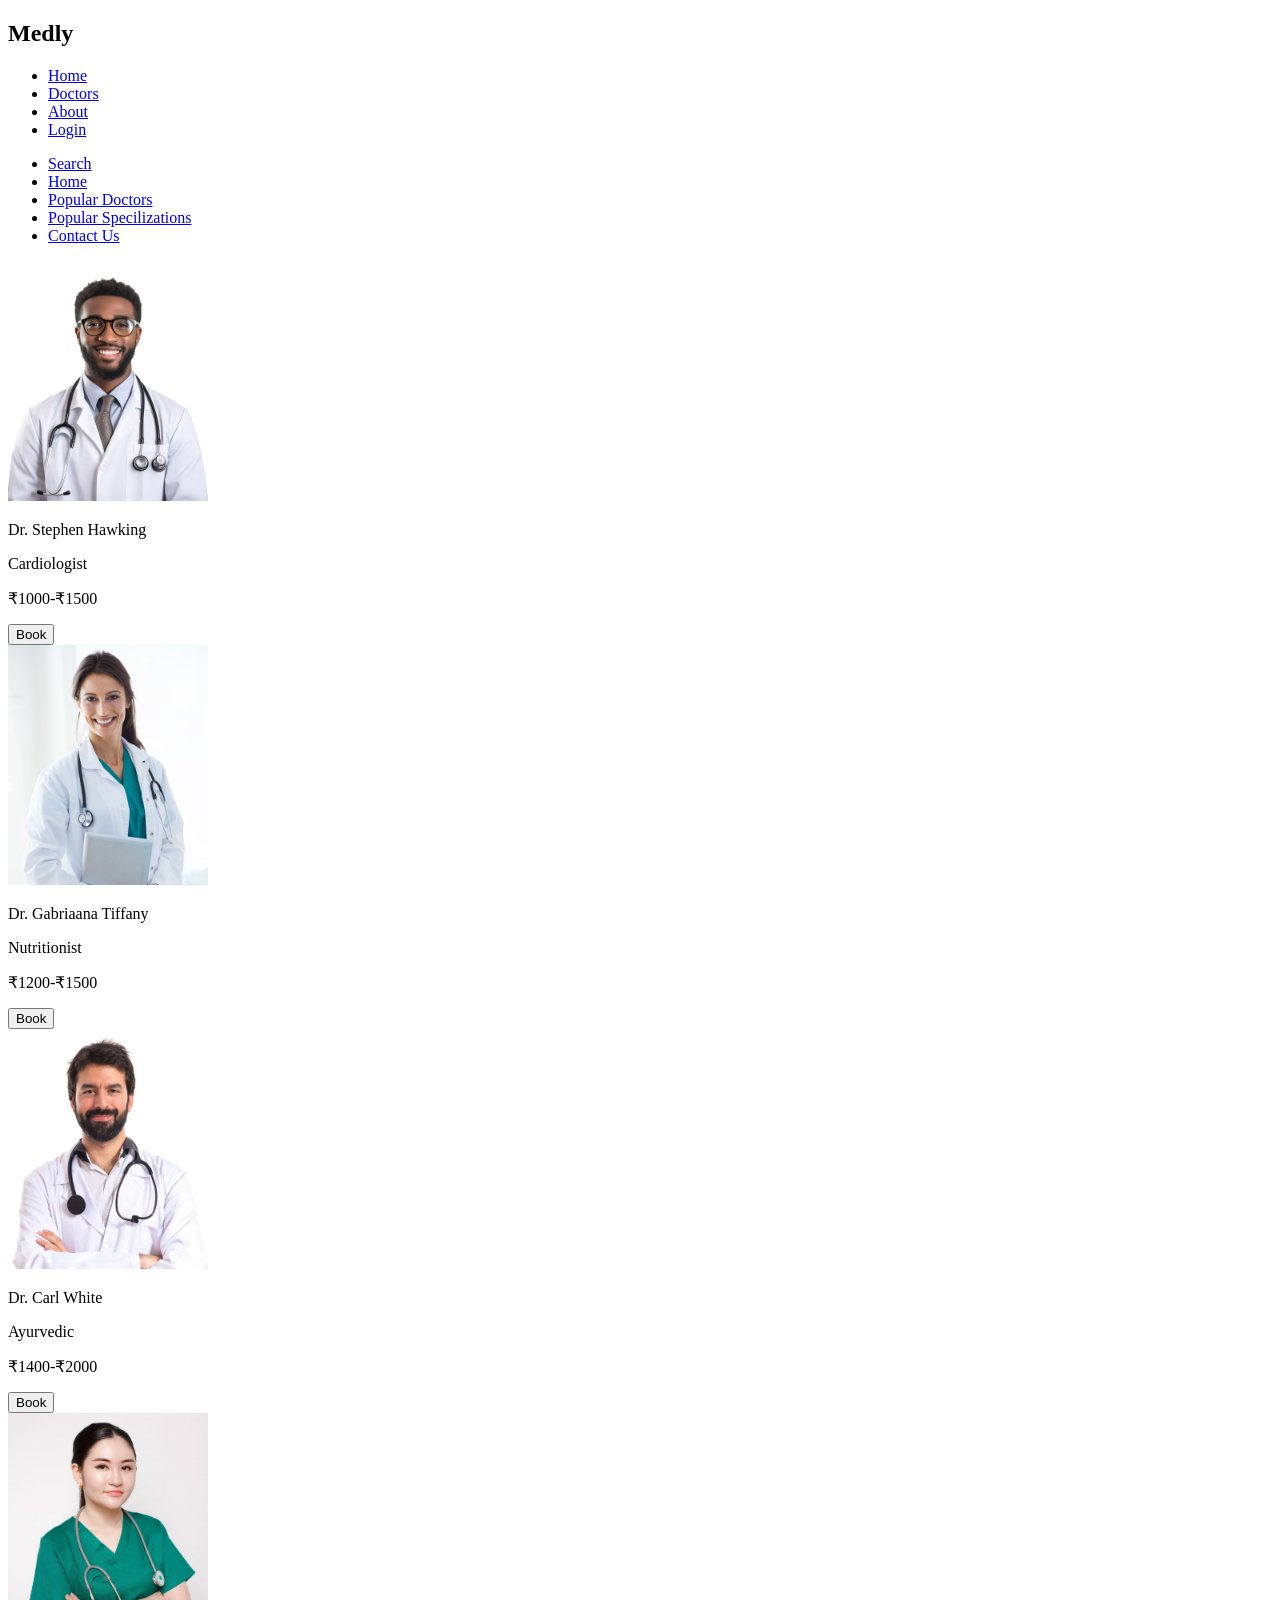
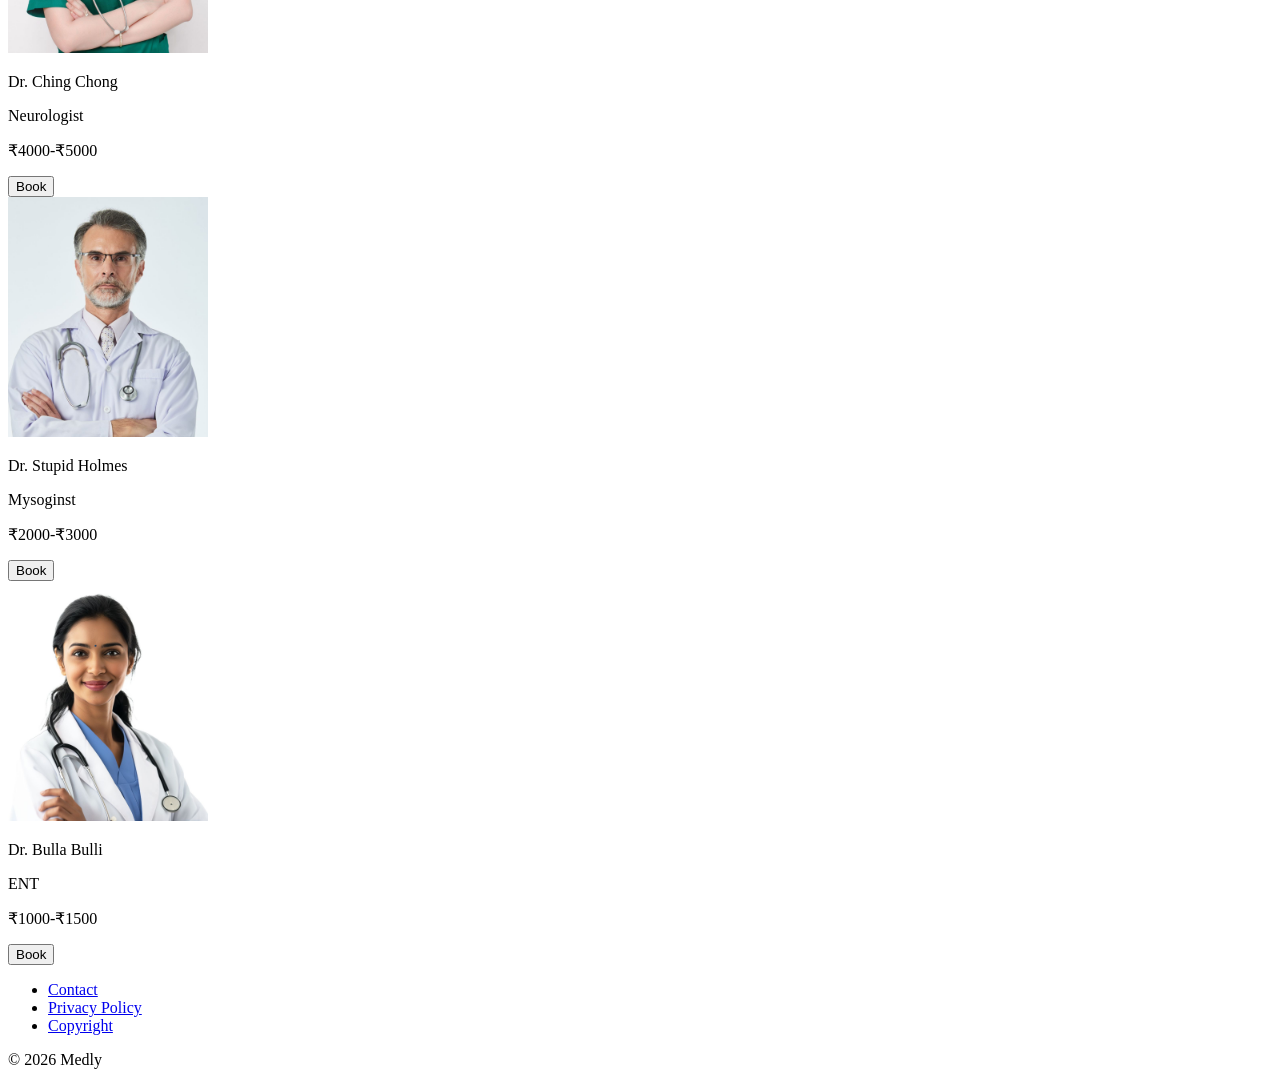
==== doctors.html @ 71107437 "Added Doctors Page HTML" ====
<!DOCTYPE html>
<html lang="en">
<head>
    <meta charset="UTF-8">
    <meta name="viewport" content="width=device-width, initial-scale=1.0">
    <title>Meldy | Doctors</title>
    <link rel="stylesheet" href="css/doctors.css">
</head>
<body>
    <header class="header">
    <nav class="navbar">

    <h1 class="heading" id="logo" >Medly</h1>

    <ul>

        <li><a href="index.html">Home</a></li>

        <li><a href="doctors.html">Doctors</a></li>

        <li><a href="#">About</a></li>

        <li><a href="login.html">Login</a></li>

    </ul>

    </nav>
    </header>

    <main>
        <div class="sidebar">
            <ul>
                <div>
                <li><a href="#">Search</a></li>
                <li><a href="index.html">Home</a></li>
                <li><a href="doctors.html">Popular Doctors</a></li>
                <li><a href="#">Popular Specilizations</a></li>
                </div>
                <div>
                    <li>
                        <a href="#">Contact Us</a>
                    </li>
                </div>
            </ul>
        </div>

        <div class="main-content">

            <div class="doc_cards">
            <div class="doc_card" id="doc_1">
                <img src="Assets/doc1.jpg" width="200px">
                <p>Dr. Stephen Hawking</p>
                <p>Cardiologist</p>
                <p>₹1000-₹1500</p>
                <button href="appointment.html">Book</button>
            </div>

            <div class="doc_card" id="doc_2">
                <img src="Assets/doc2.jpg" width="200px">
                <p>Dr. Gabriaana Tiffany</p>
                <p>Nutritionist</p>
                <p>₹1200-₹1500</p>
                <button href="appointment.html">Book</button>
            </div>

            <div class="doc_card" id="doc_3">
                <img src="Assets/doc3.jpg" width="200px">
                <p>Dr. Carl White</p>
                <p>Ayurvedic</p>
                <p>₹1400-₹2000</p>
                <button href="appointment.html">Book</button>
            </div>

            <div class="doc_card" id="doc_4">
                <img src="Assets/doc4.jpg" width="200px">
                <p>Dr. Ching Chong</p>
                <p>Neurologist</p>
                <p>₹4000-₹5000</p>
                <button href="appointment.html">Book</button>
            </div>

            <div class="doc_card" id="doc_5">
                <img src="Assets/doc5.jpg" width="200px">
                <p>Dr. Stupid Holmes</p>
                <p>Mysoginst</p>
                <p>₹2000-₹3000</p>
                <button href="appointment.html">Book</button>
            </div>

            <div class="doc_card" id="doc_6">
                <img src="Assets/doc6.jpg" width="200px">
                <p>Dr. Bulla Bulli</p>
                <p>ENT</p>
                <p>₹1000-₹1500</p>
                <button href="appointment.html">Book</button>
            </div>
            </div>

        </div>
    </main>

    <footer class="footer">
        <ul>
            <li><a href="#">Contact</a></li>

            <li><a href="#">Privacy Policy</a></li>

            <li><a href="#">Copyright</a></li>
        </ul>
        
        <p> © 2026 Medly </p>
    </footer>
</body>
</html>
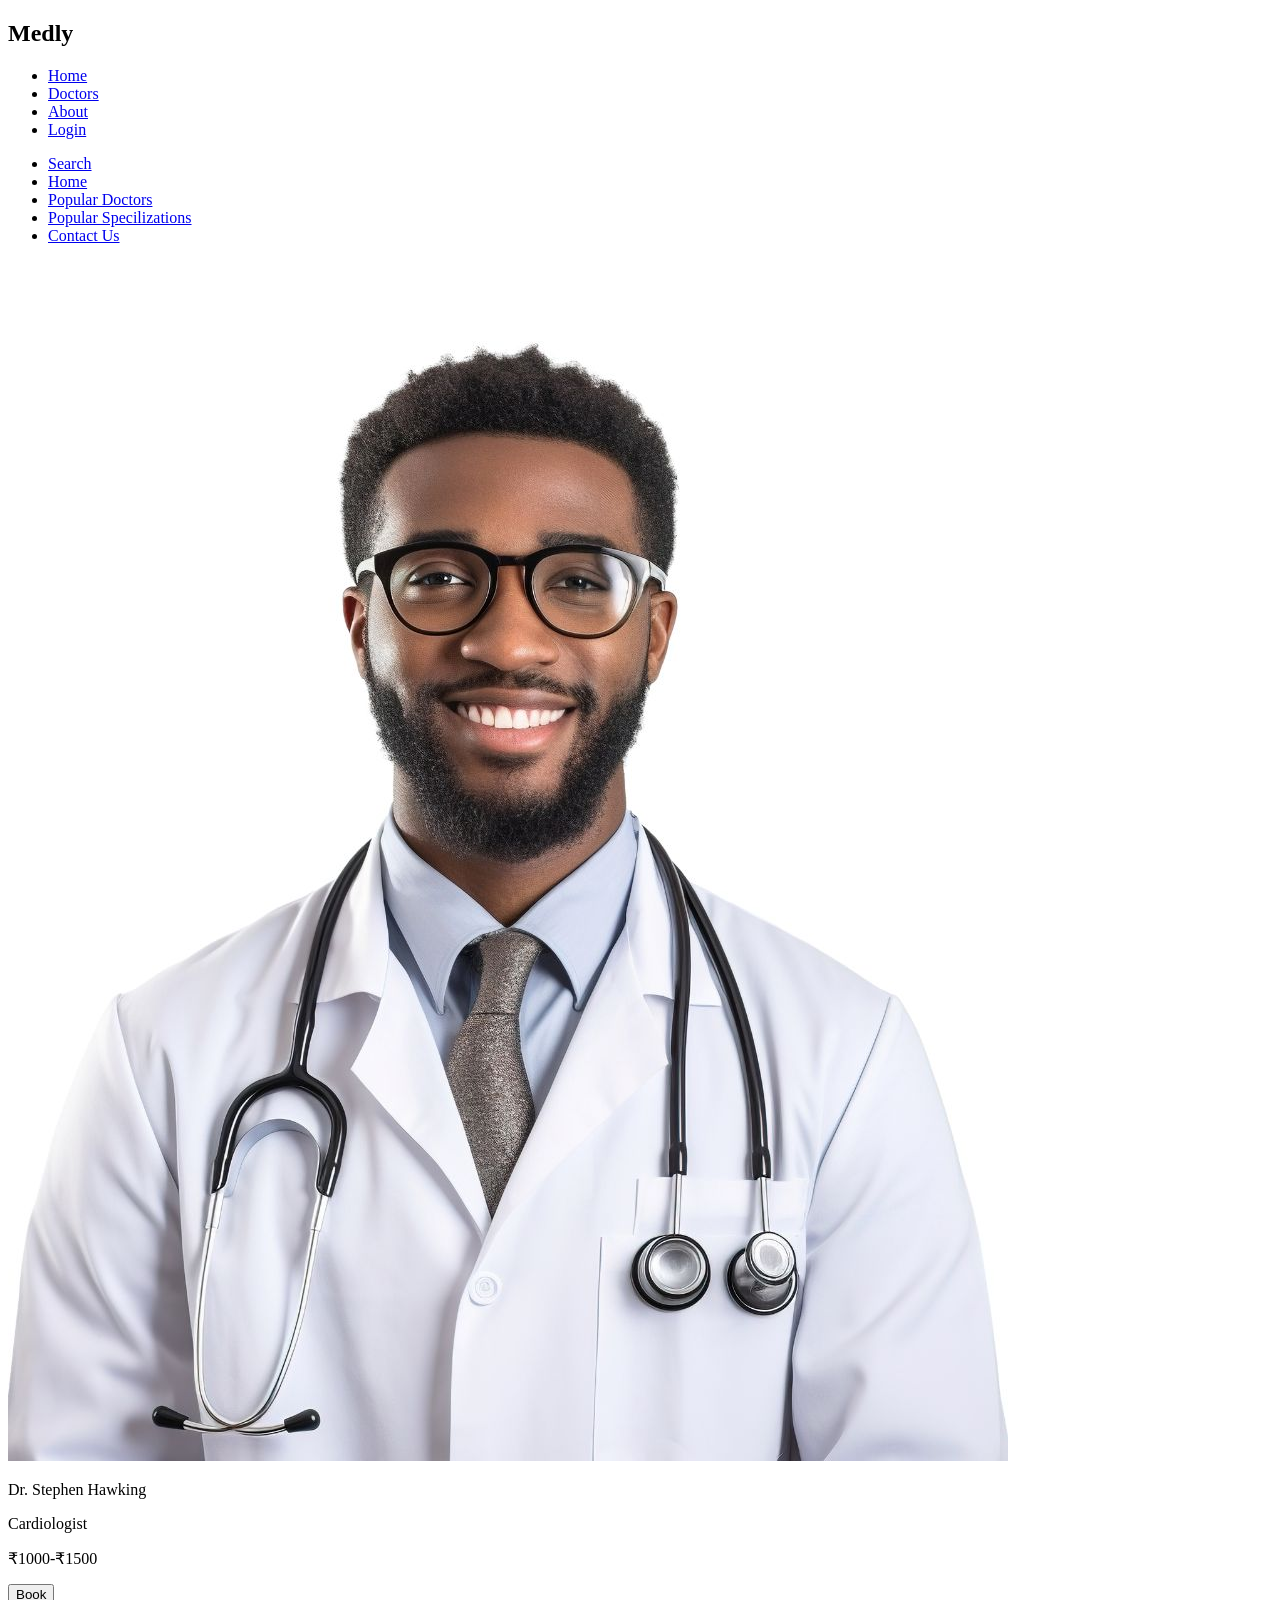
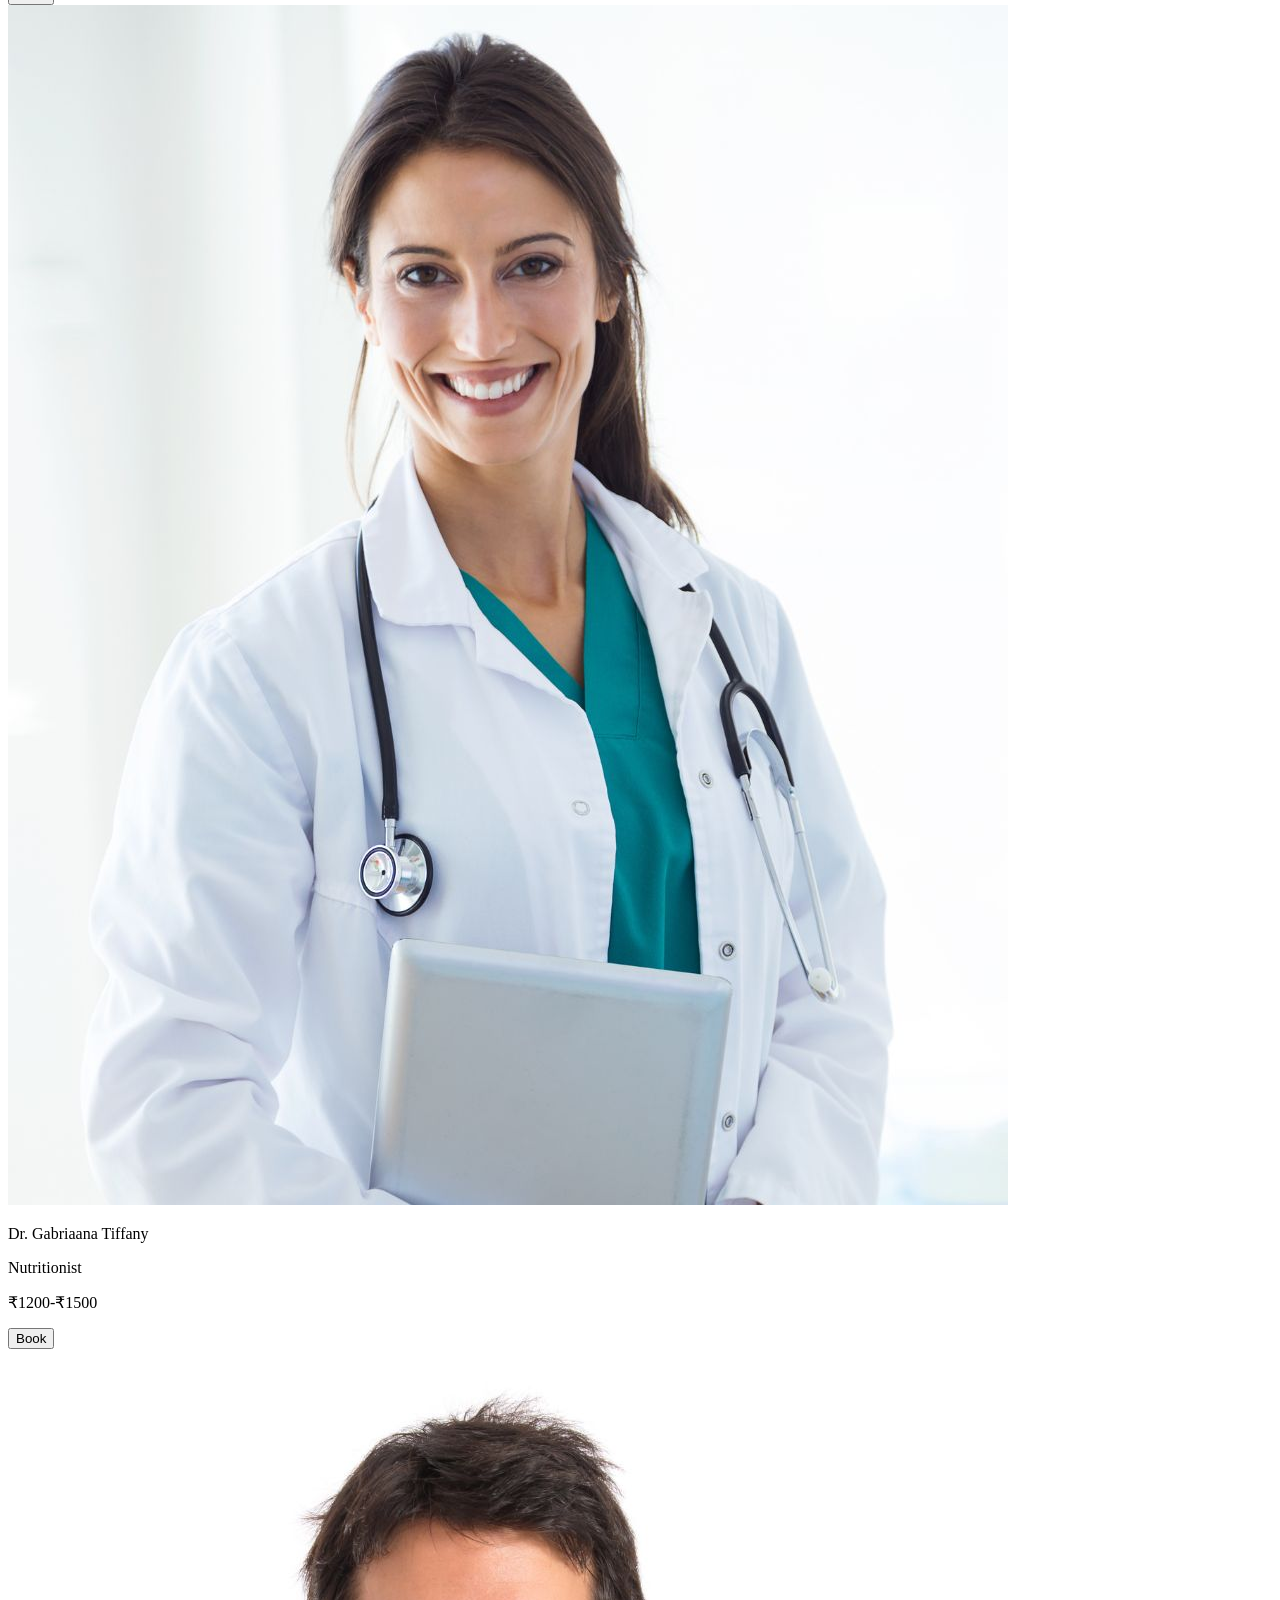
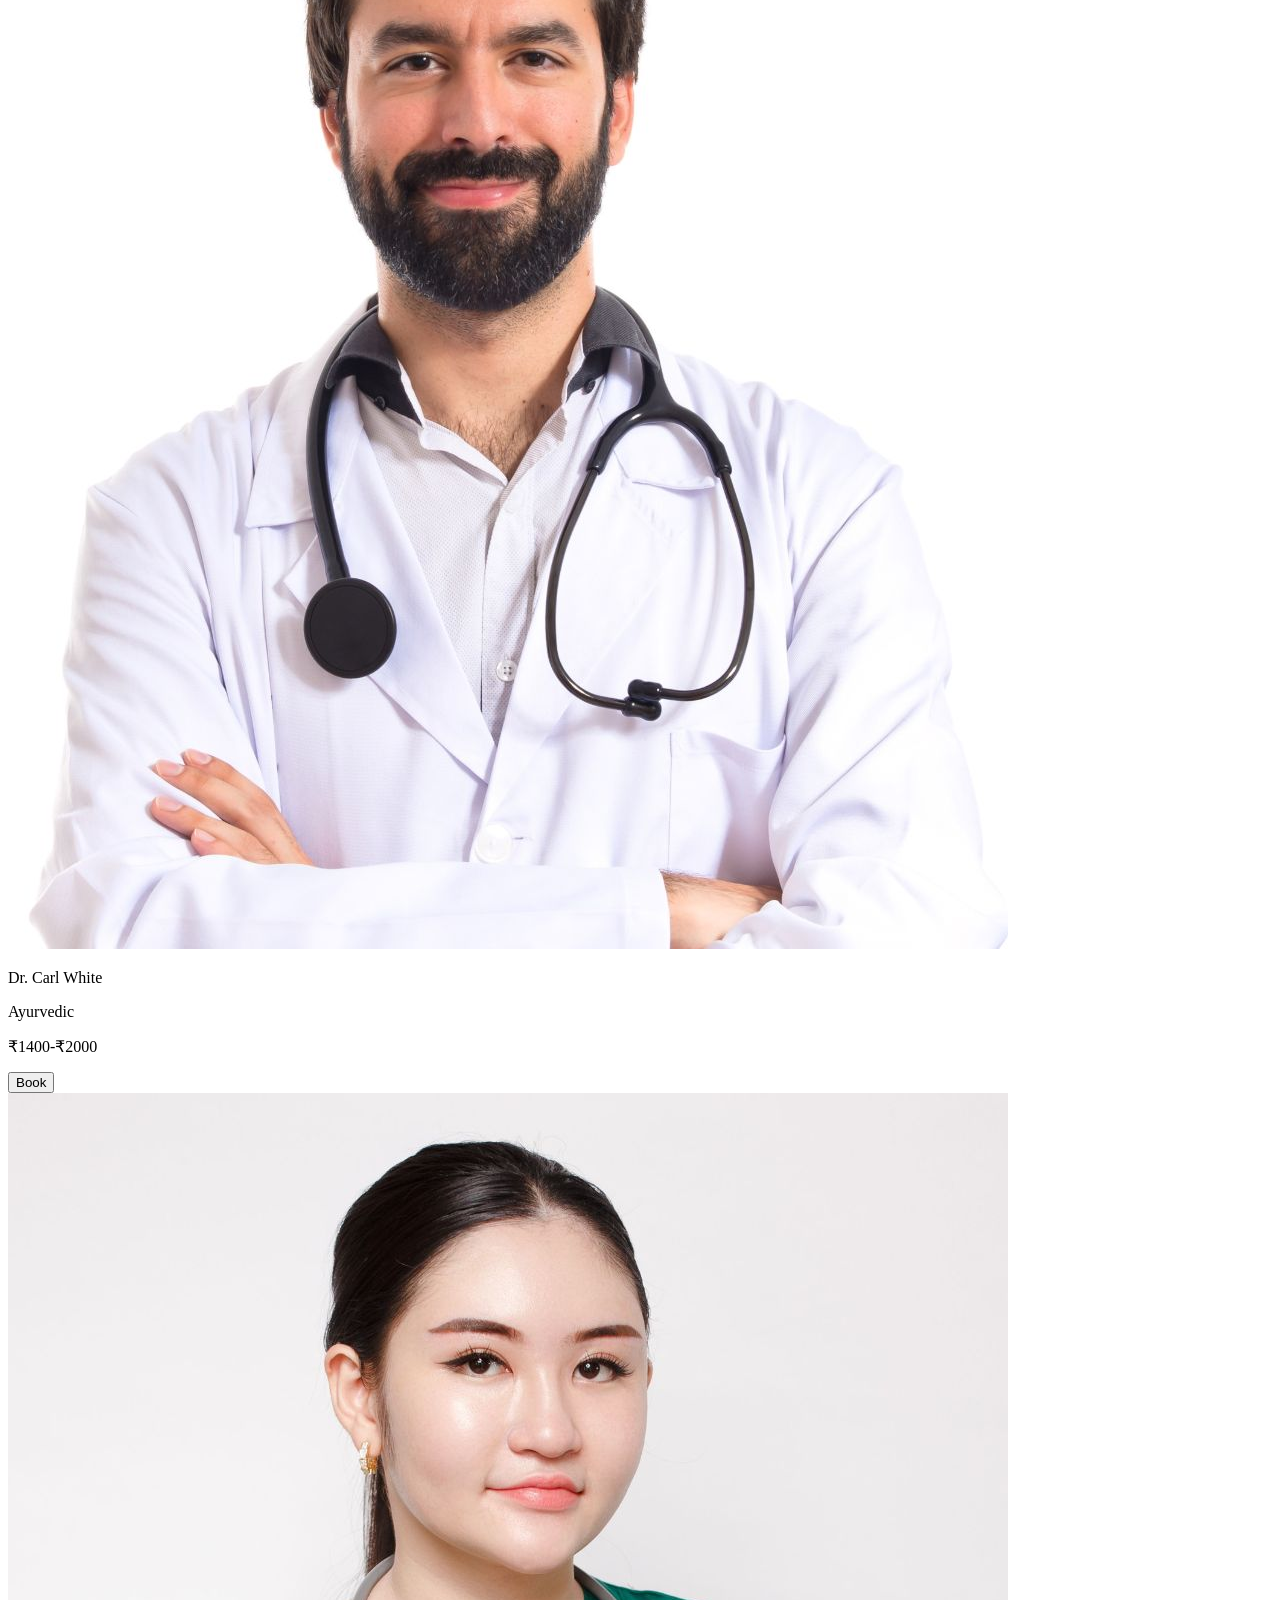
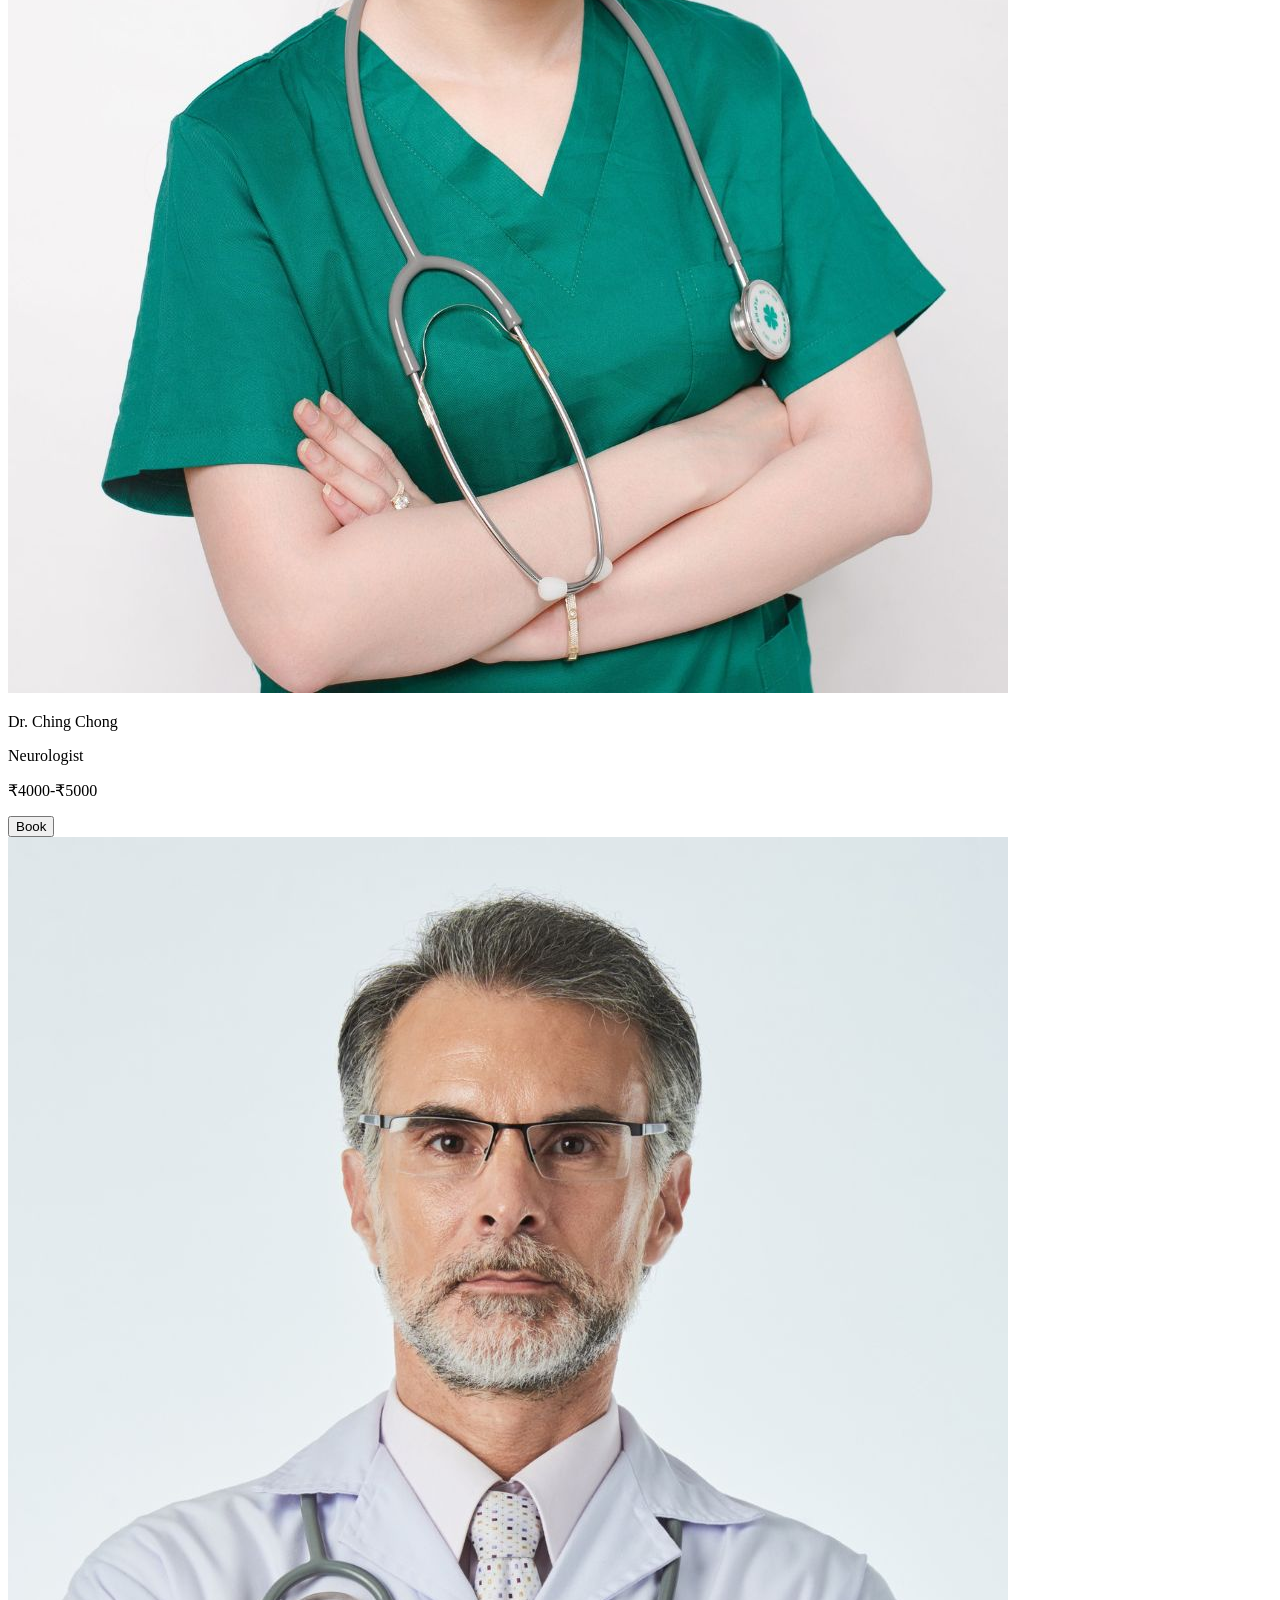
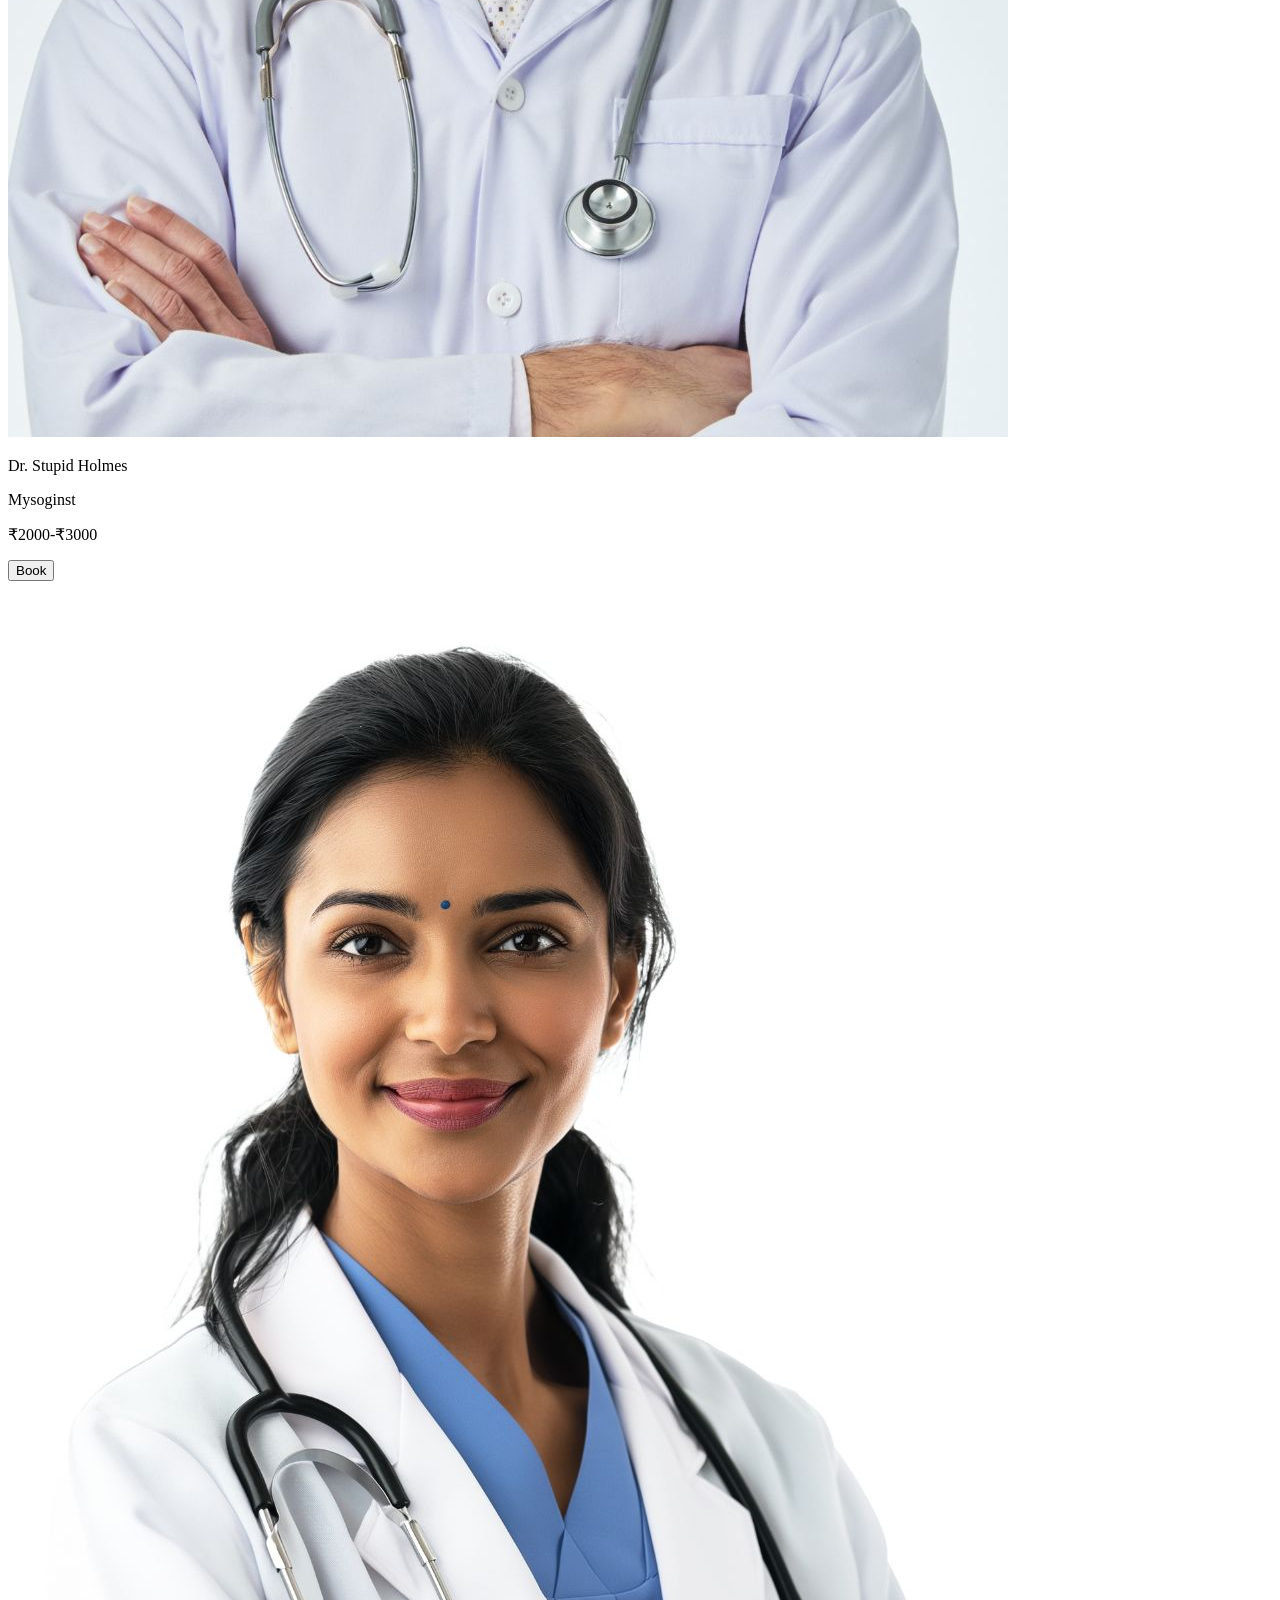
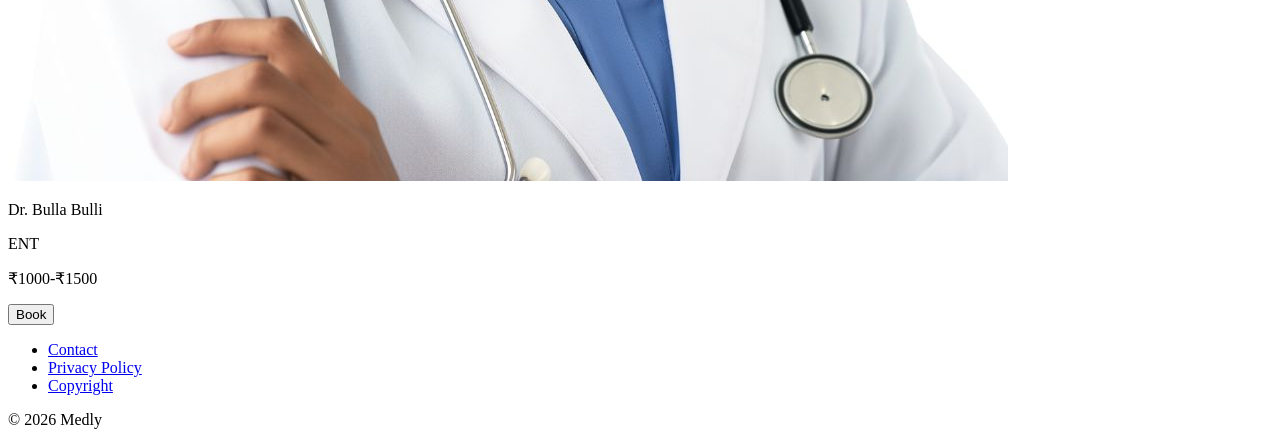
==== commit ef36d869: "Doc page css" ====
--- a/doctors.html
+++ b/doctors.html
@@ -30,17 +30,13 @@
     <main>
         <div class="sidebar">
             <ul>
-                <div>
                 <li><a href="#">Search</a></li>
                 <li><a href="index.html">Home</a></li>
                 <li><a href="doctors.html">Popular Doctors</a></li>
                 <li><a href="#">Popular Specilizations</a></li>
-                </div>
-                <div>
                     <li>
                         <a href="#">Contact Us</a>
                     </li>
-                </div>
             </ul>
         </div>
 
@@ -48,7 +44,7 @@
 
             <div class="doc_cards">
             <div class="doc_card" id="doc_1">
-                <img src="Assets/doc1.jpg" width="200px">
+                <img src="Assets/doc1.jpg" alt="Doctor">
                 <p>Dr. Stephen Hawking</p>
                 <p>Cardiologist</p>
                 <p>₹1000-₹1500</p>
@@ -56,7 +52,7 @@
             </div>
 
             <div class="doc_card" id="doc_2">
-                <img src="Assets/doc2.jpg" width="200px">
+                <img src="Assets/doc2.jpg" alt="Doctor">
                 <p>Dr. Gabriaana Tiffany</p>
                 <p>Nutritionist</p>
                 <p>₹1200-₹1500</p>
@@ -64,7 +60,7 @@
             </div>
 
             <div class="doc_card" id="doc_3">
-                <img src="Assets/doc3.jpg" width="200px">
+                <img src="Assets/doc3.jpg" alt="Doctor">
                 <p>Dr. Carl White</p>
                 <p>Ayurvedic</p>
                 <p>₹1400-₹2000</p>
@@ -72,7 +68,7 @@
             </div>
 
             <div class="doc_card" id="doc_4">
-                <img src="Assets/doc4.jpg" width="200px">
+                <img src="Assets/doc4.jpg" alt="Doctor">
                 <p>Dr. Ching Chong</p>
                 <p>Neurologist</p>
                 <p>₹4000-₹5000</p>
@@ -80,7 +76,7 @@
             </div>
 
             <div class="doc_card" id="doc_5">
-                <img src="Assets/doc5.jpg" width="200px">
+                <img src="Assets/doc5.jpg" alt="Doctor">
                 <p>Dr. Stupid Holmes</p>
                 <p>Mysoginst</p>
                 <p>₹2000-₹3000</p>
@@ -88,7 +84,7 @@
             </div>
 
             <div class="doc_card" id="doc_6">
-                <img src="Assets/doc6.jpg" width="200px">
+                <img src="Assets/doc6.jpg" alt="Doctor">
                 <p>Dr. Bulla Bulli</p>
                 <p>ENT</p>
                 <p>₹1000-₹1500</p>
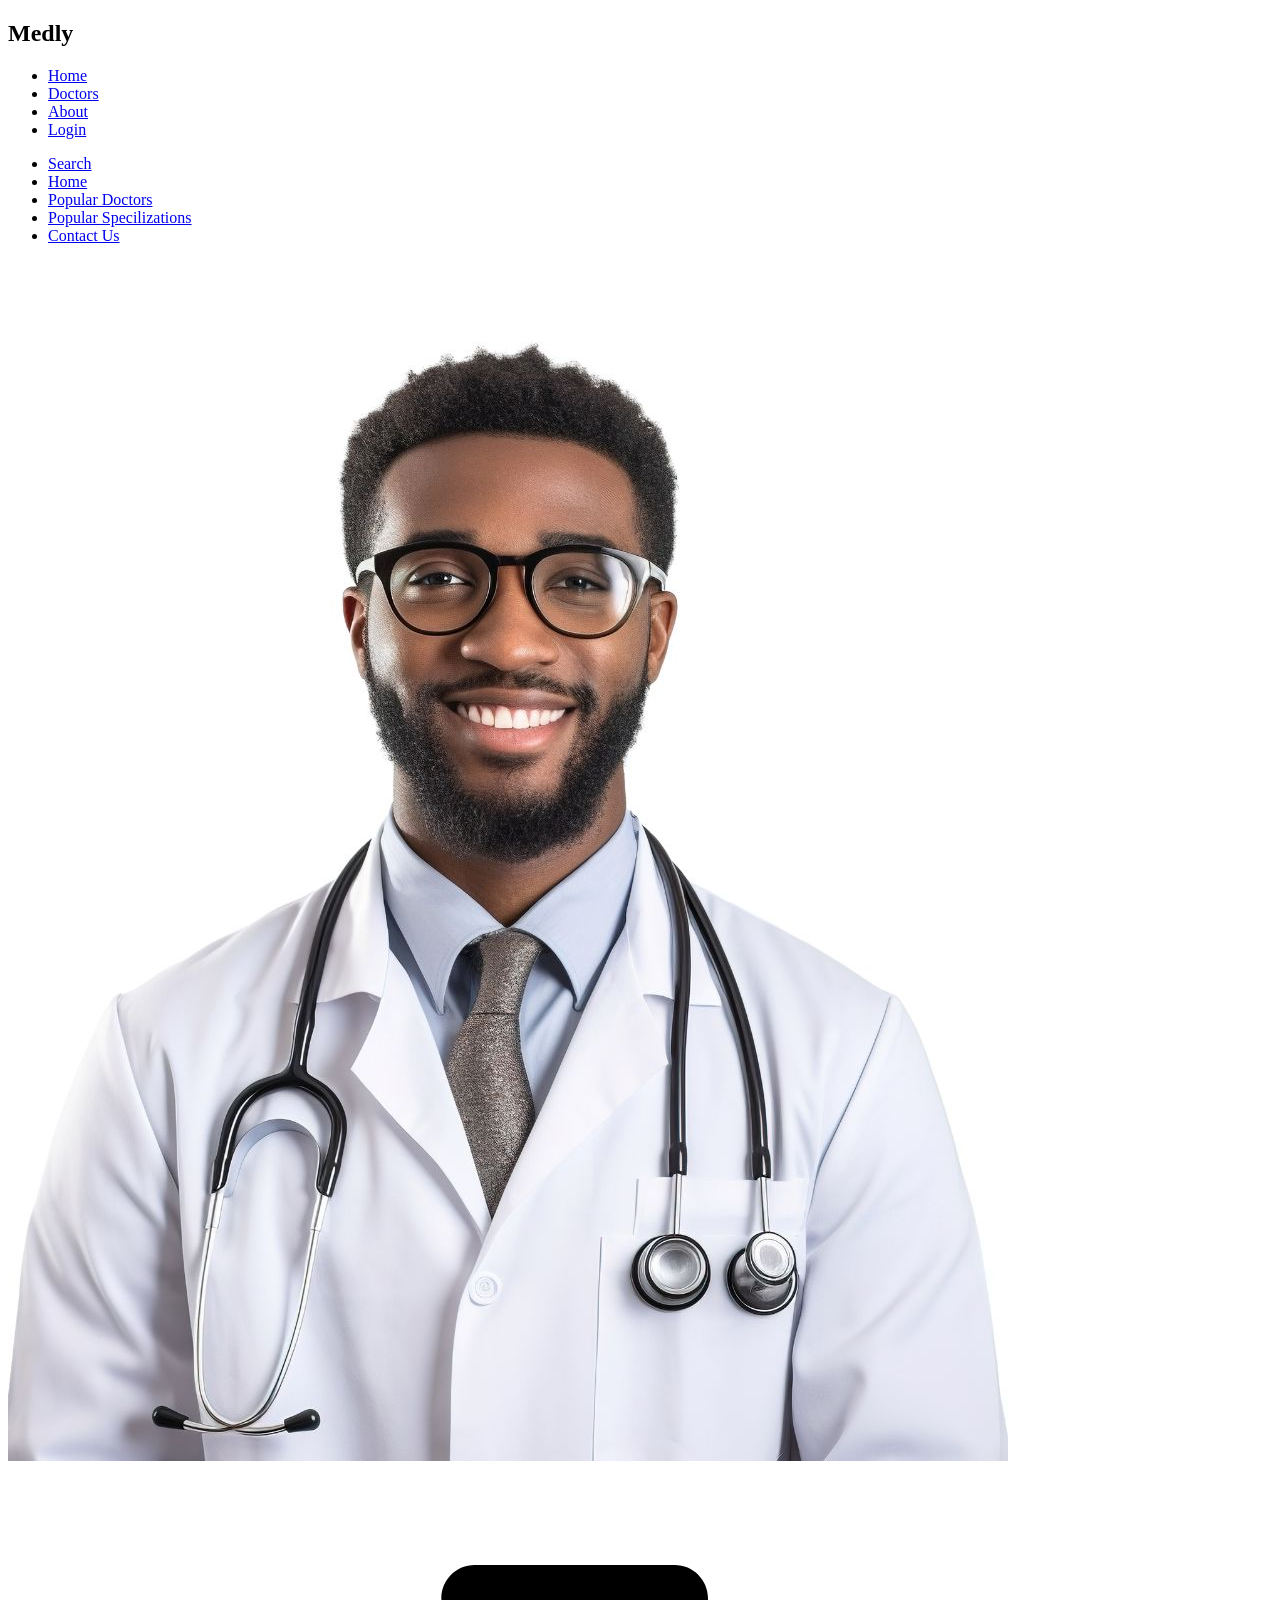
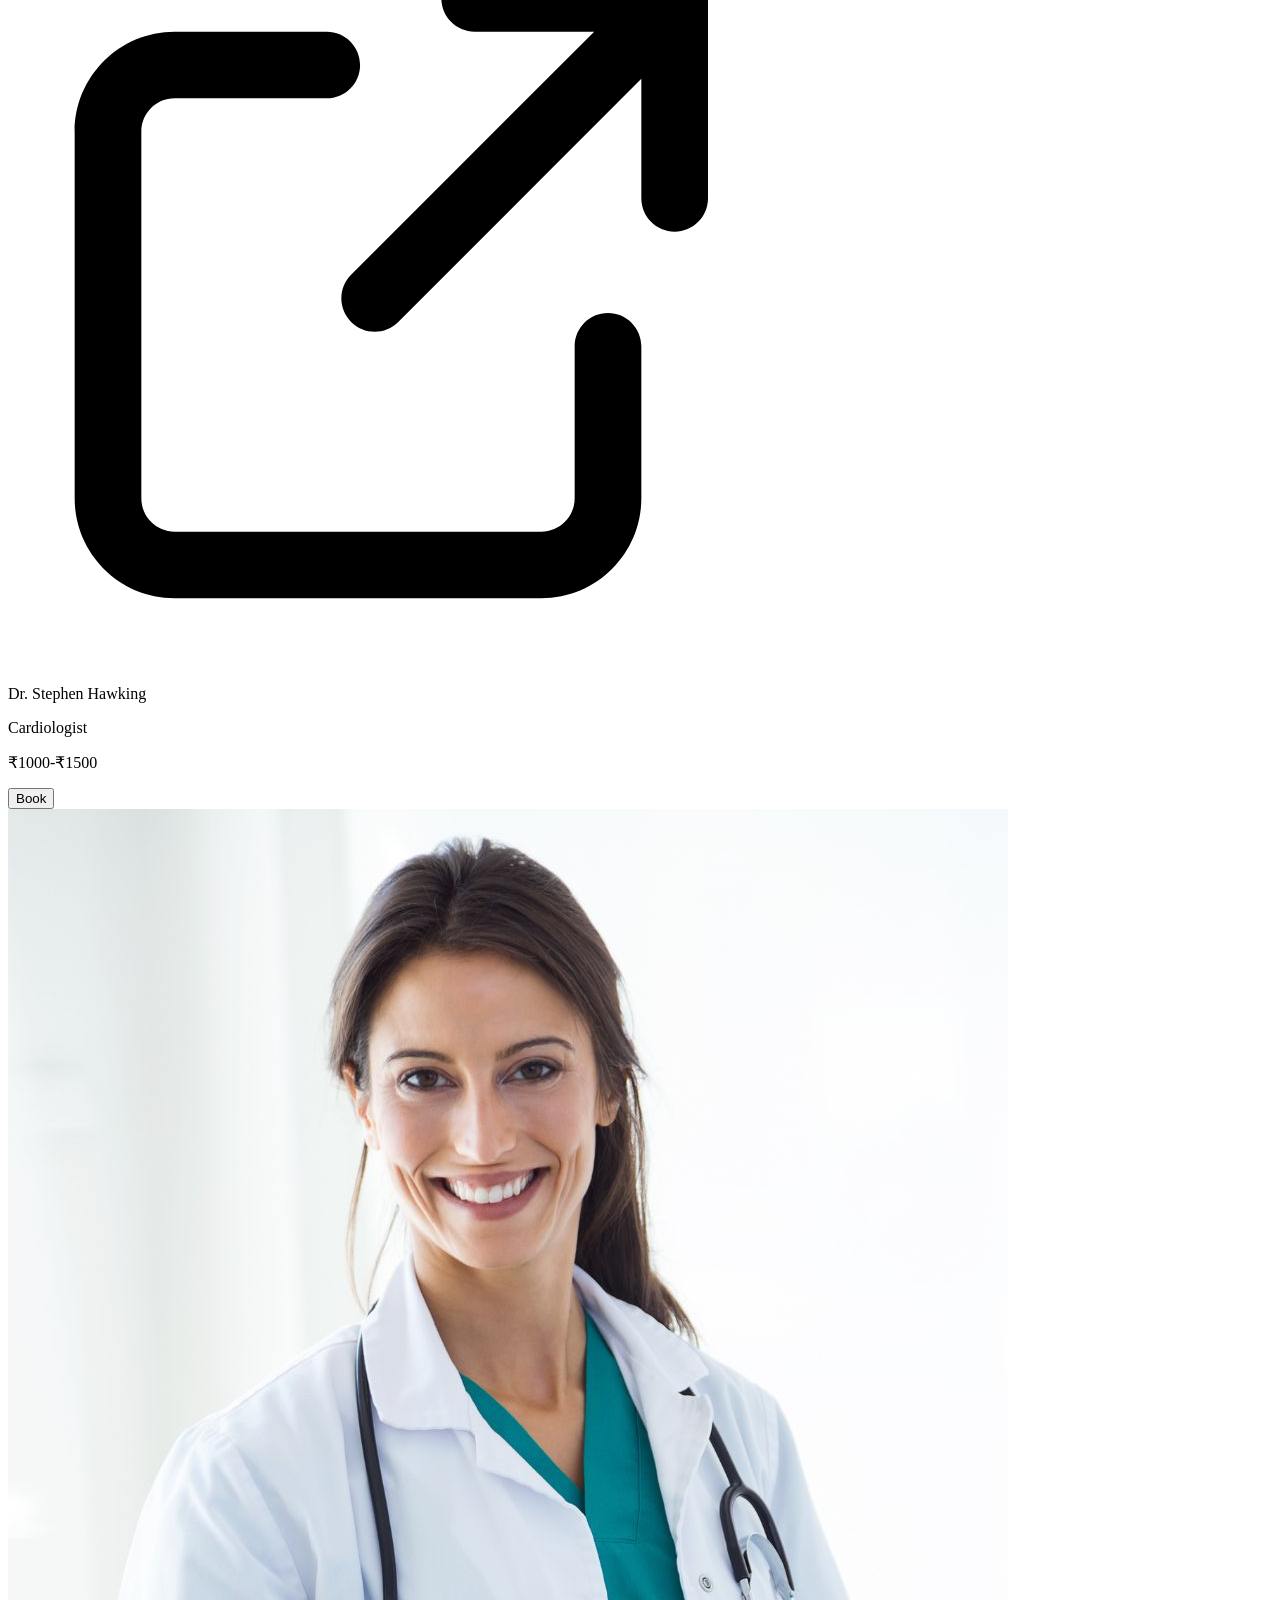
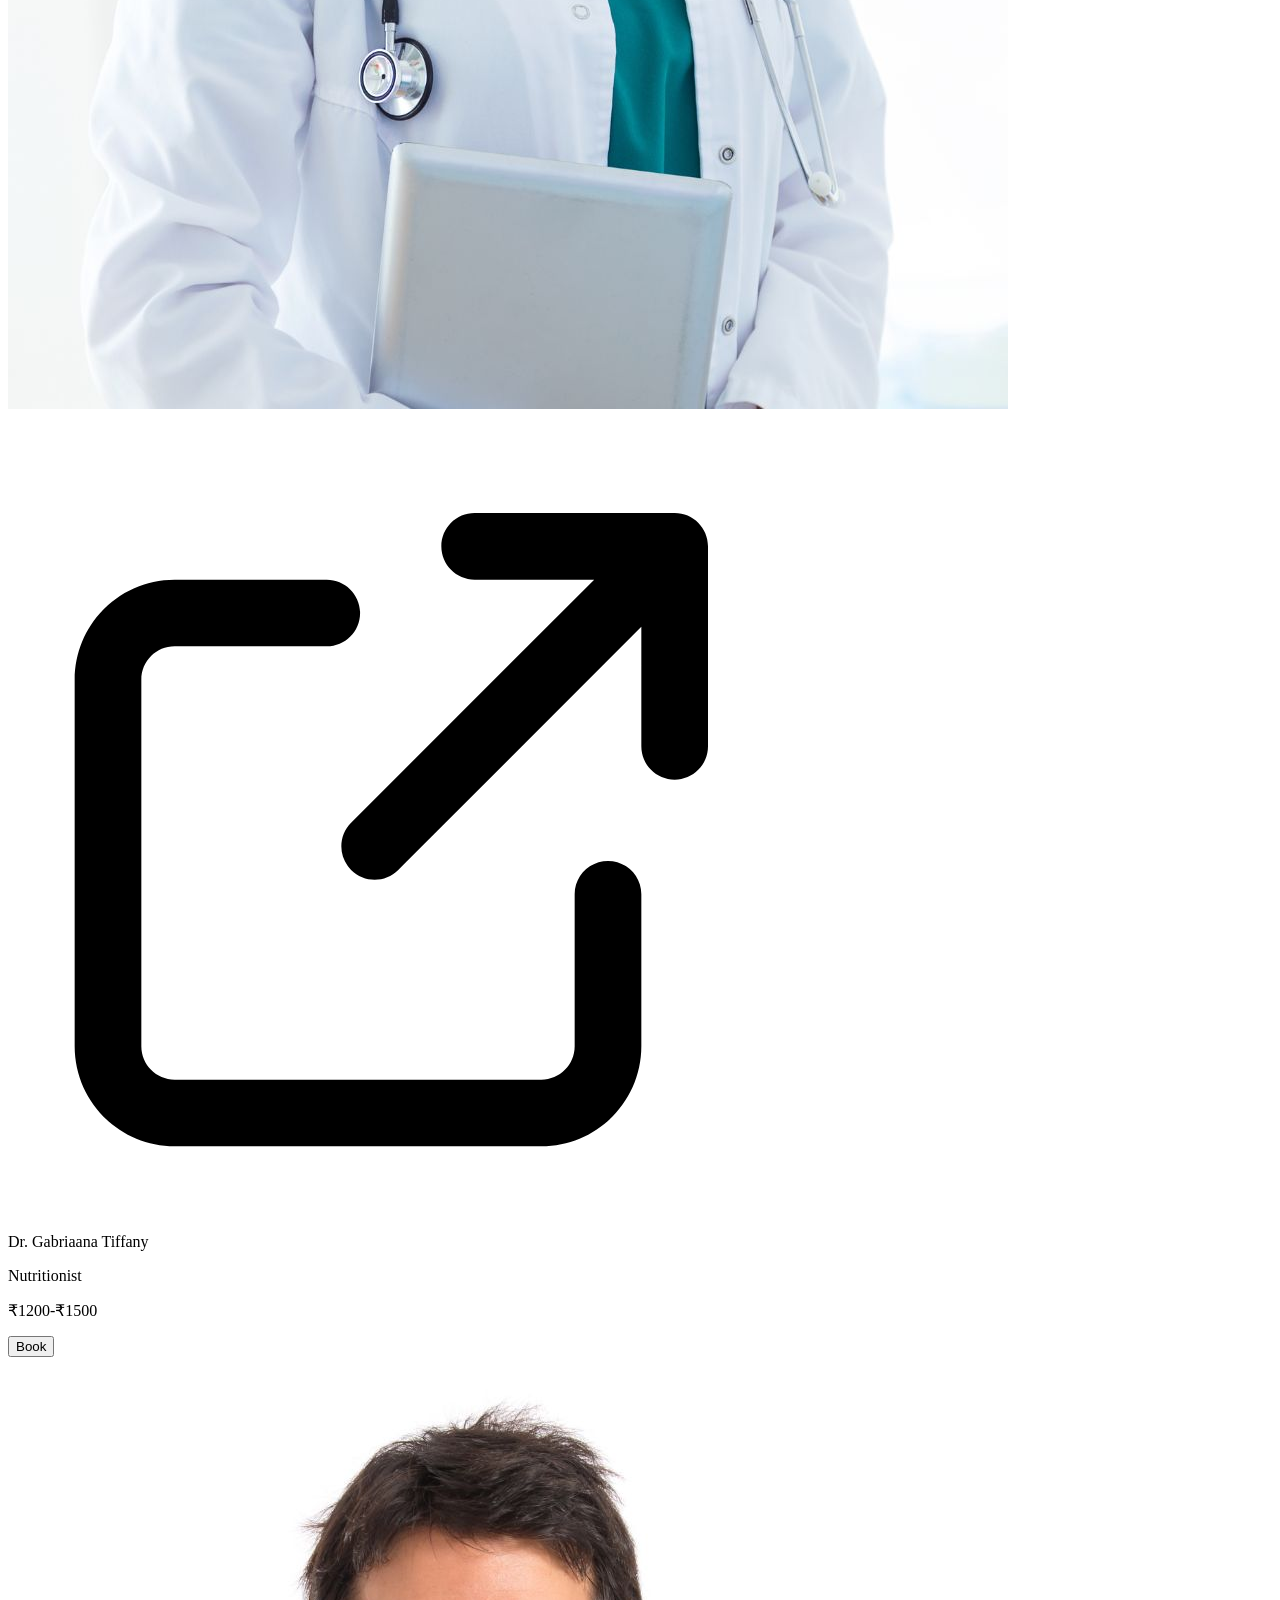
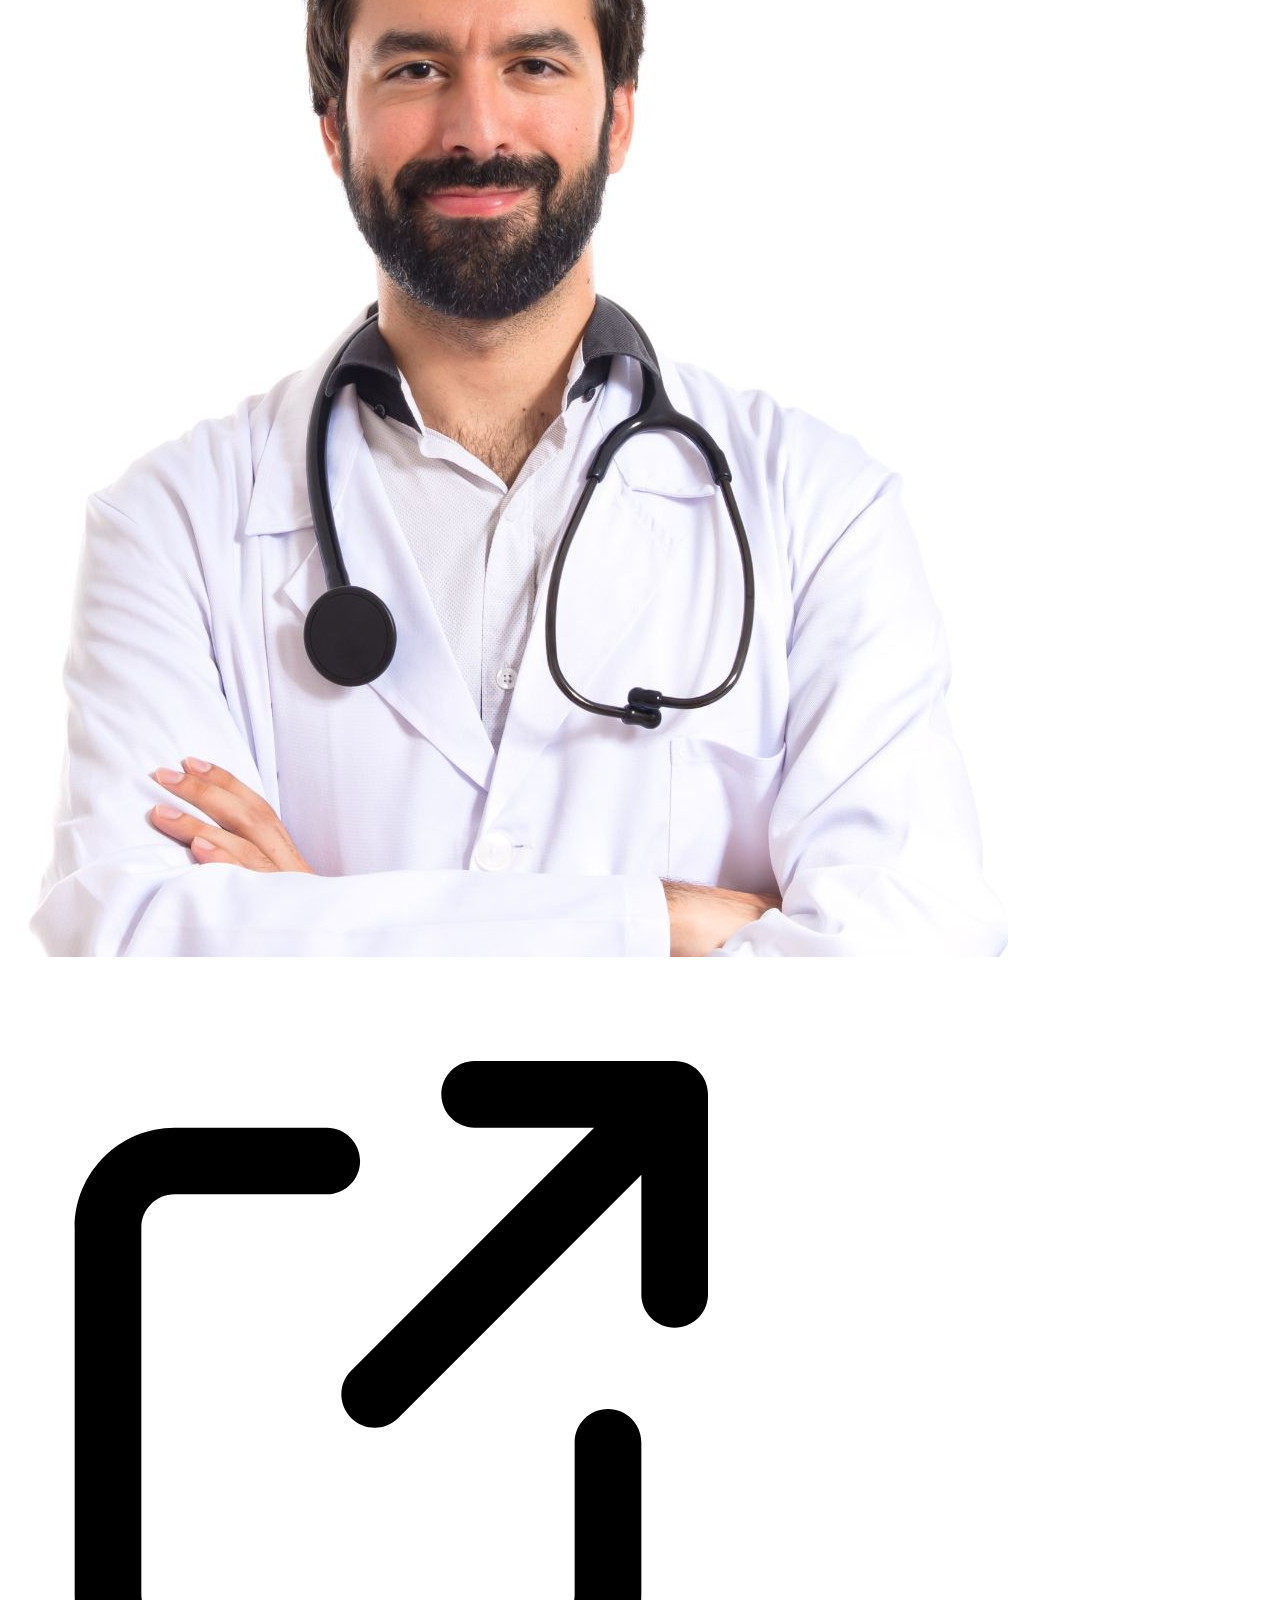
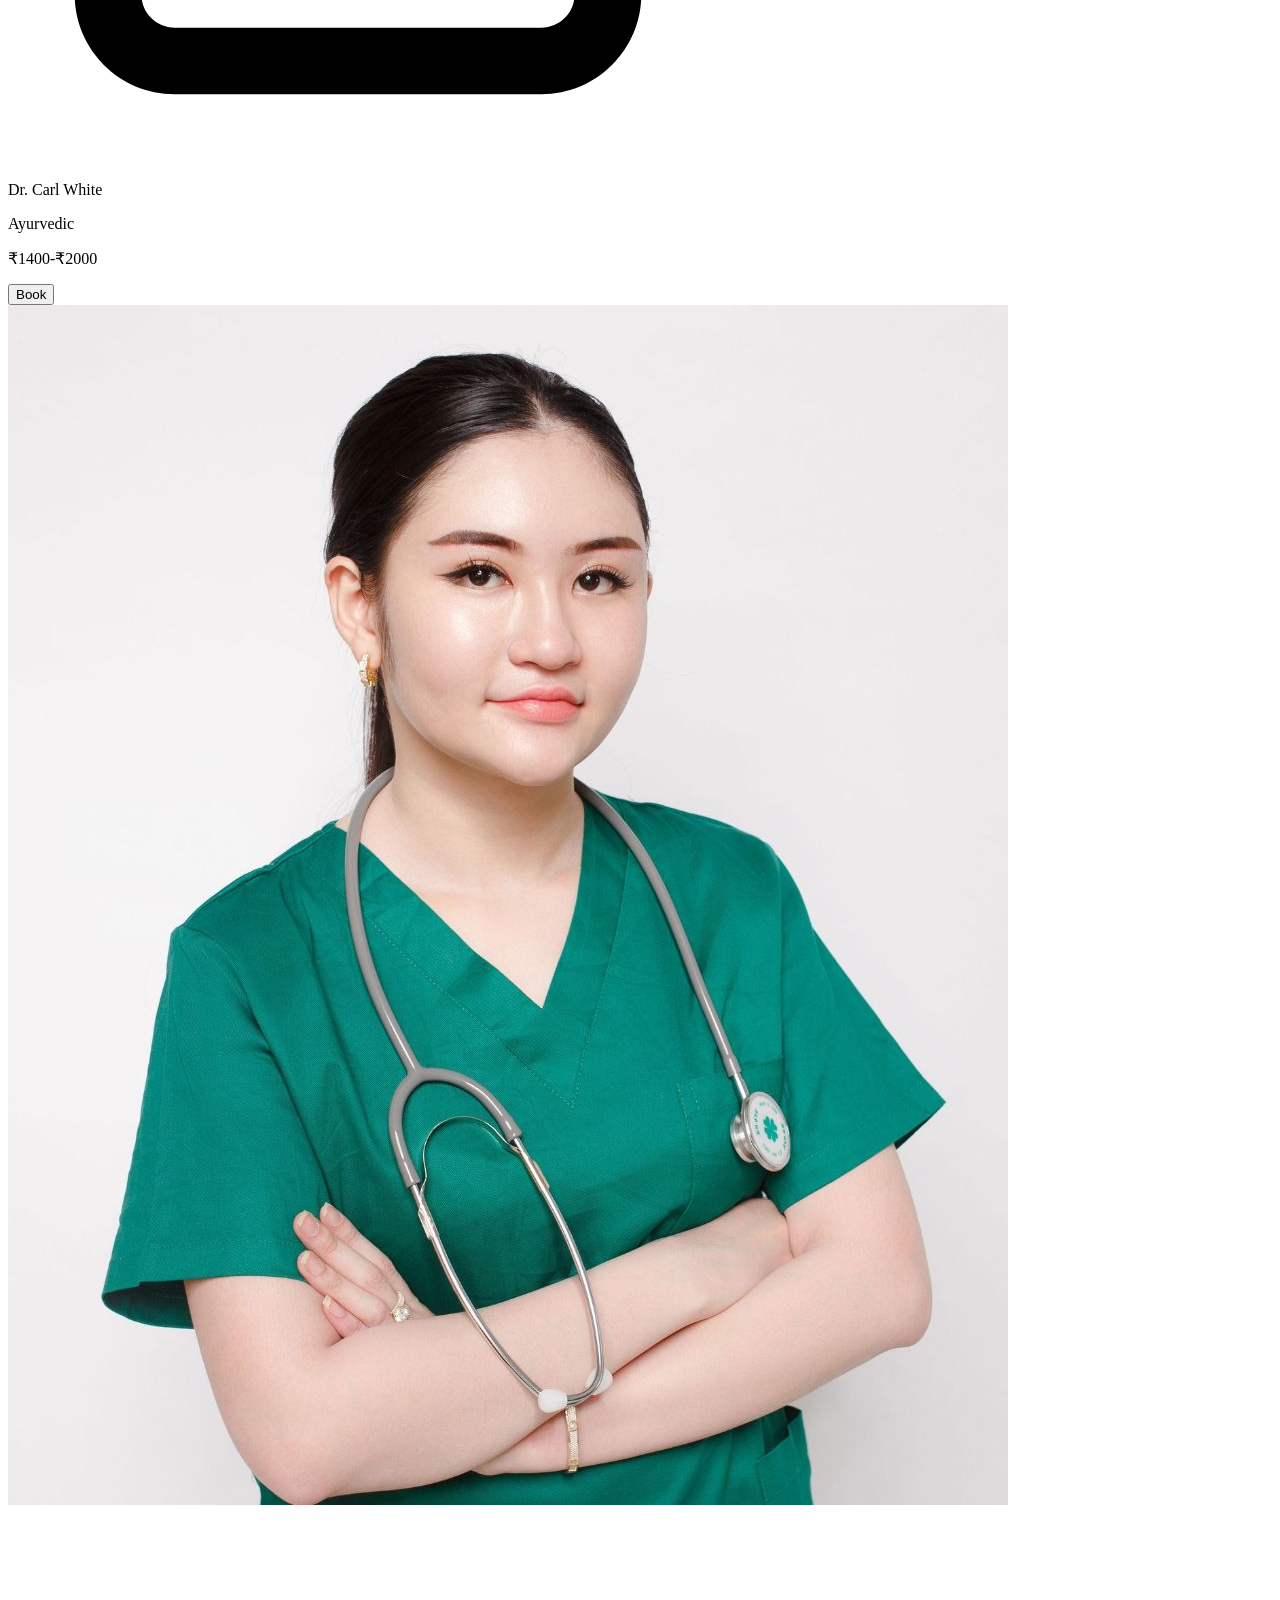
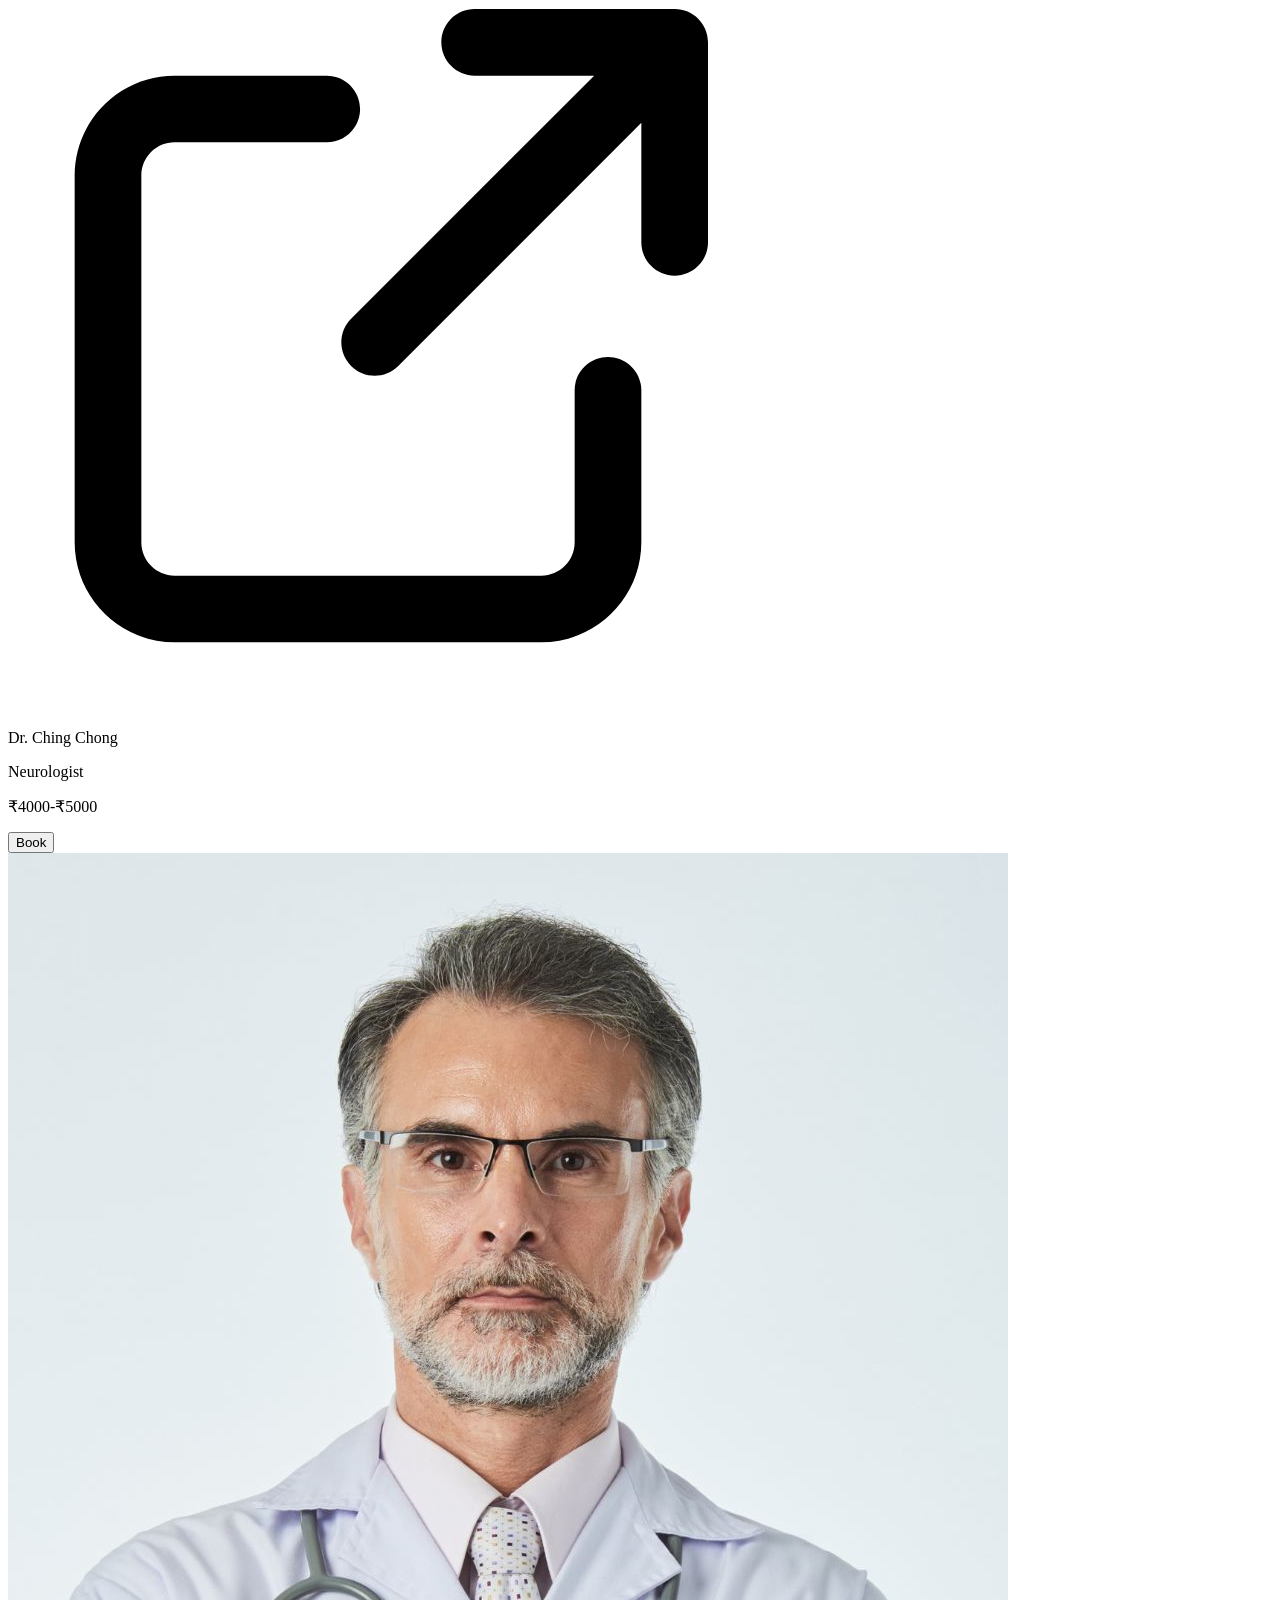
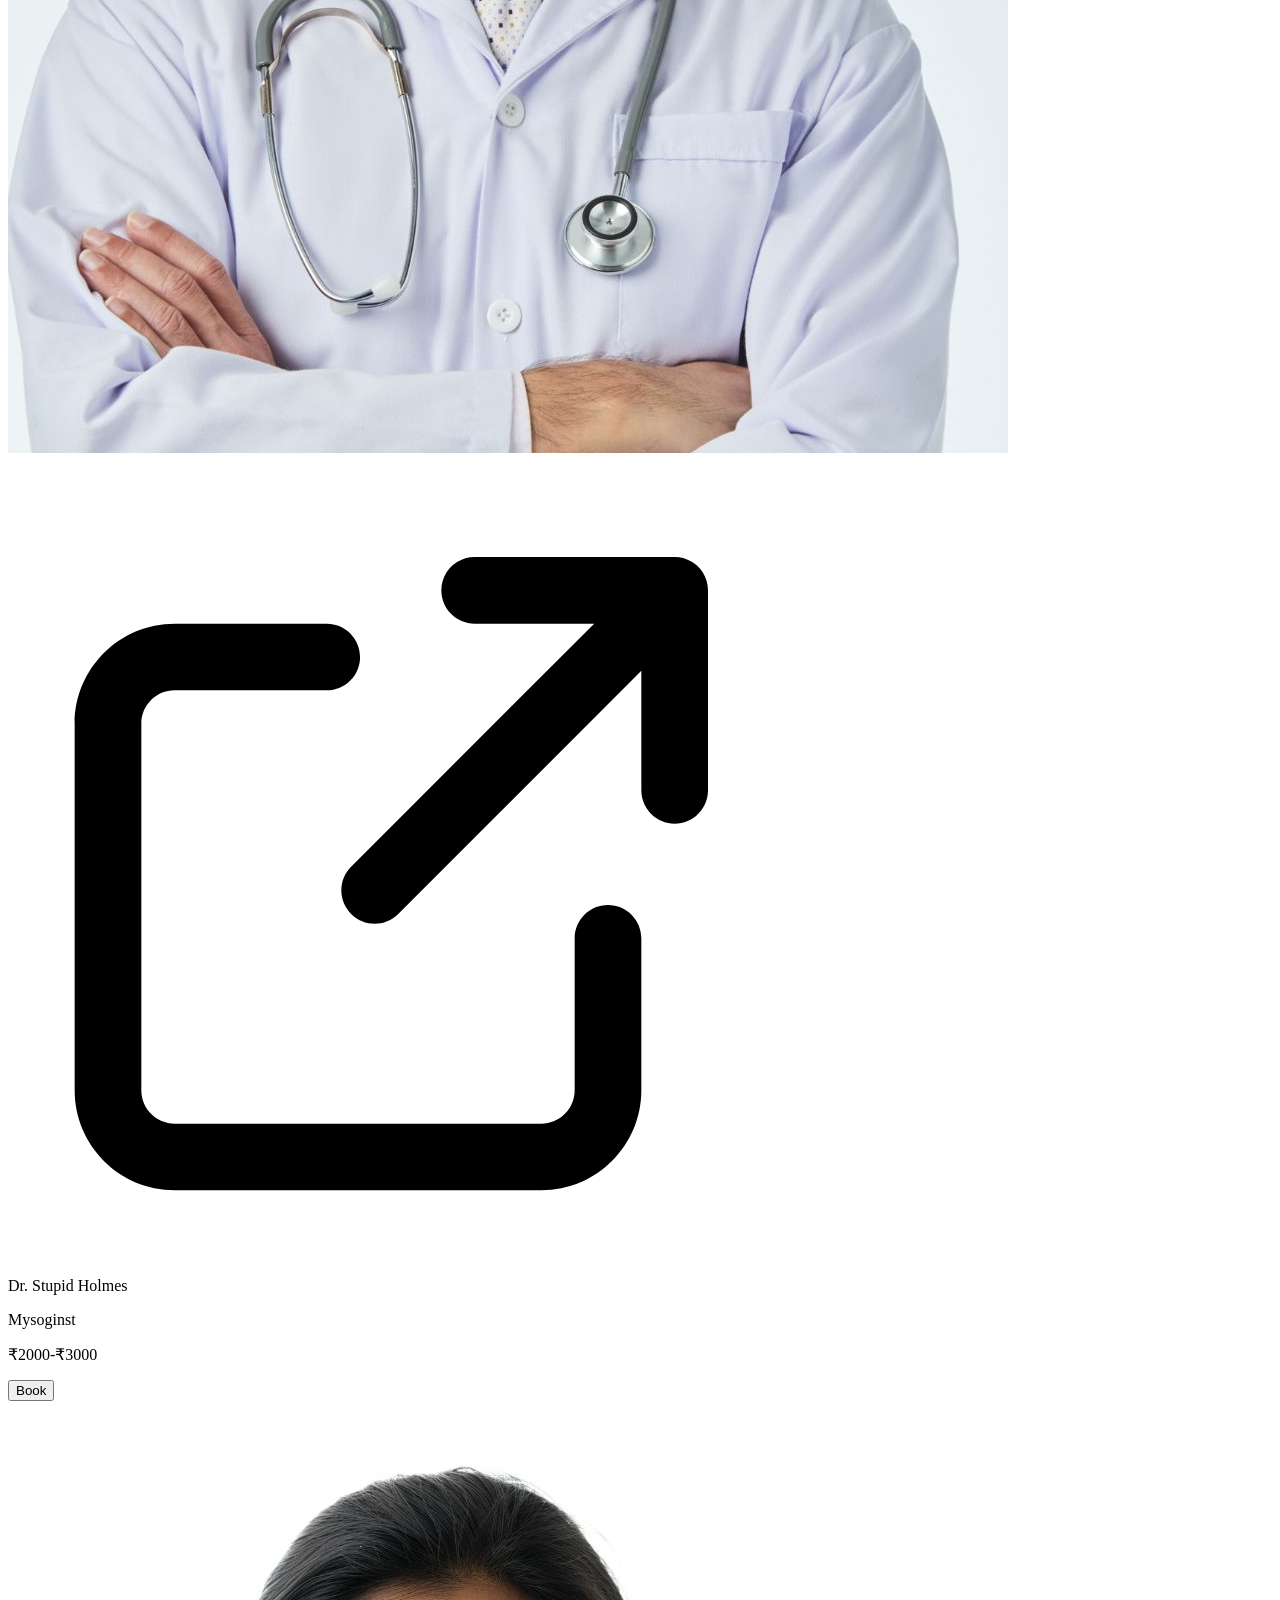
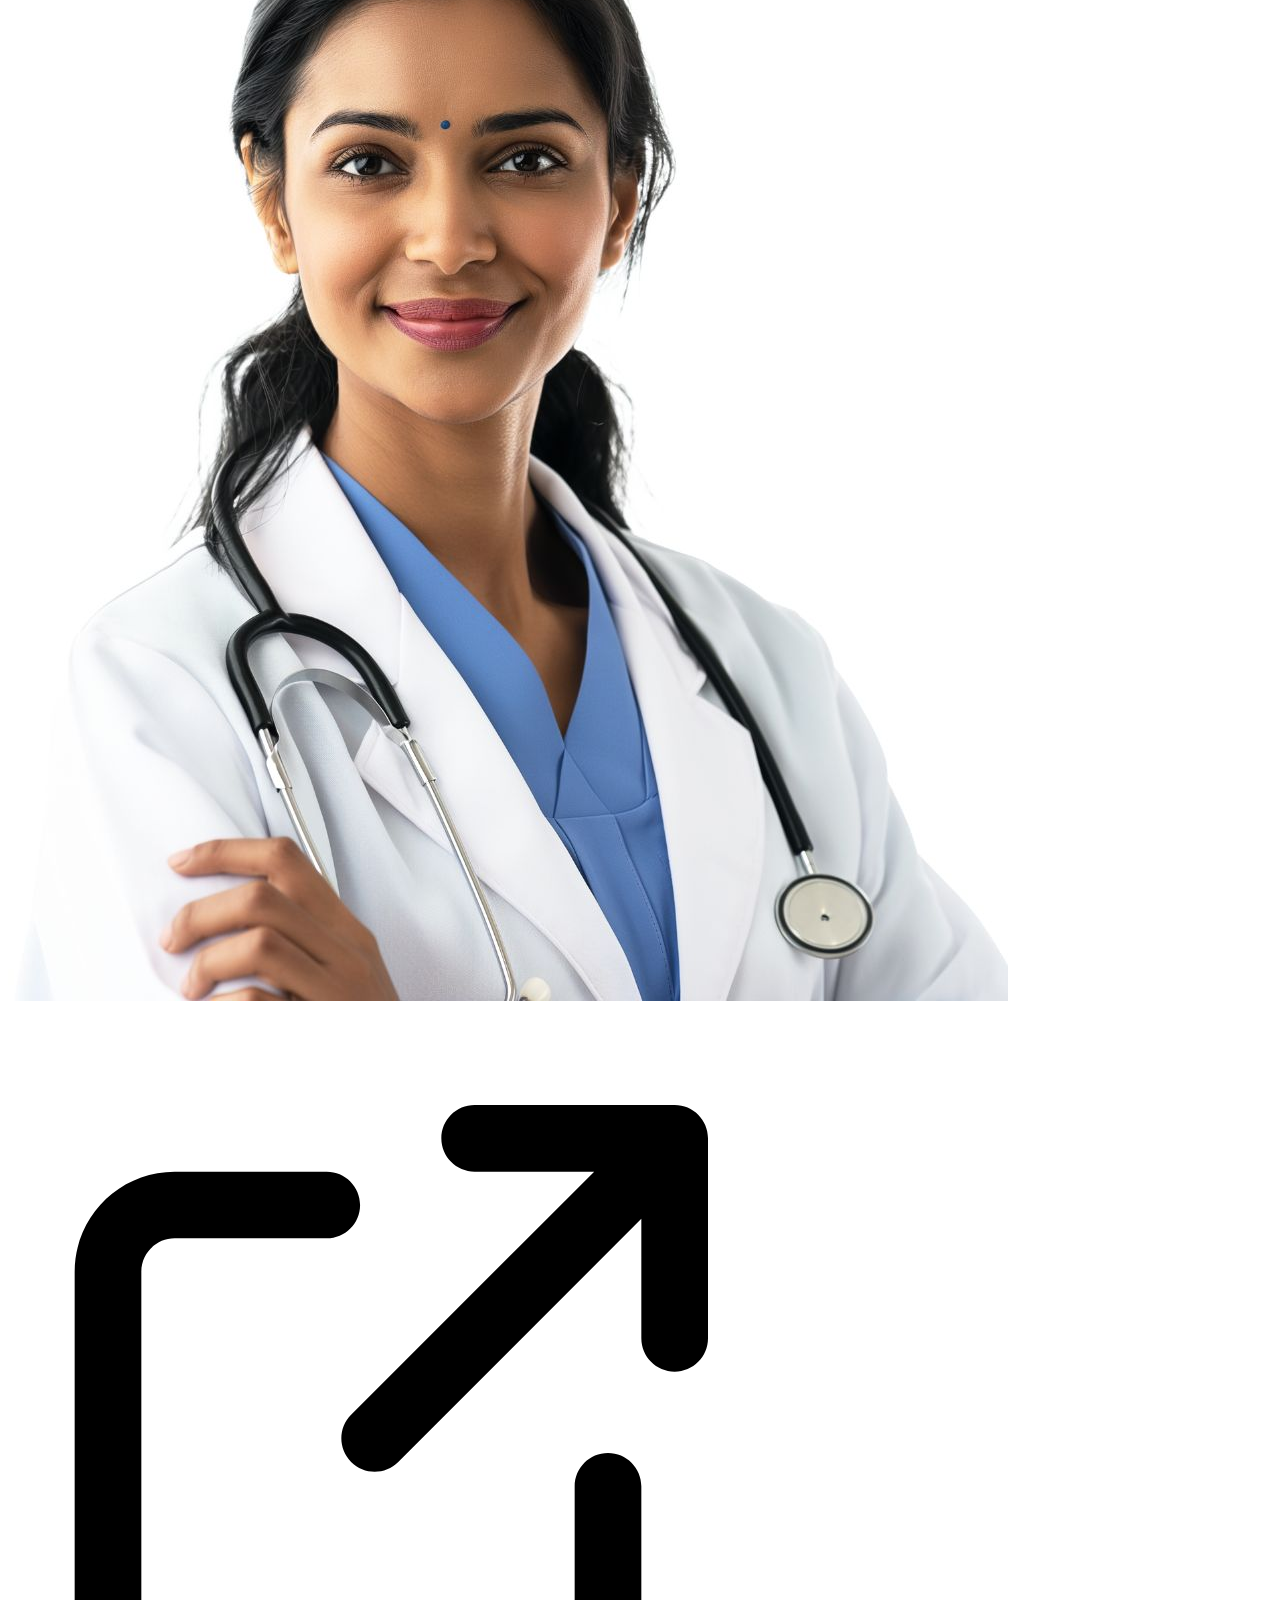
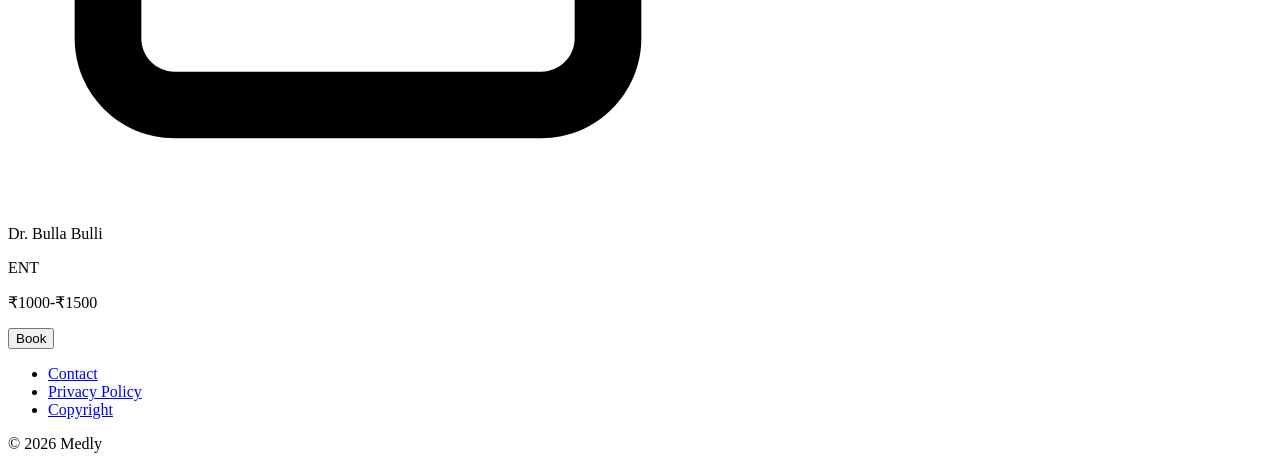
==== commit 55d6d7c8: "Added some external link icons to cards" ====
--- a/doctors.html
+++ b/doctors.html
@@ -44,7 +44,8 @@
 
             <div class="doc_cards">
             <div class="doc_card" id="doc_1">
-                <img src="Assets/doc1.jpg" alt="Doctor">
+                <img class="doc_img" src="Assets/doc1.jpg" alt="Doctor">
+                <img class="bell" src="Assets/external-link-svgrepo-com.svg" alt="Noti">
                 <p>Dr. Stephen Hawking</p>
                 <p>Cardiologist</p>
                 <p>₹1000-₹1500</p>
@@ -52,7 +53,8 @@
             </div>
 
             <div class="doc_card" id="doc_2">
-                <img src="Assets/doc2.jpg" alt="Doctor">
+                <img class="doc_img" src="Assets/doc2.jpg" alt="Doctor">
+                <img class="bell" src="Assets/external-link-svgrepo-com.svg" alt="Doctor">
                 <p>Dr. Gabriaana Tiffany</p>
                 <p>Nutritionist</p>
                 <p>₹1200-₹1500</p>
@@ -60,7 +62,8 @@
             </div>
 
             <div class="doc_card" id="doc_3">
-                <img src="Assets/doc3.jpg" alt="Doctor">
+                <img class="doc_img" src="Assets/doc3.jpg" alt="Doctor">
+                <img class="bell" src="Assets/external-link-svgrepo-com.svg" alt="Doctor">
                 <p>Dr. Carl White</p>
                 <p>Ayurvedic</p>
                 <p>₹1400-₹2000</p>
@@ -68,7 +71,8 @@
             </div>
 
             <div class="doc_card" id="doc_4">
-                <img src="Assets/doc4.jpg" alt="Doctor">
+                <img class="doc_img" src="Assets/doc4.jpg" alt="Doctor">
+                <img class="bell" src="Assets/external-link-svgrepo-com.svg" alt="Doctor">
                 <p>Dr. Ching Chong</p>
                 <p>Neurologist</p>
                 <p>₹4000-₹5000</p>
@@ -76,7 +80,8 @@
             </div>
 
             <div class="doc_card" id="doc_5">
-                <img src="Assets/doc5.jpg" alt="Doctor">
+                <img class="doc_img" src="Assets/doc5.jpg" alt="Doctor">
+                <img class="bell" src="Assets/external-link-svgrepo-com.svg" alt="Doctor">
                 <p>Dr. Stupid Holmes</p>
                 <p>Mysoginst</p>
                 <p>₹2000-₹3000</p>
@@ -84,7 +89,8 @@
             </div>
 
             <div class="doc_card" id="doc_6">
-                <img src="Assets/doc6.jpg" alt="Doctor">
+                <img class="doc_img" src="Assets/doc6.jpg" alt="Doctor">
+                <img class="bell" src="Assets/external-link-svgrepo-com.svg" alt="Doctor">
                 <p>Dr. Bulla Bulli</p>
                 <p>ENT</p>
                 <p>₹1000-₹1500</p>
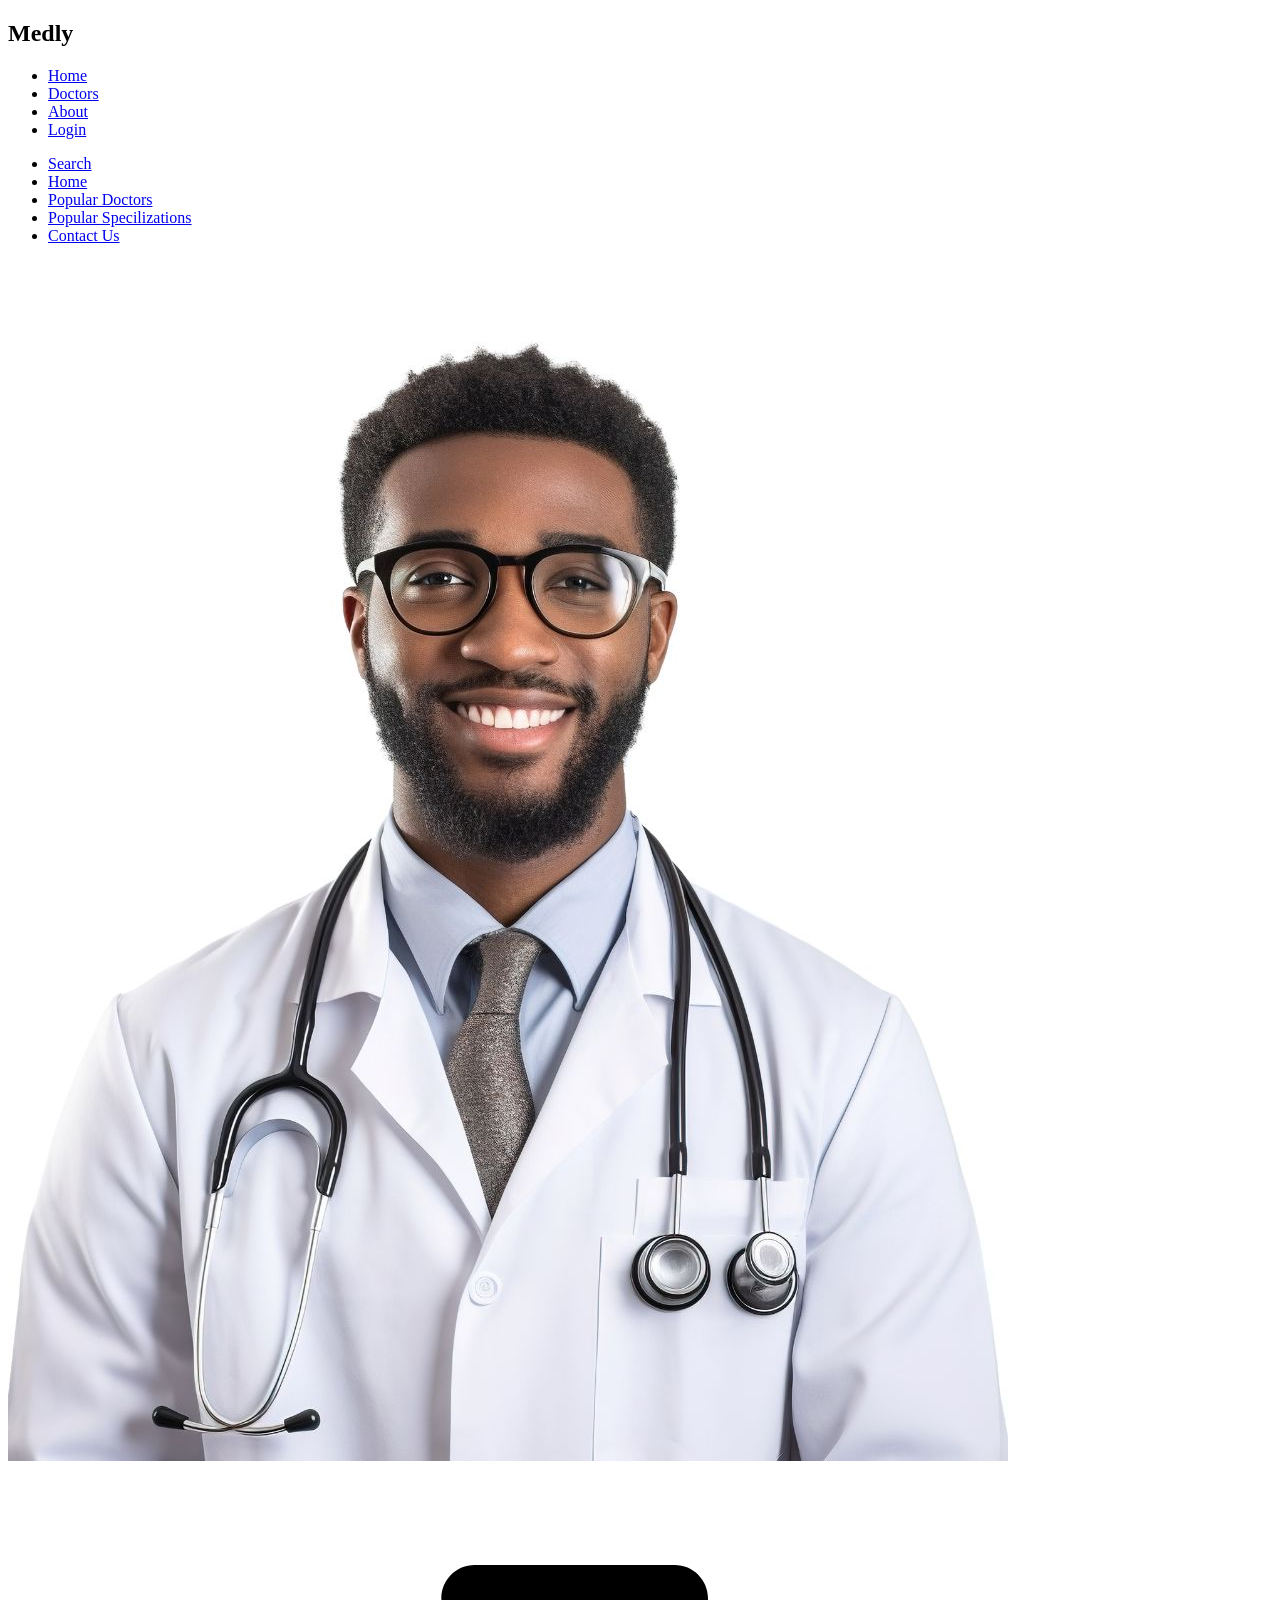
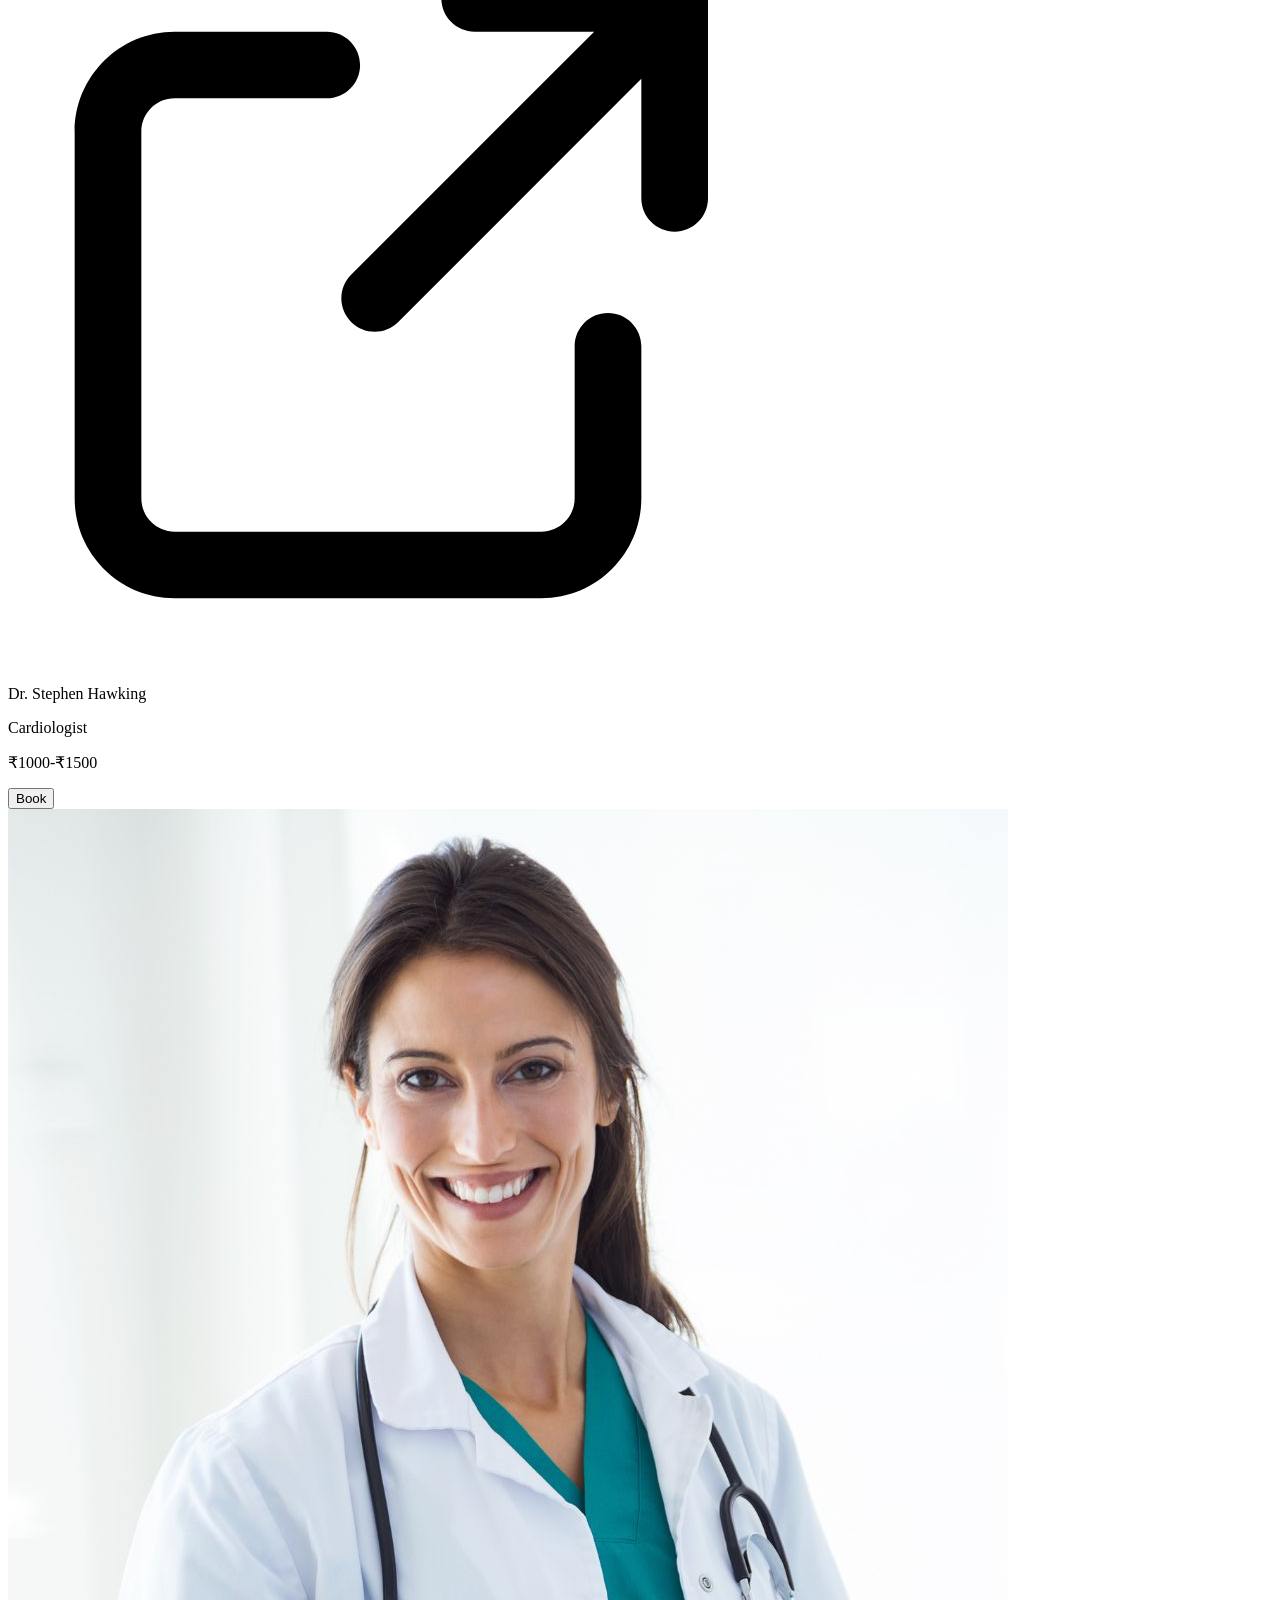
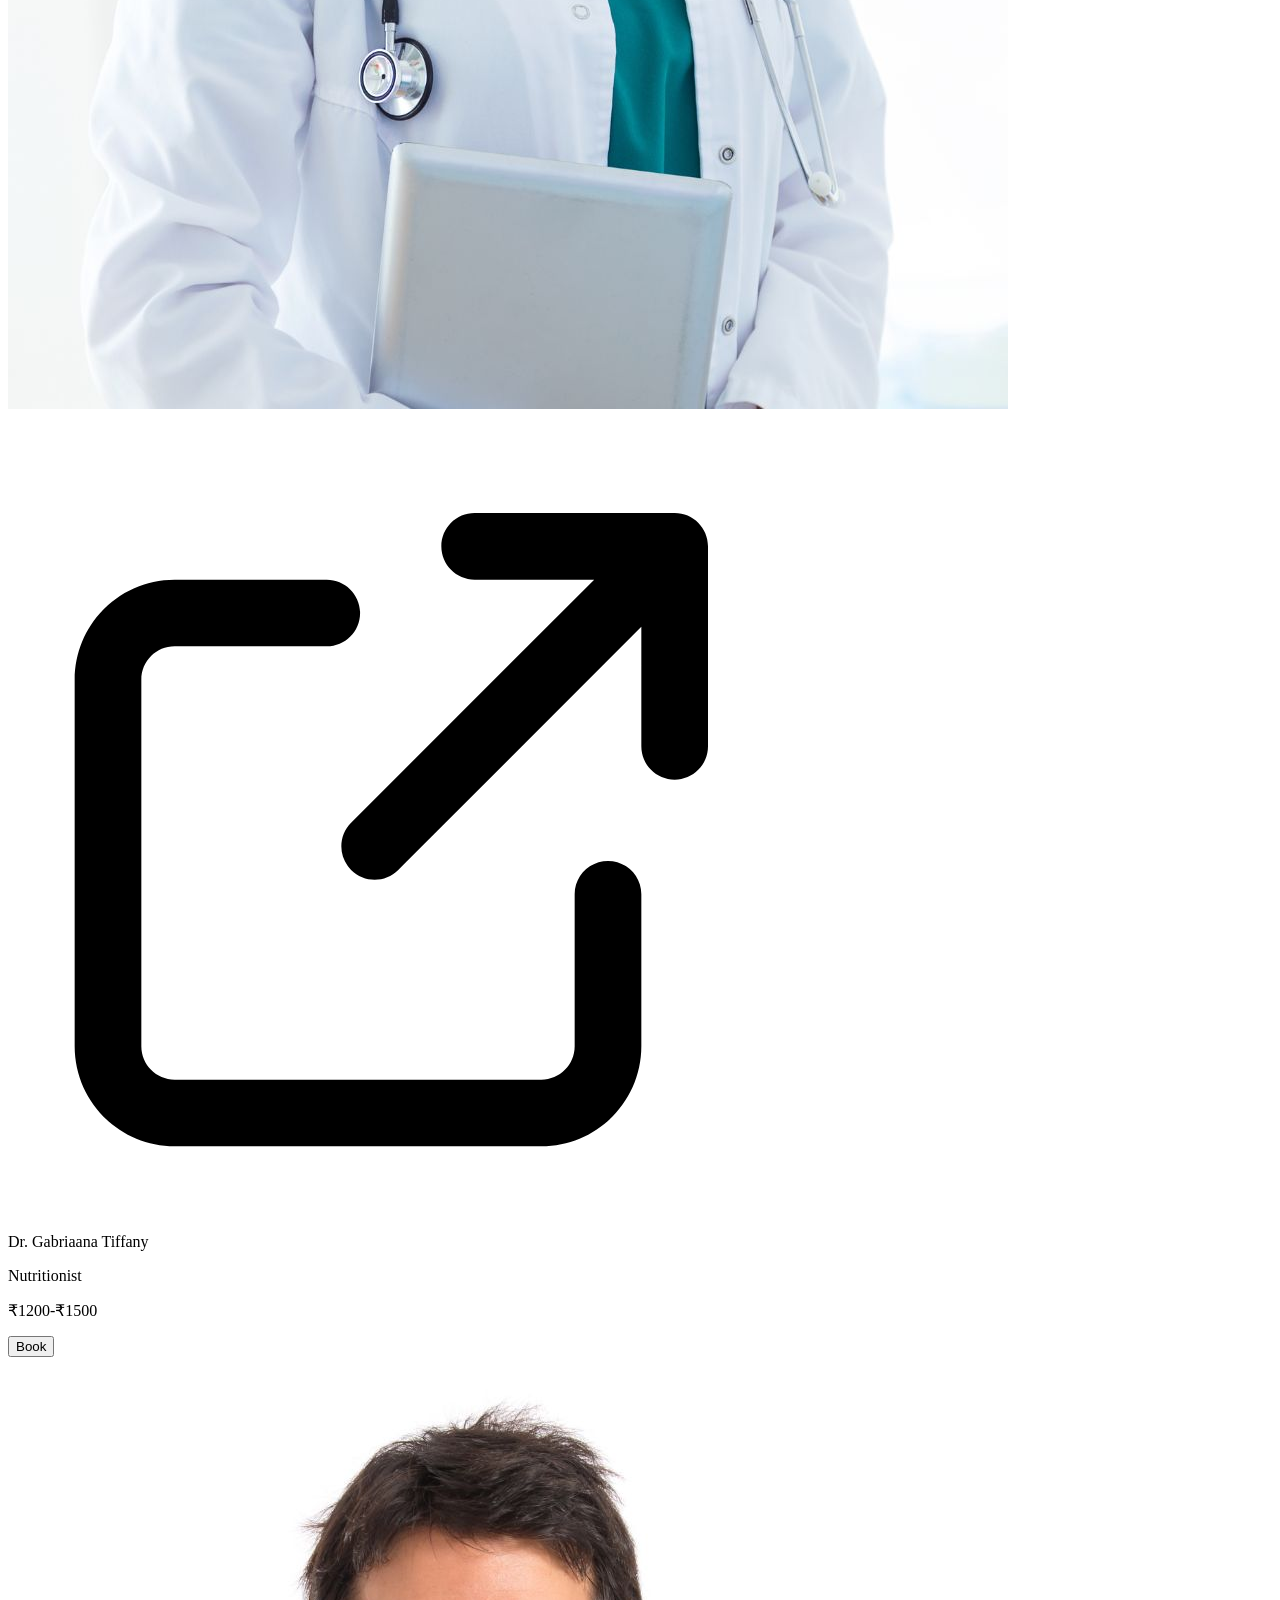
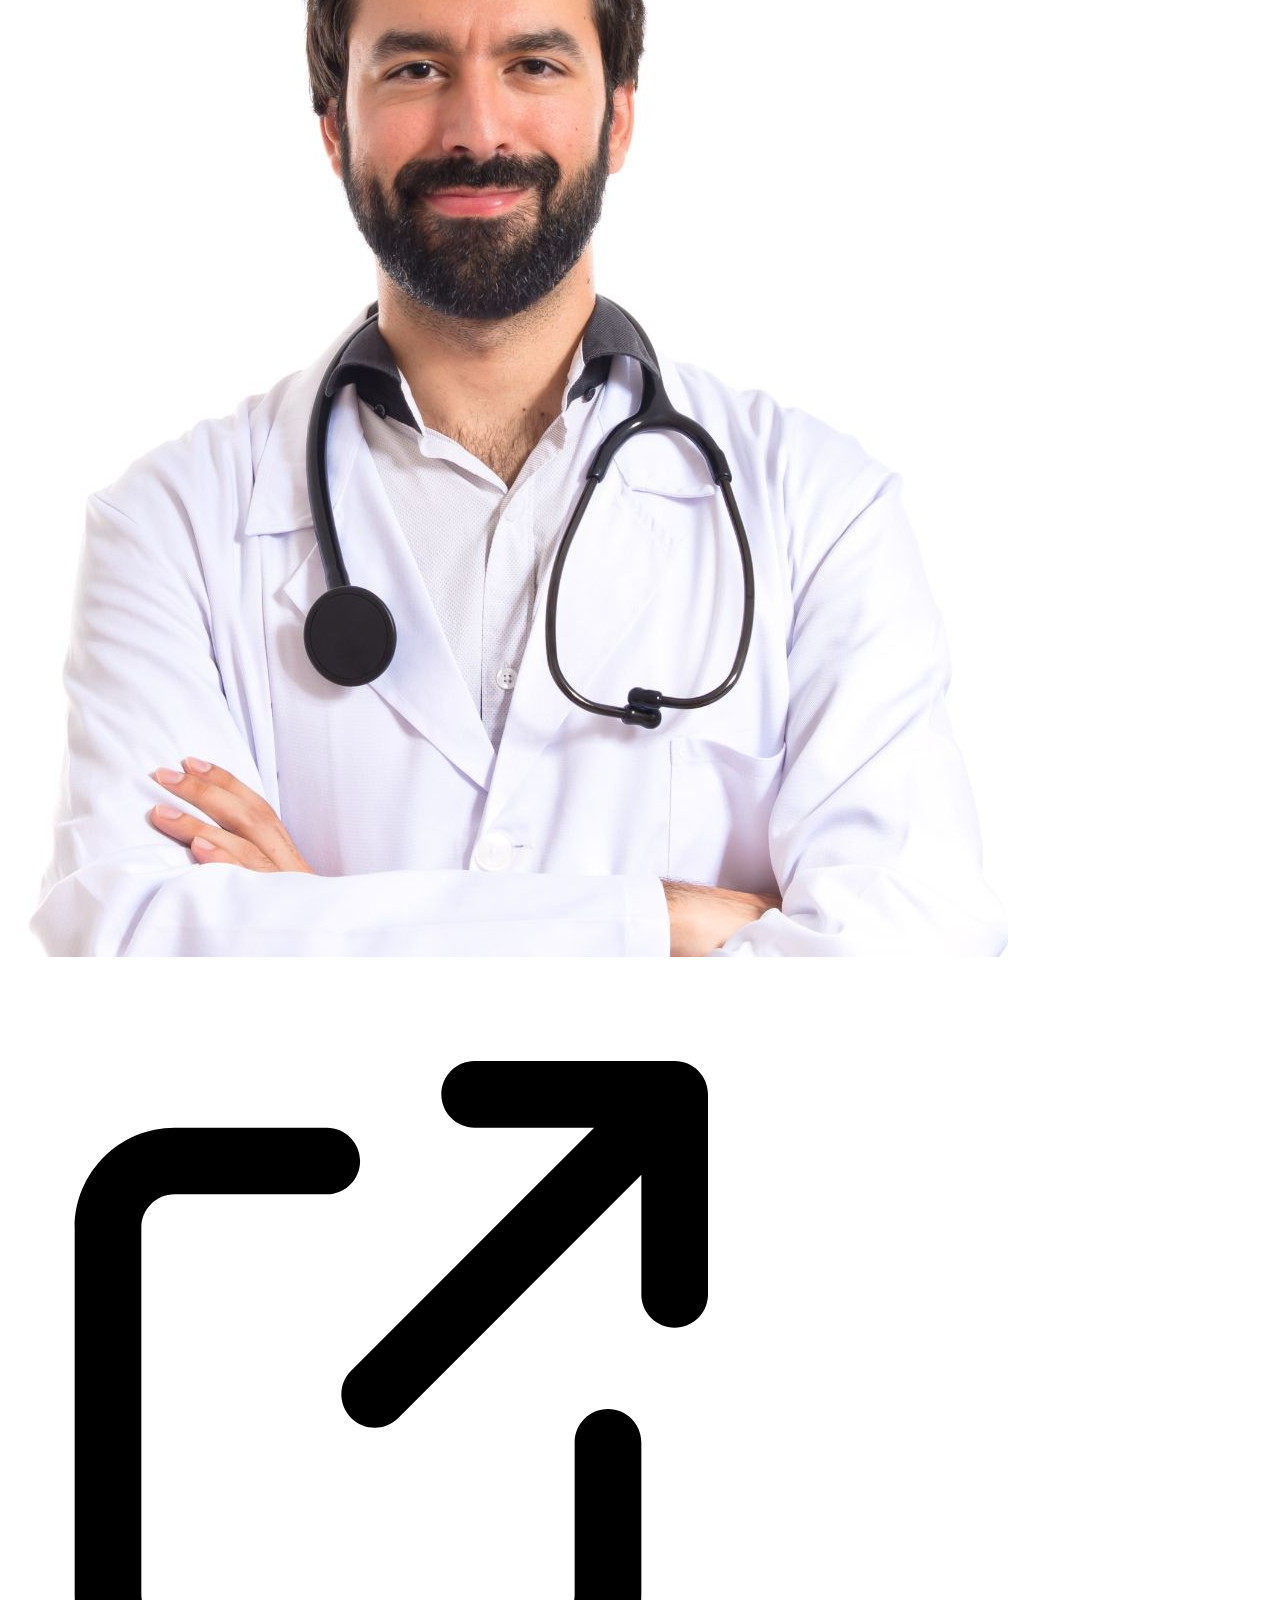
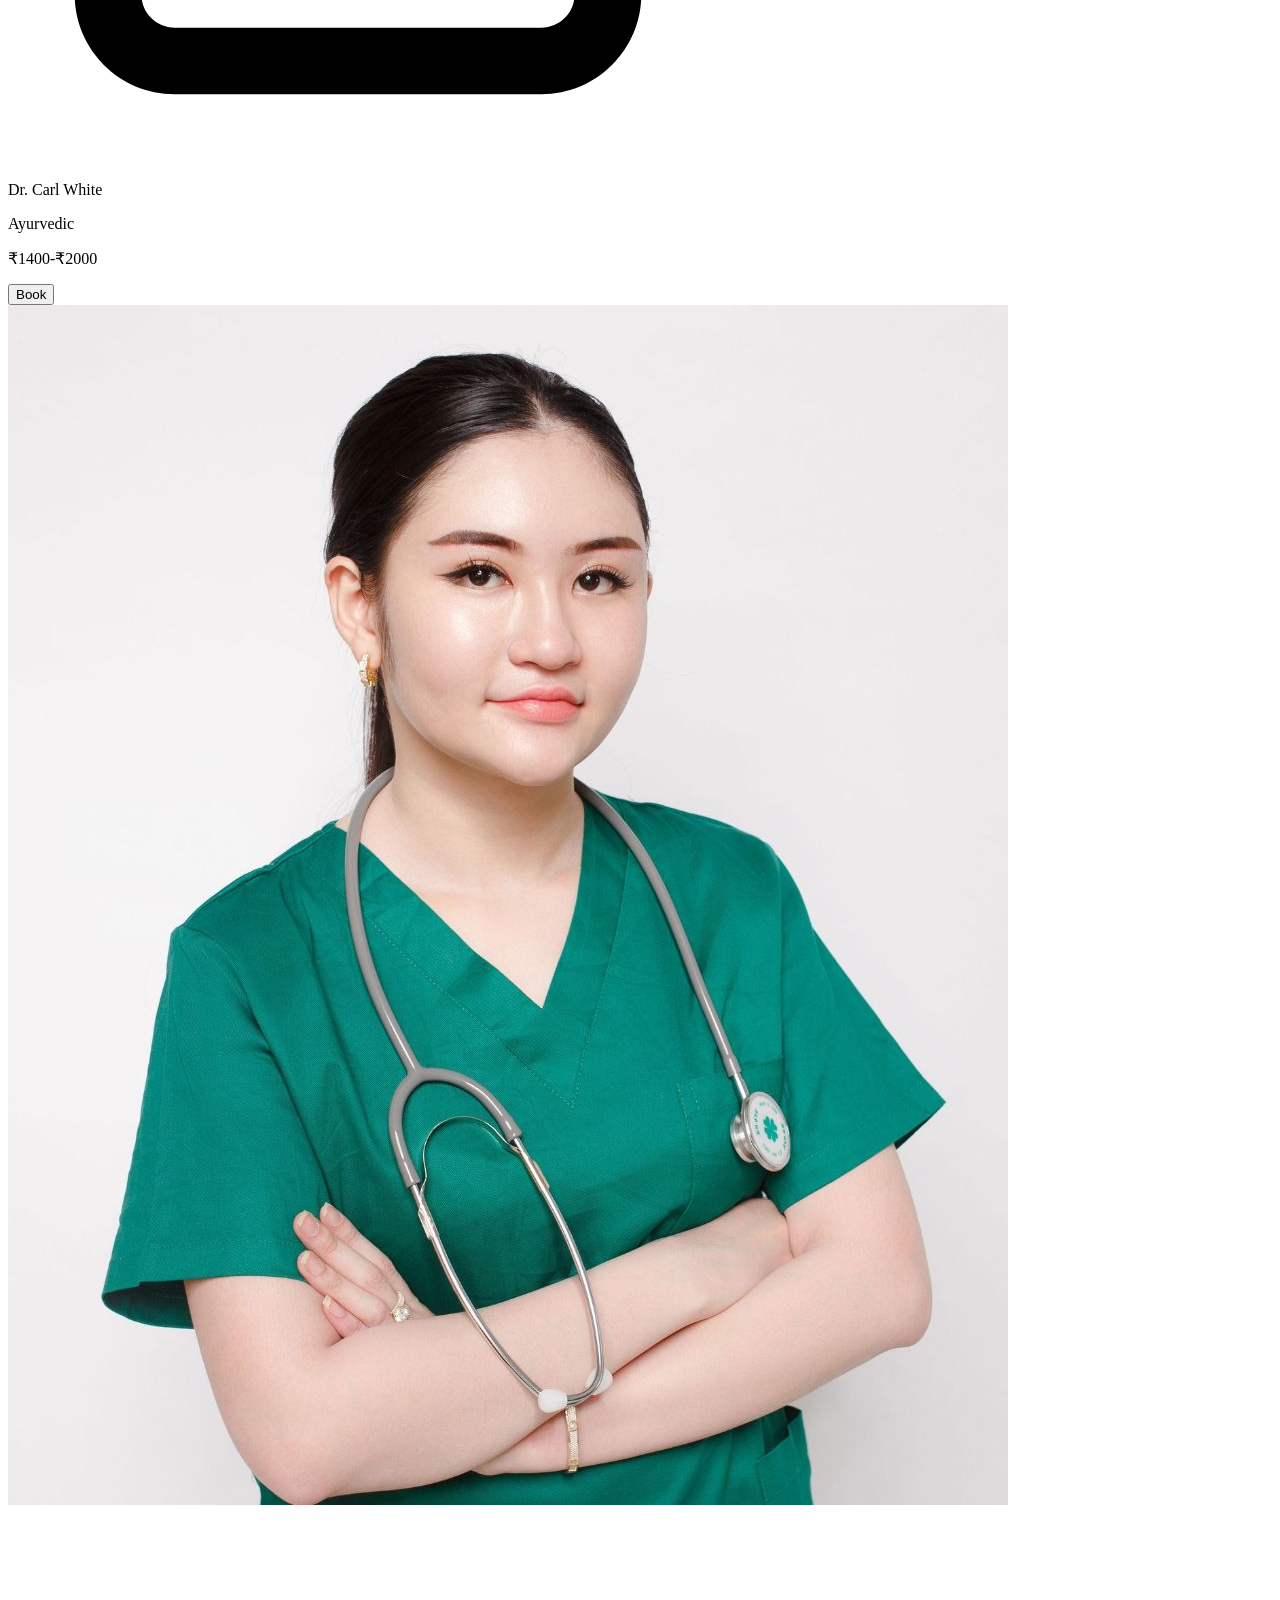
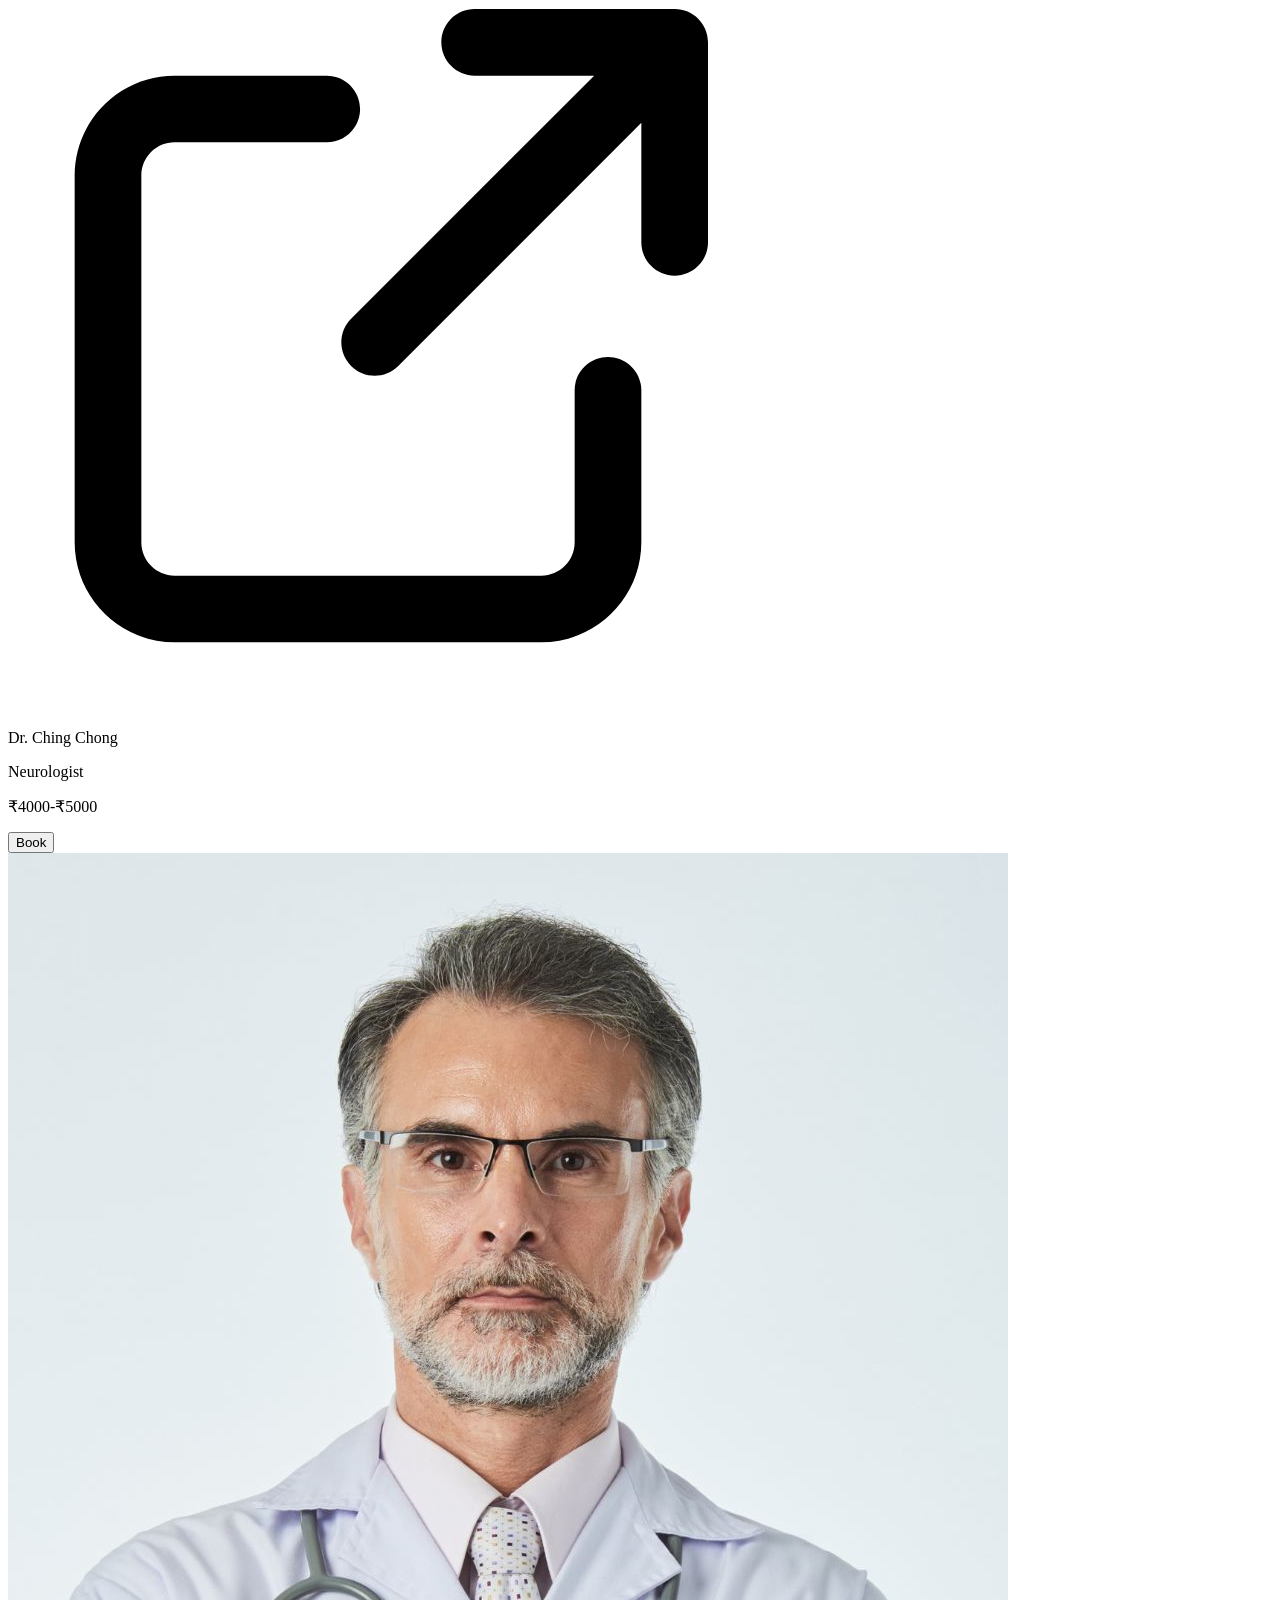
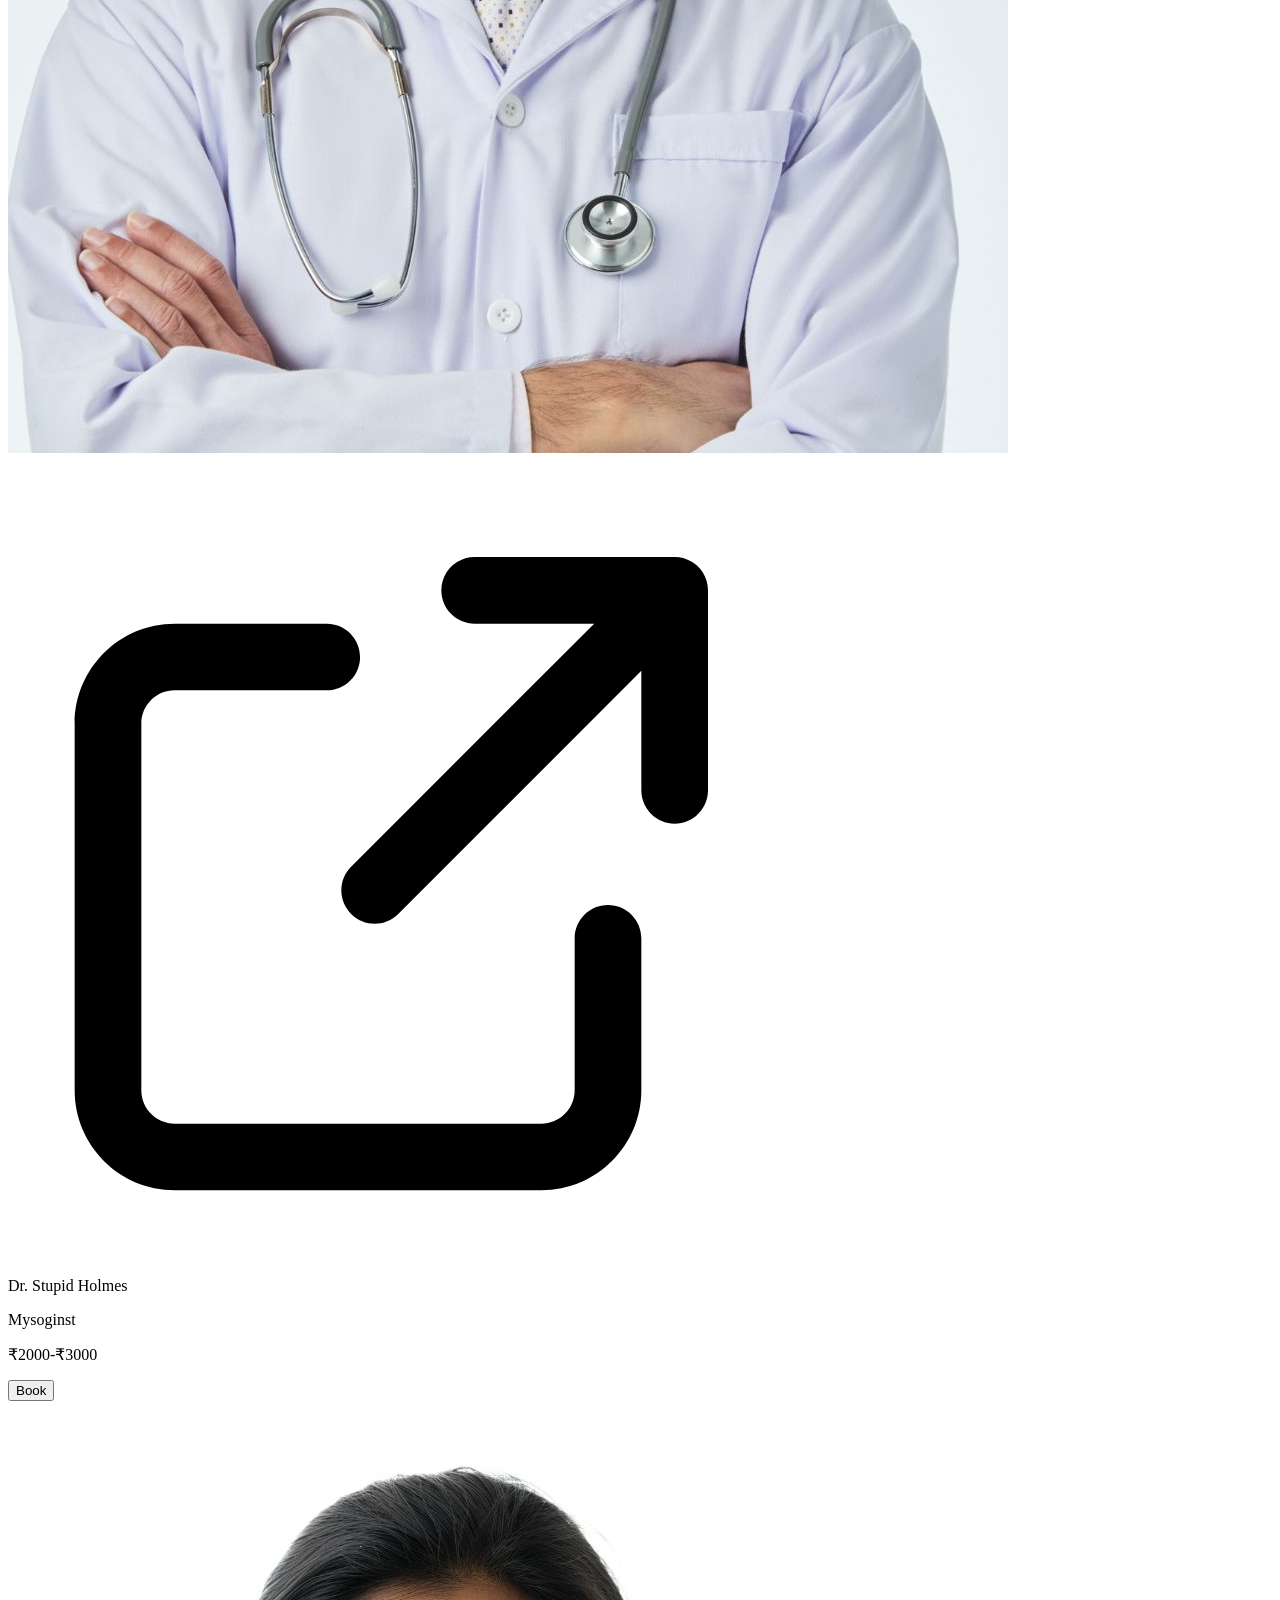
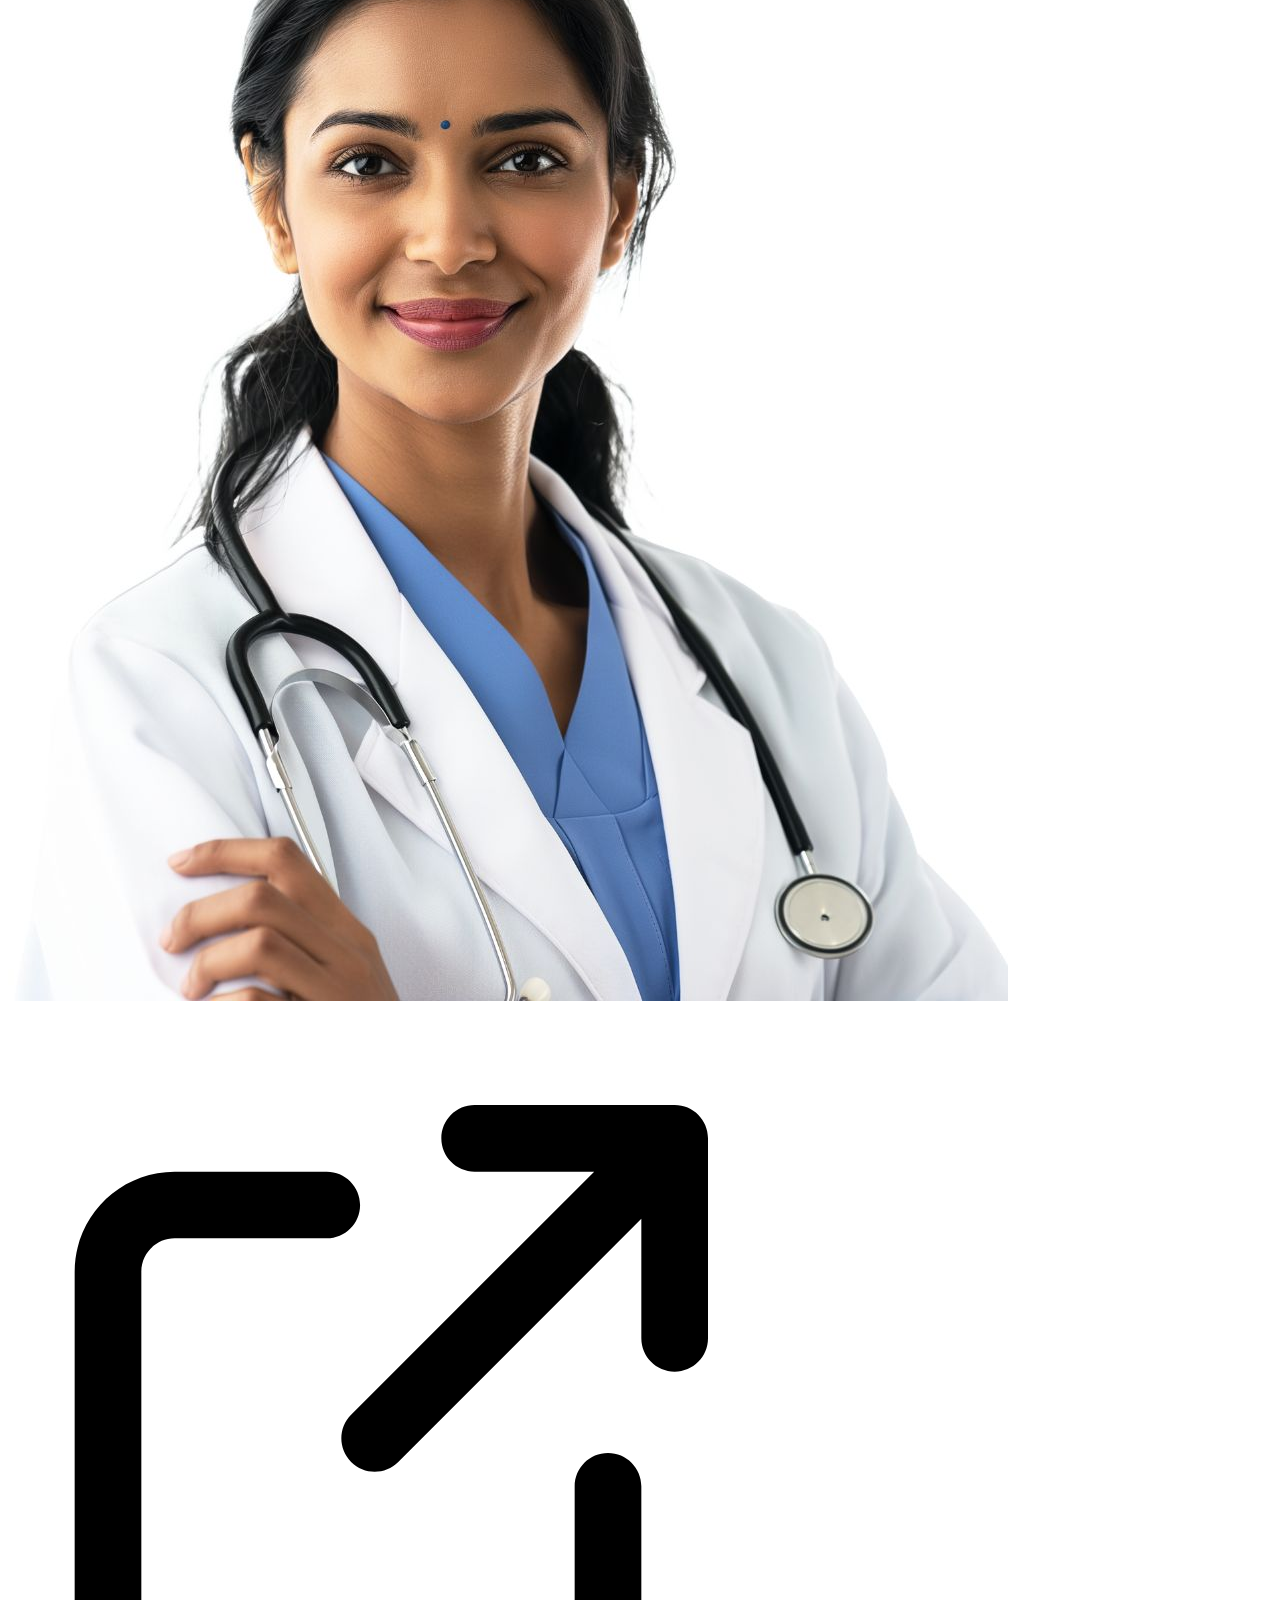
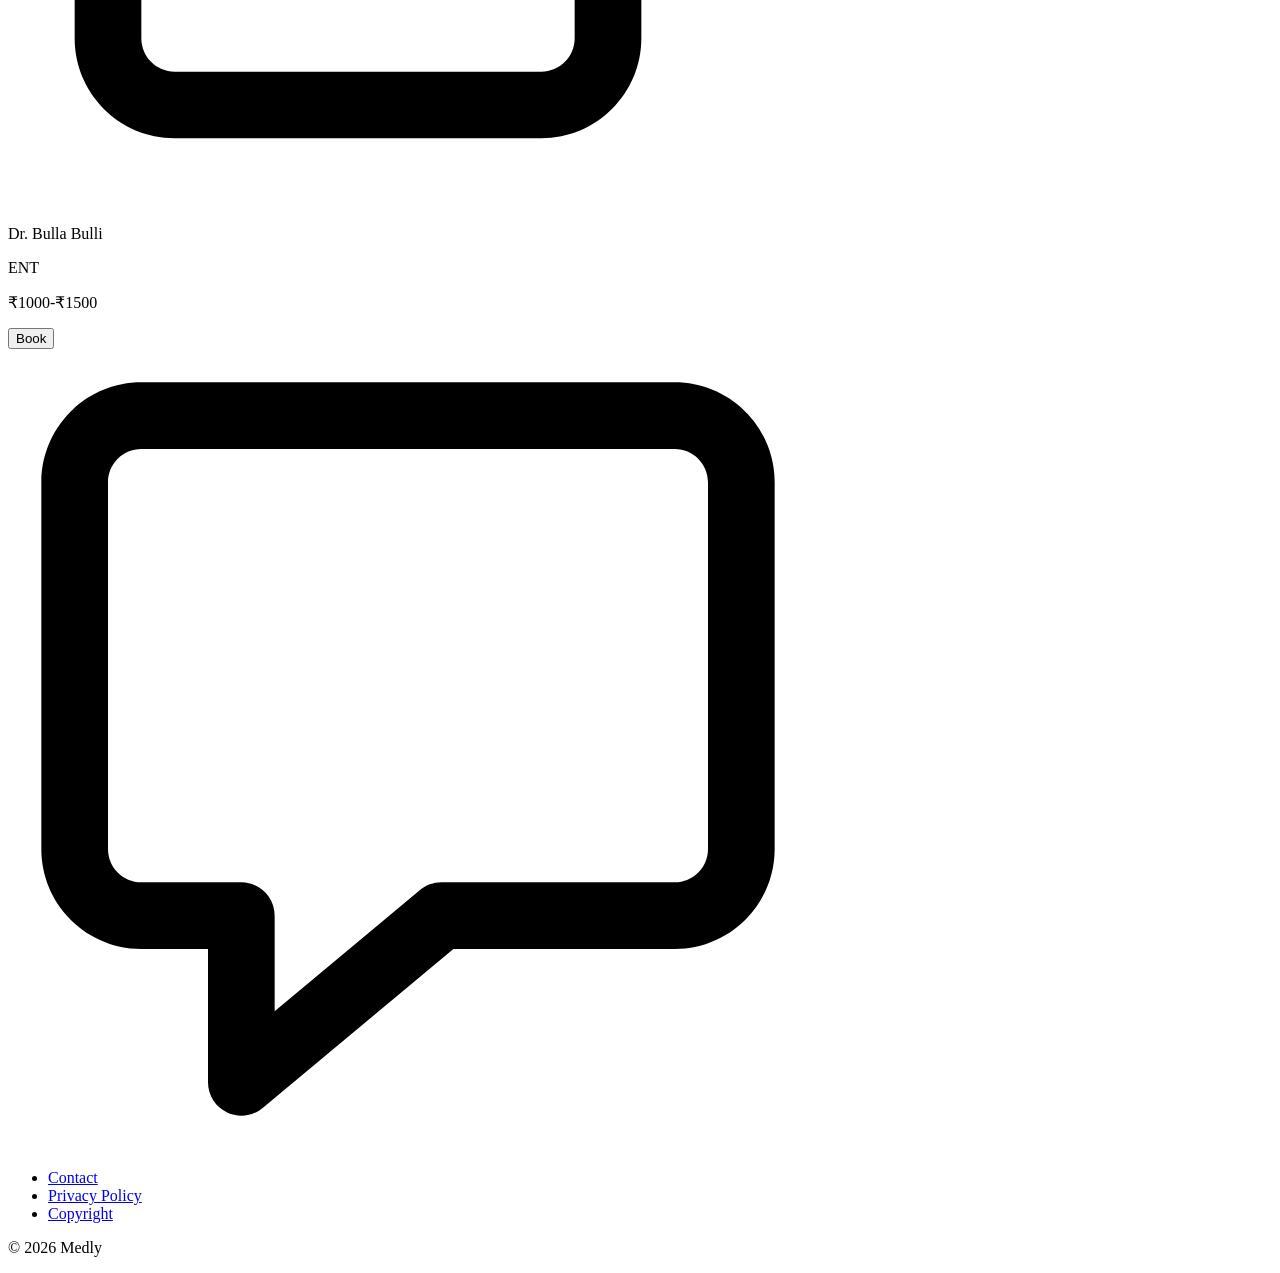
==== commit bb14483b: "Added sticky navbar and A floating help icon" ====
--- a/doctors.html
+++ b/doctors.html
@@ -39,7 +39,6 @@
                     </li>
             </ul>
         </div>
-
         <div class="main-content">
 
             <div class="doc_cards">
@@ -100,7 +99,7 @@
 
         </div>
     </main>
-
+    <a class="help_float" href="index.html"><img src="Assets/message-bubble-2-svgrepo-com.svg"></a>
     <footer class="footer">
         <ul>
             <li><a href="#">Contact</a></li>
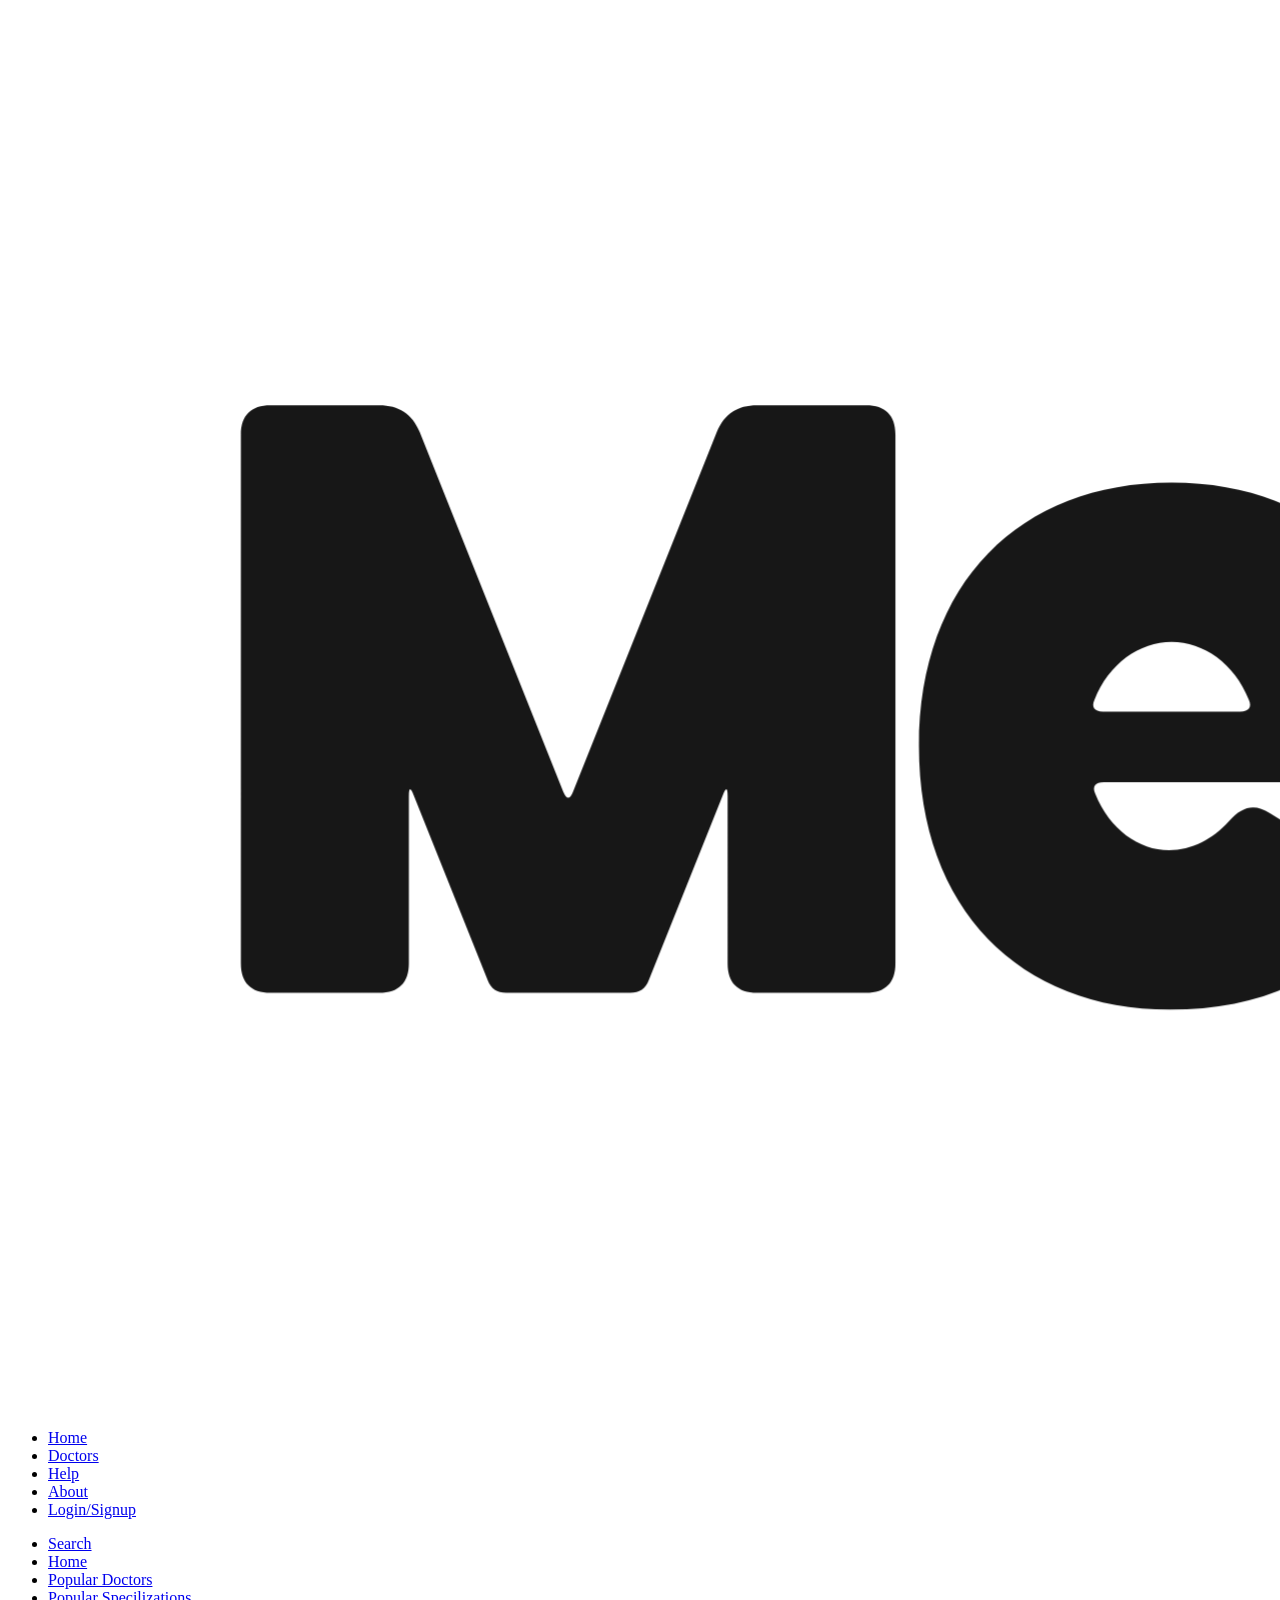
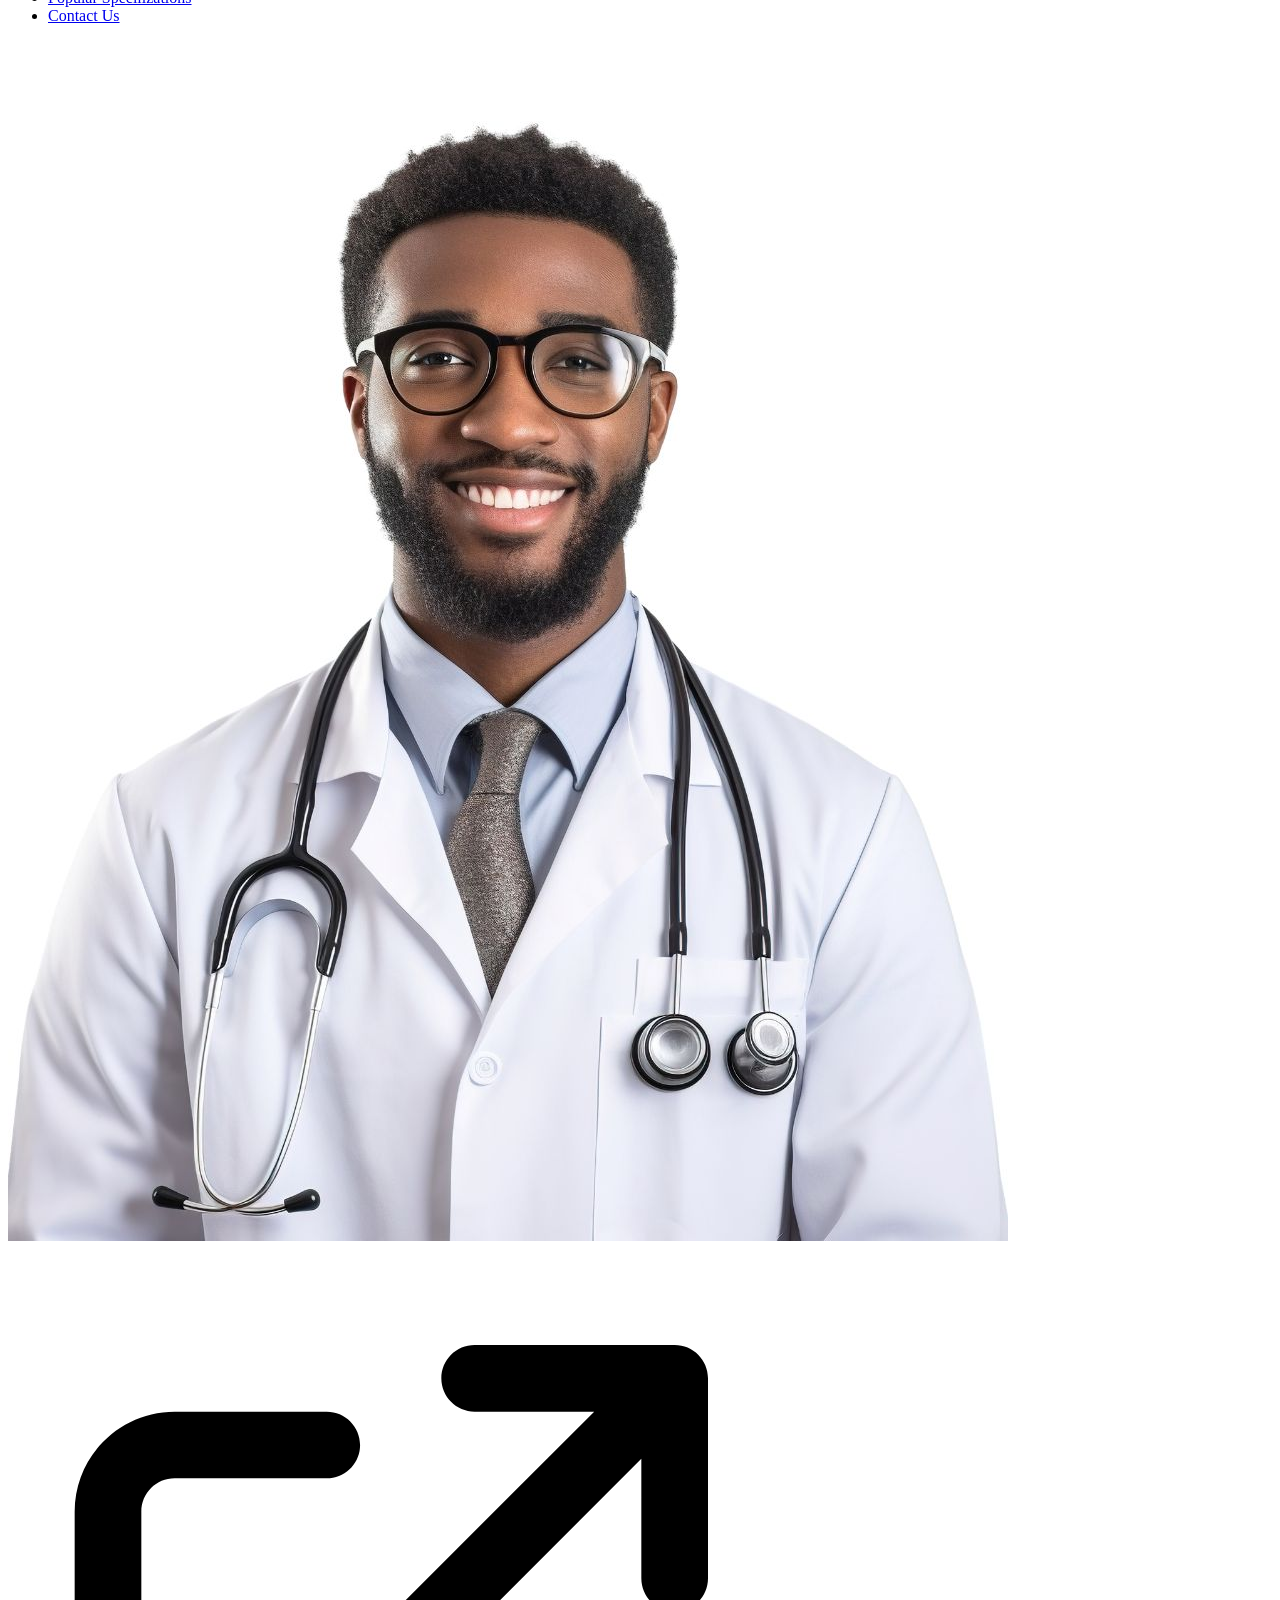
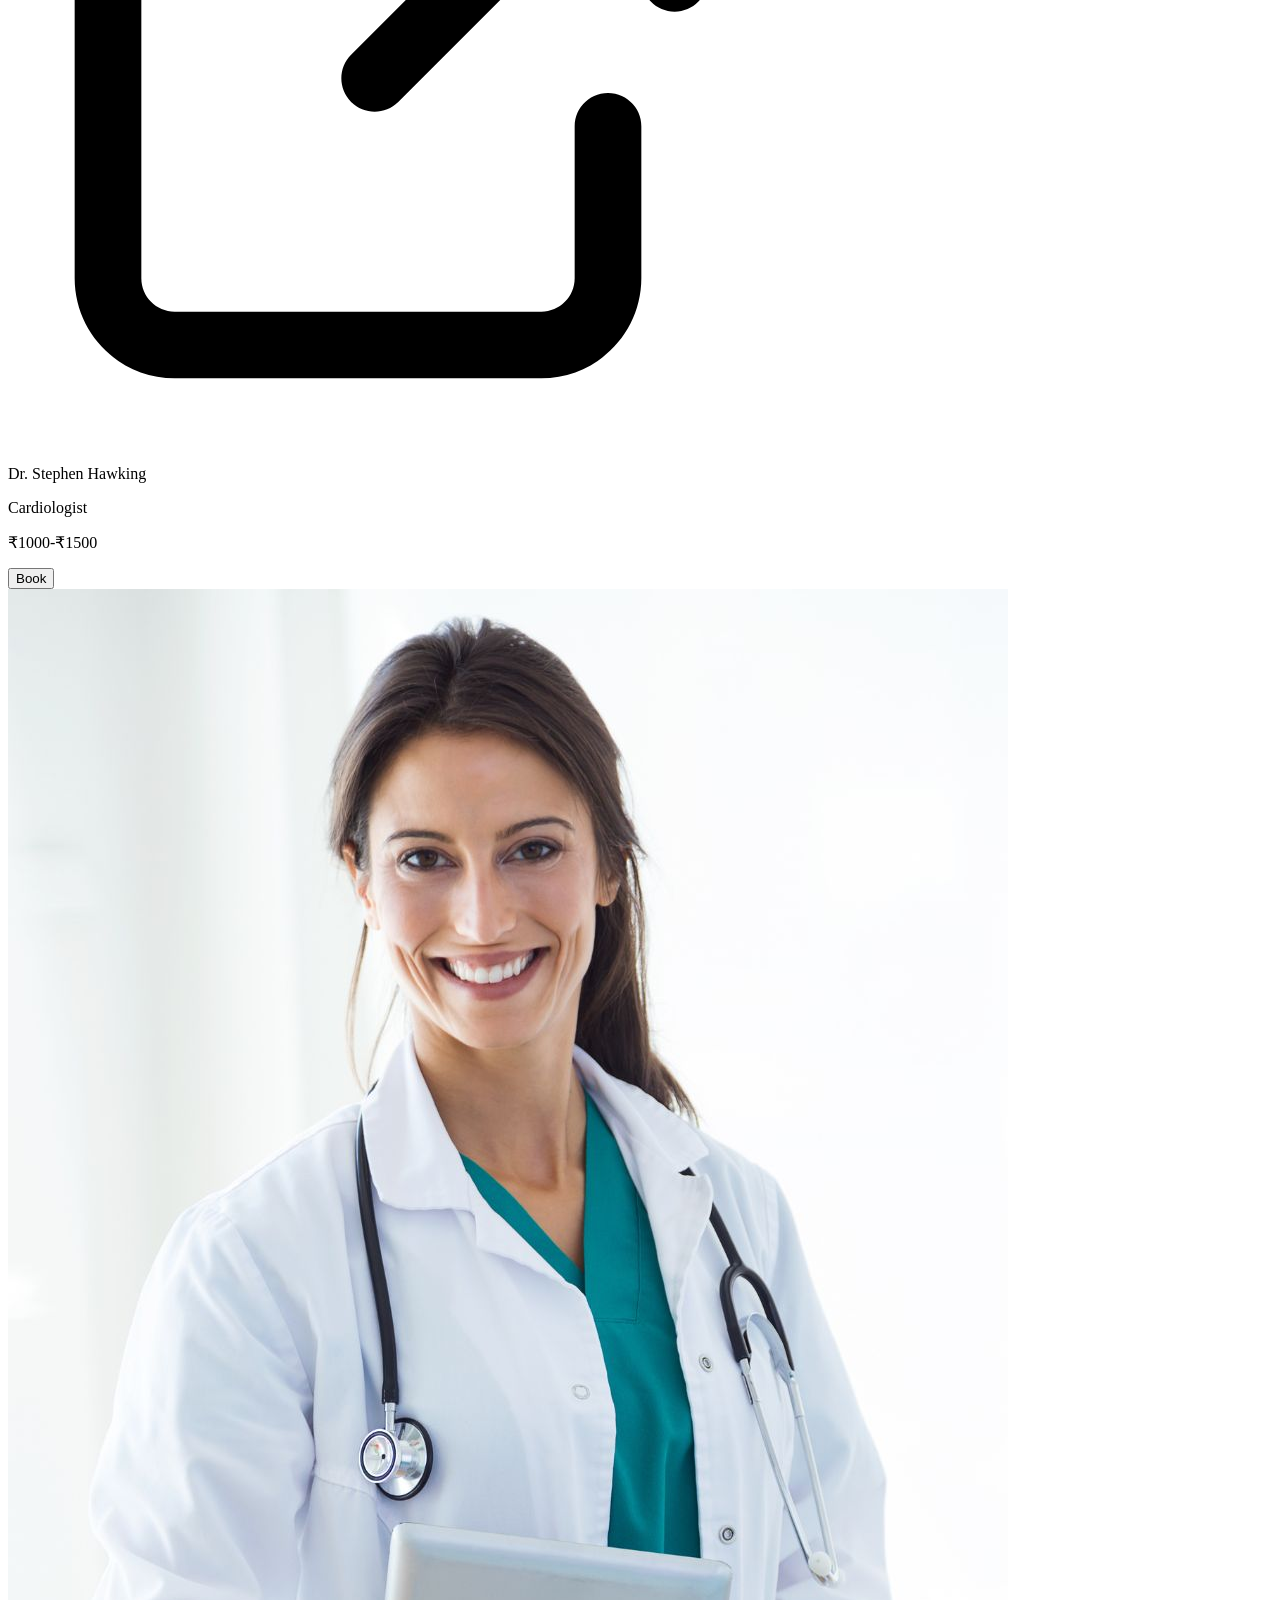
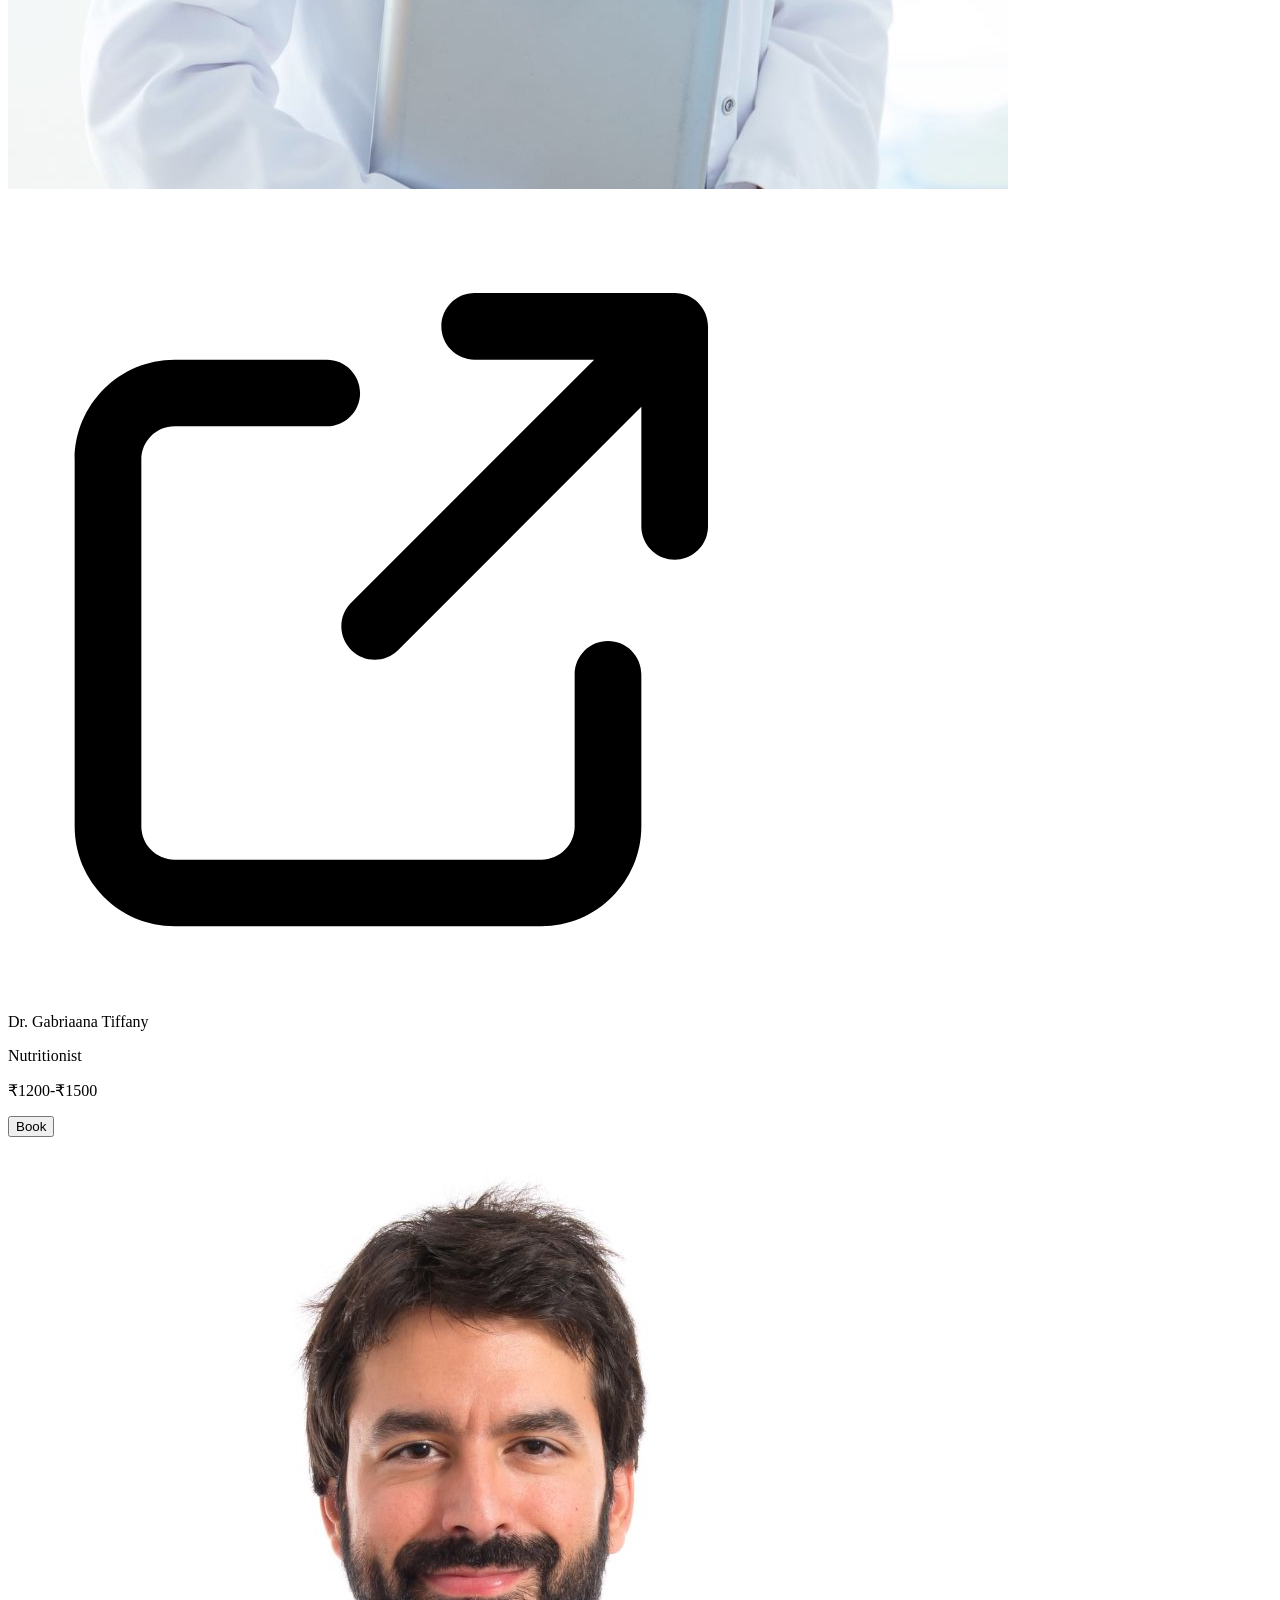
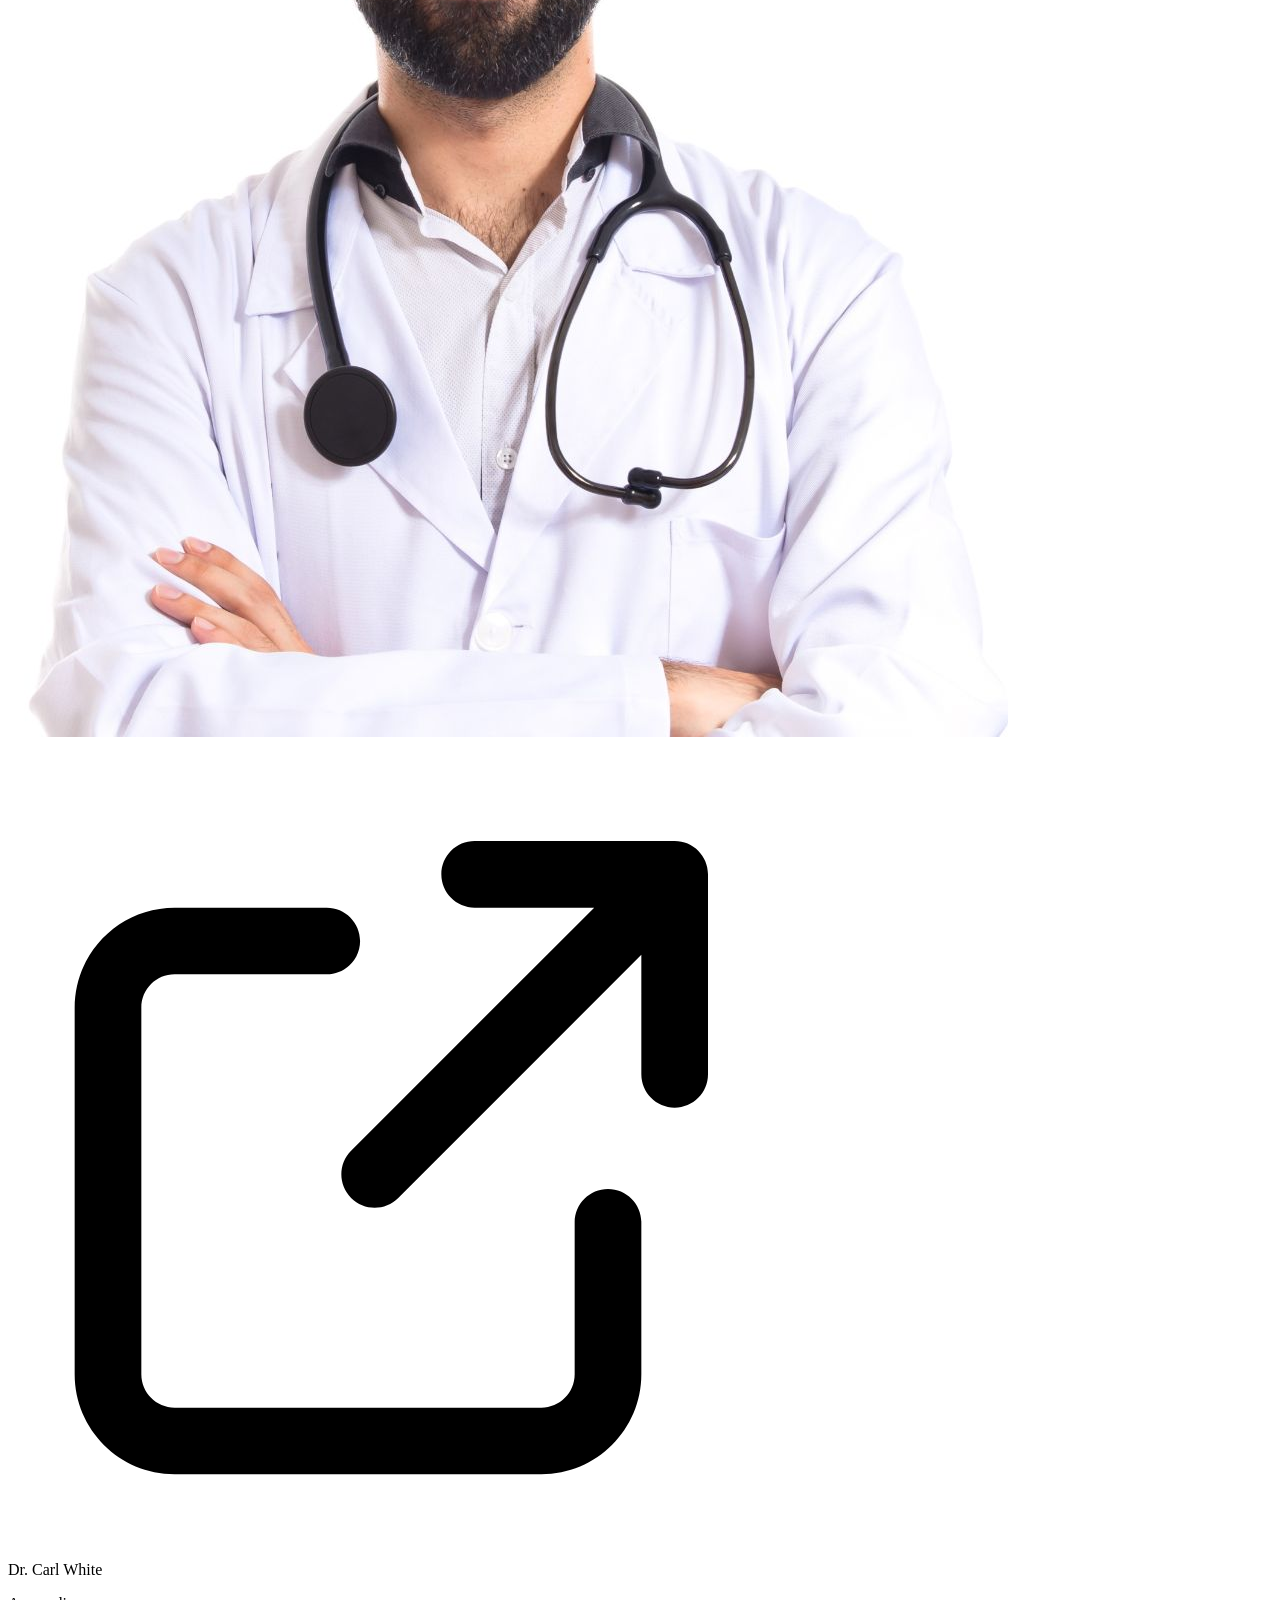
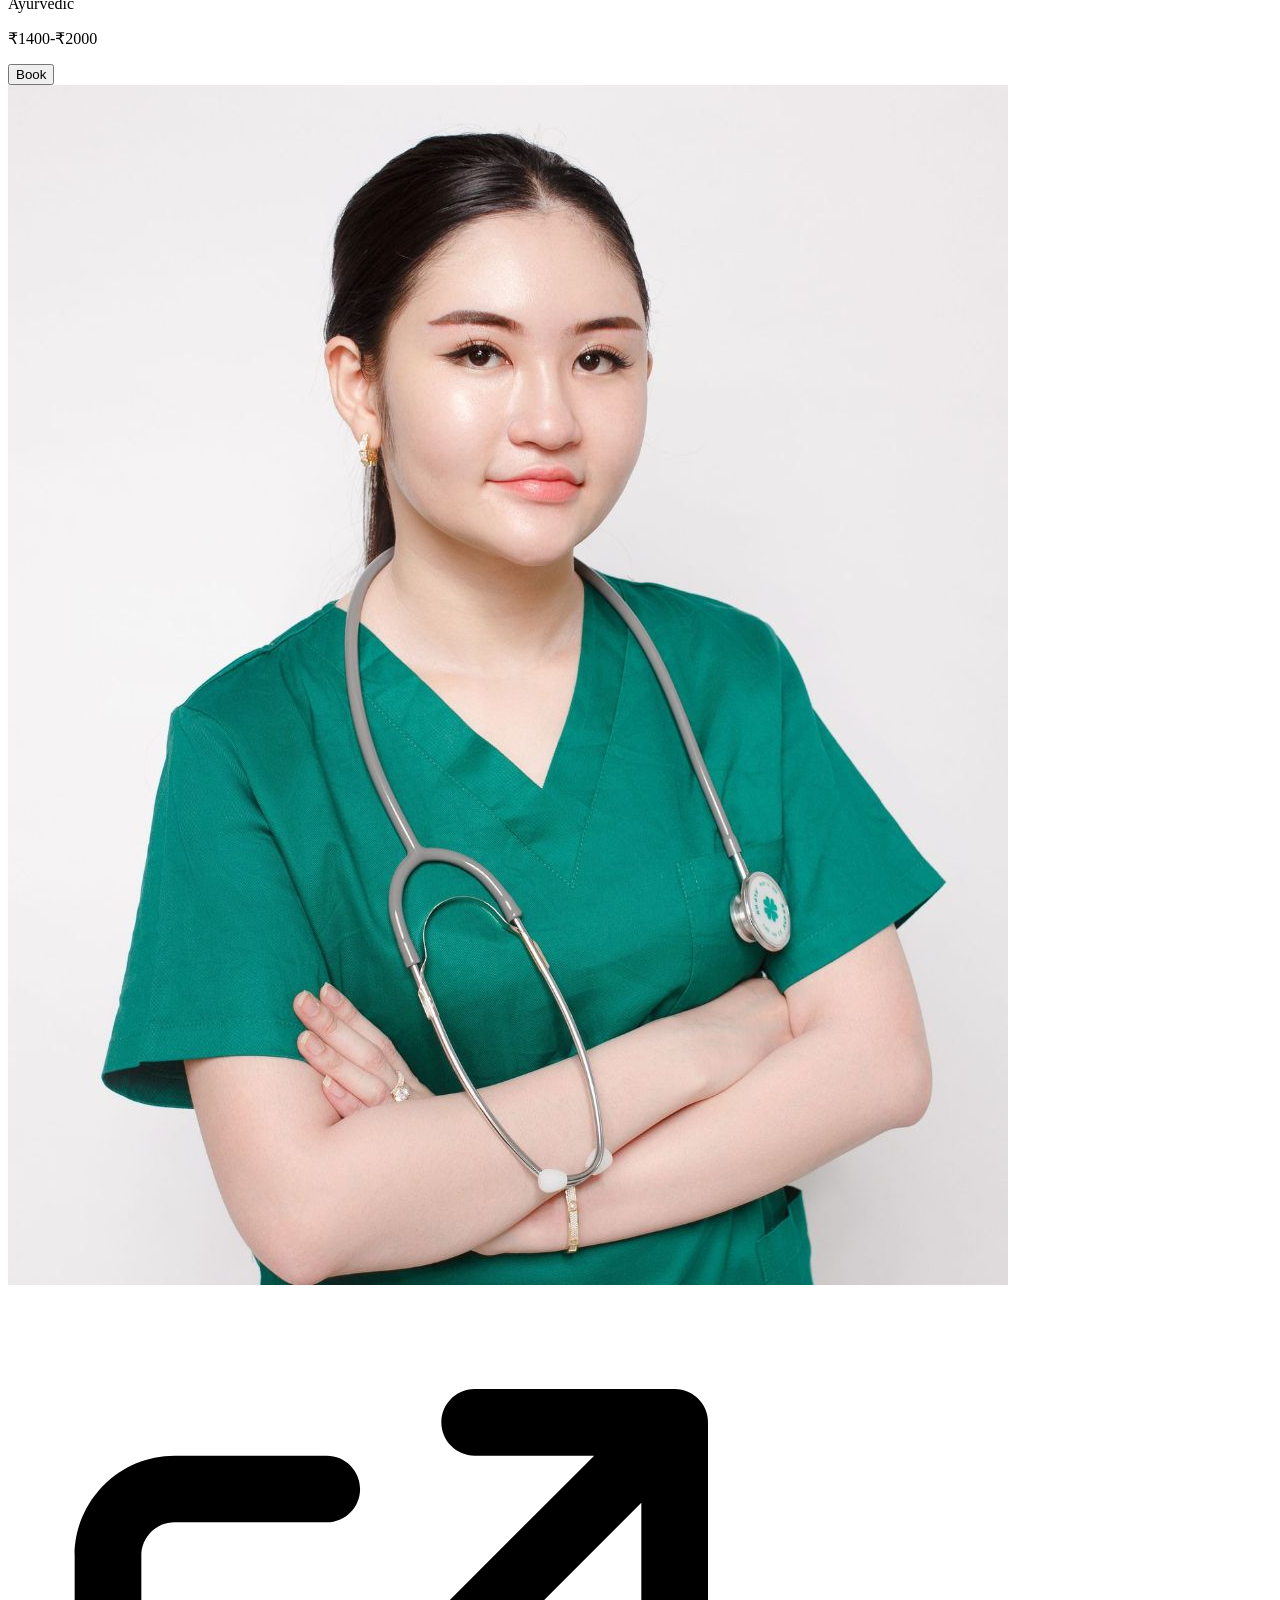
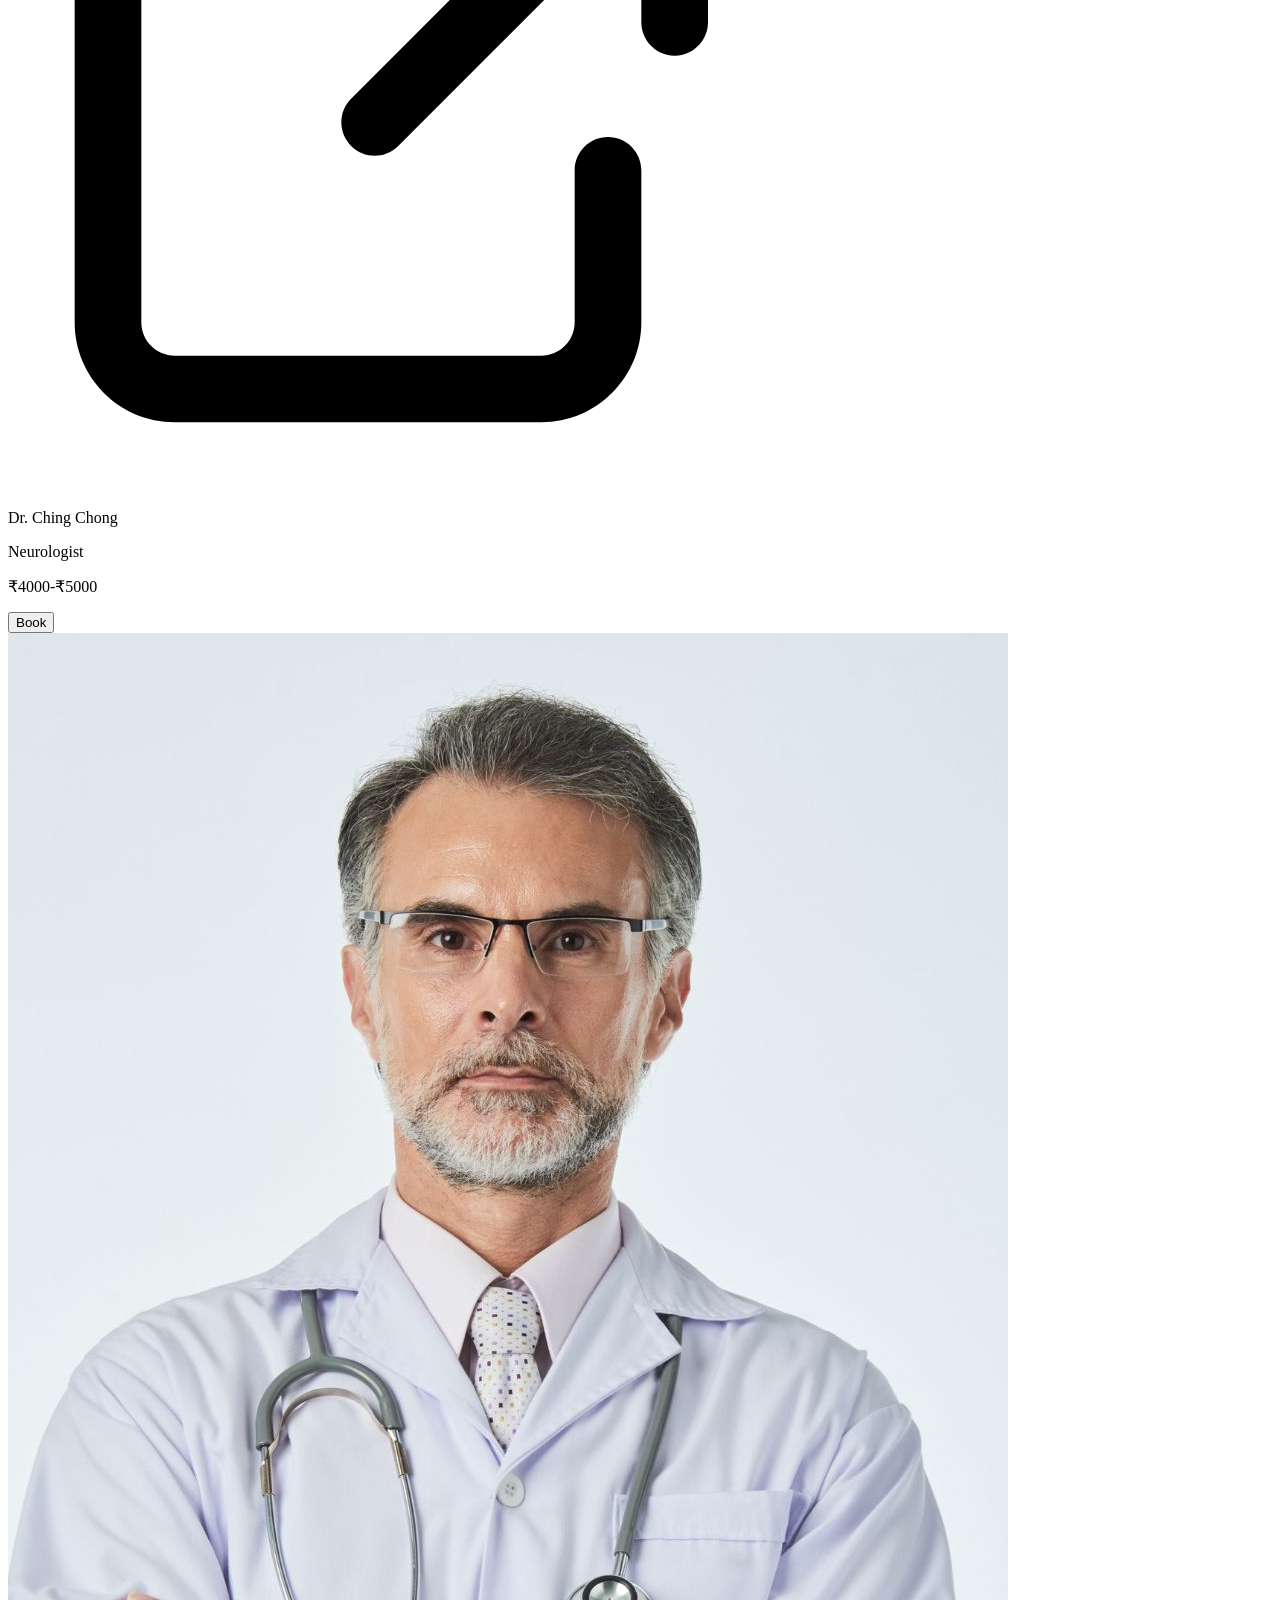
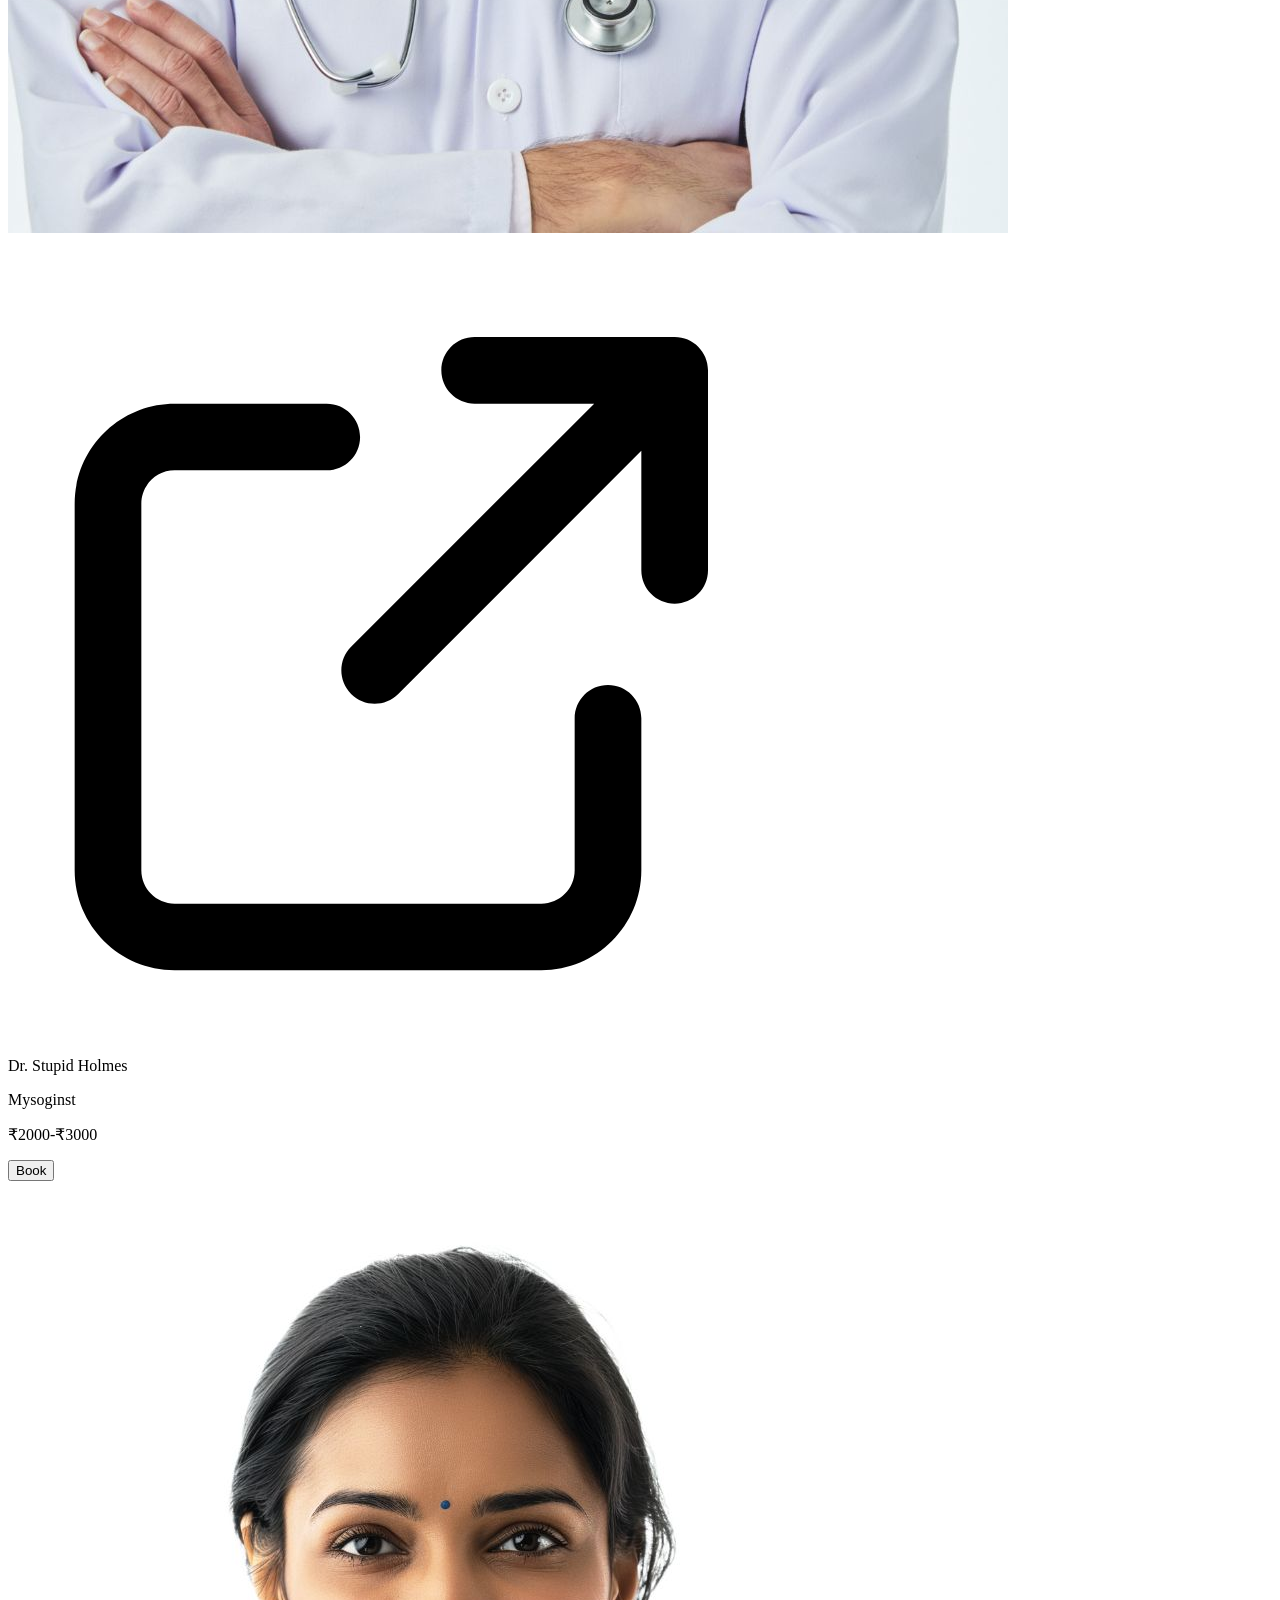
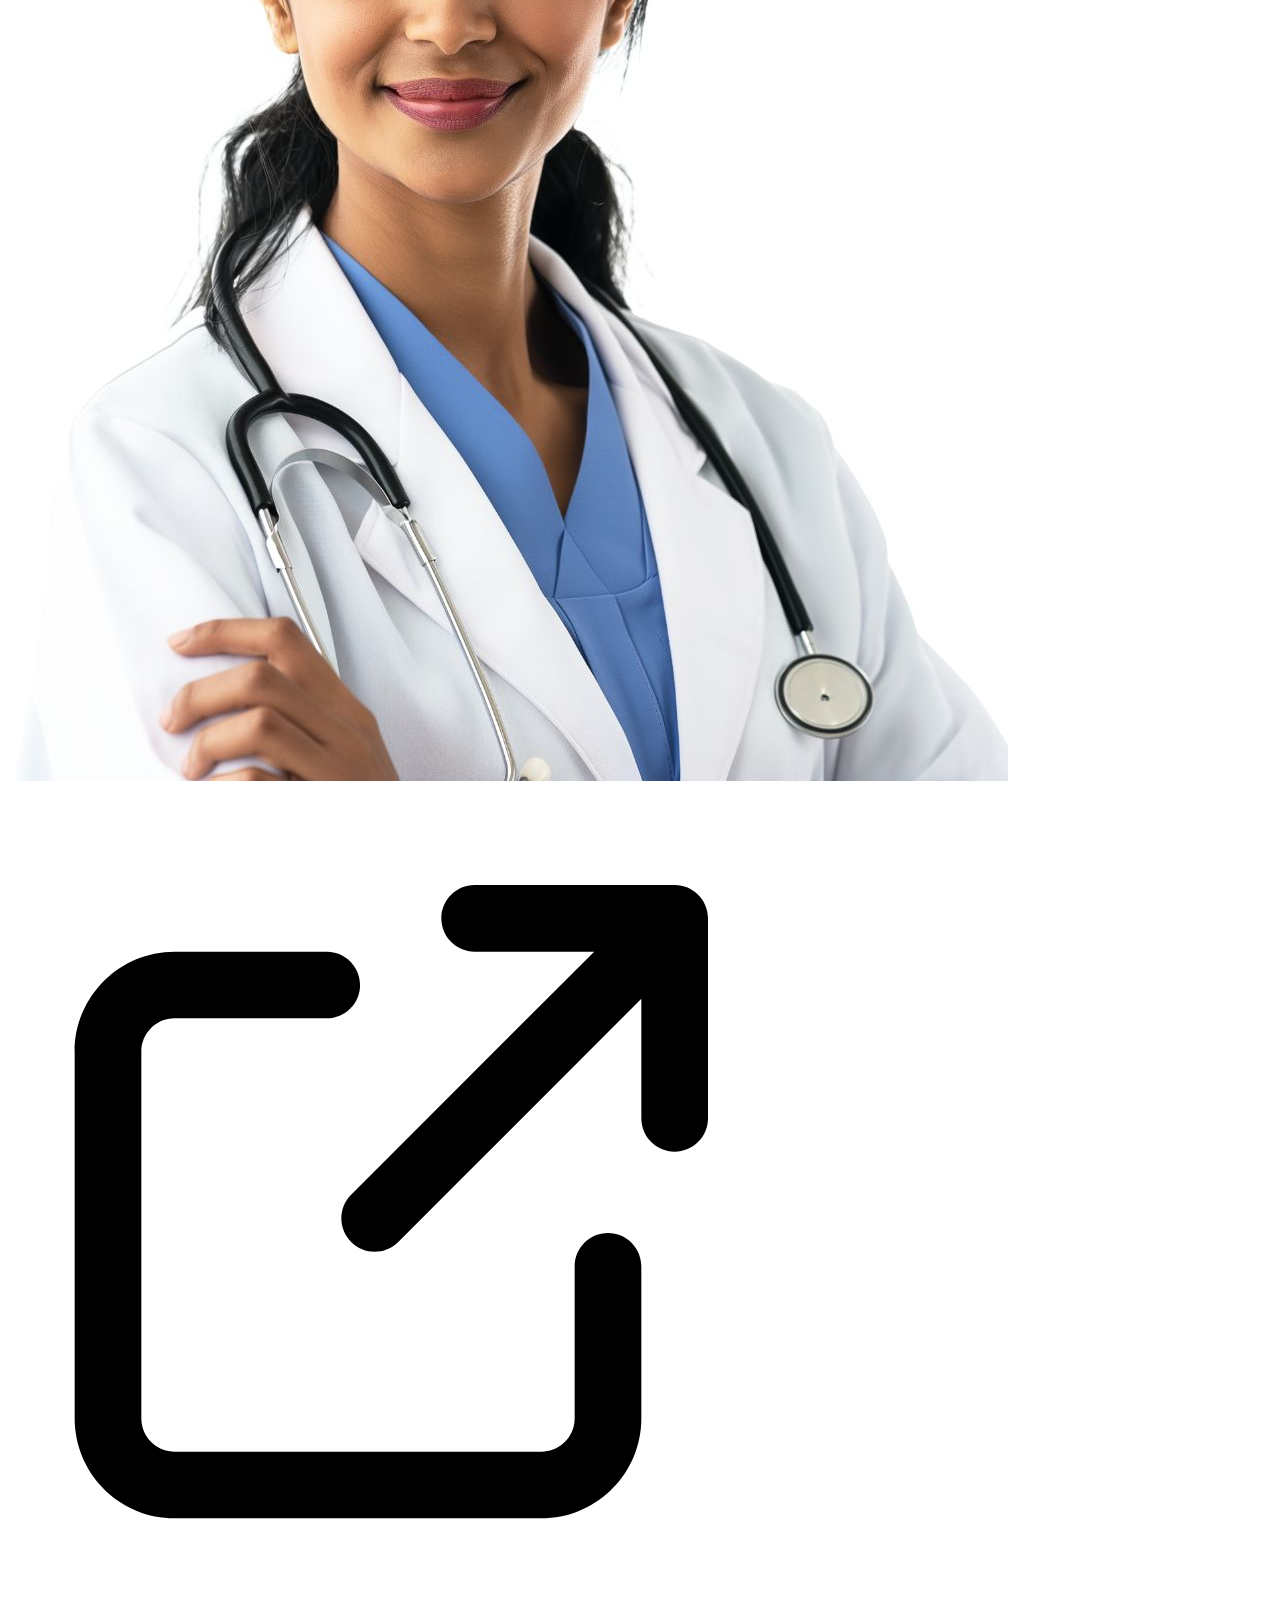
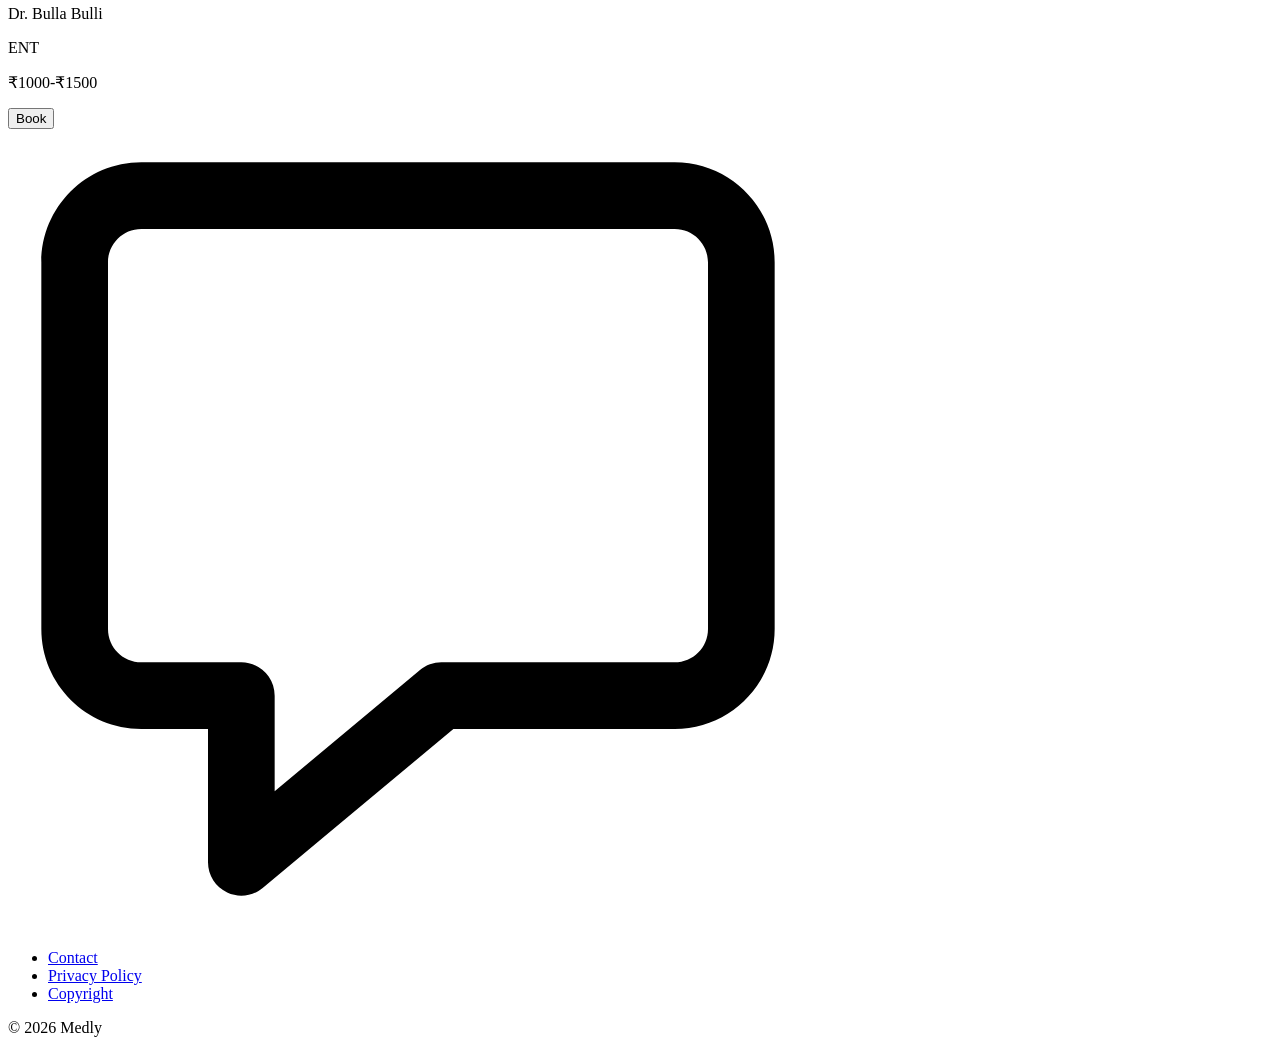
==== commit 7c07c702: "Made the contents of top card flex and started working on doctor page" ====
--- a/doctors.html
+++ b/doctors.html
@@ -10,18 +10,19 @@
     <header class="header">
     <nav class="navbar">
 
-    <h1 class="heading" id="logo" >Medly</h1>
+    <a href="#" class="heading" id="logo"><img id="logoimg" src="Assets/logo3.png"></a>
 
-    <ul>
+    <ul class="nav_links">
 
         <li><a href="index.html">Home</a></li>
 
         <li><a href="doctors.html">Doctors</a></li>
+        
+        <li><a href="index.html">Help</a></li>
 
         <li><a href="#">About</a></li>
 
-        <li><a href="login.html">Login</a></li>
-
+        <li id="login_button_li"><a id="login_button" href="login.html">Login/Signup</a></li>
     </ul>
 
     </nav>
